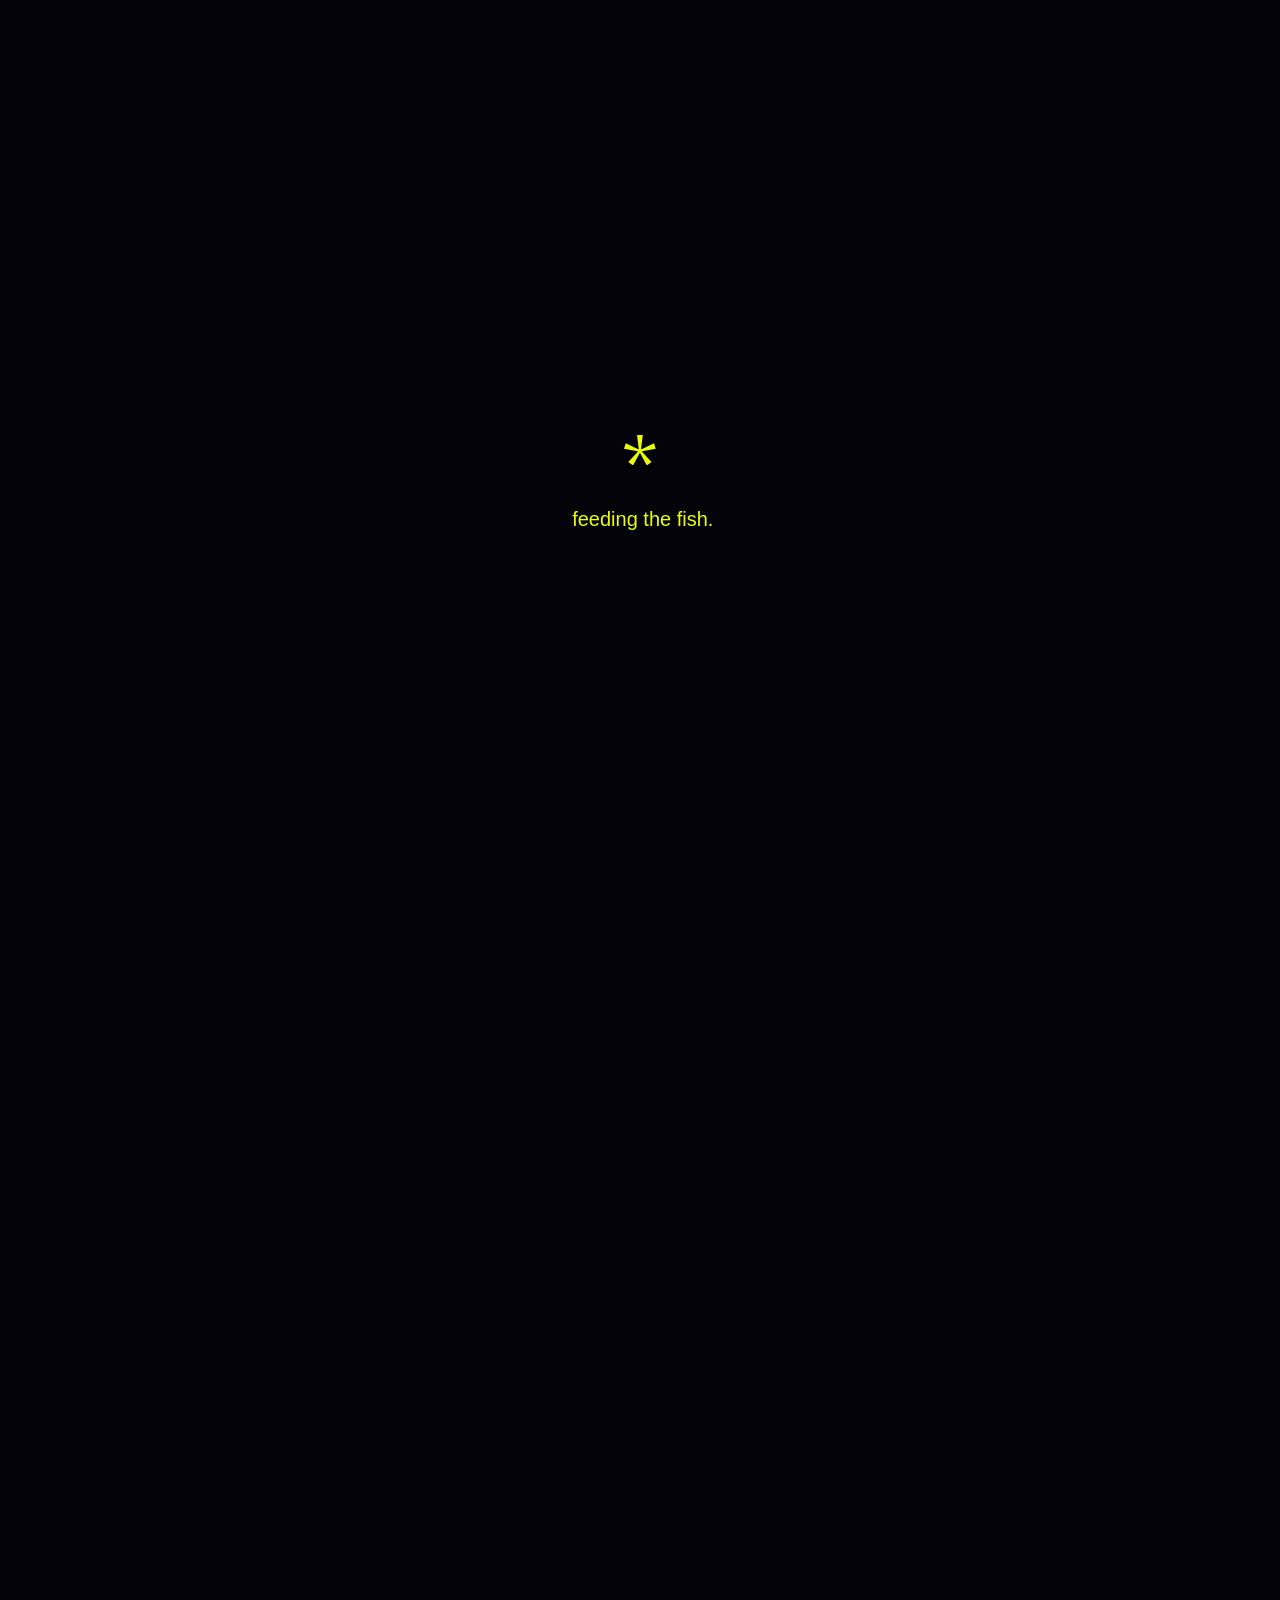
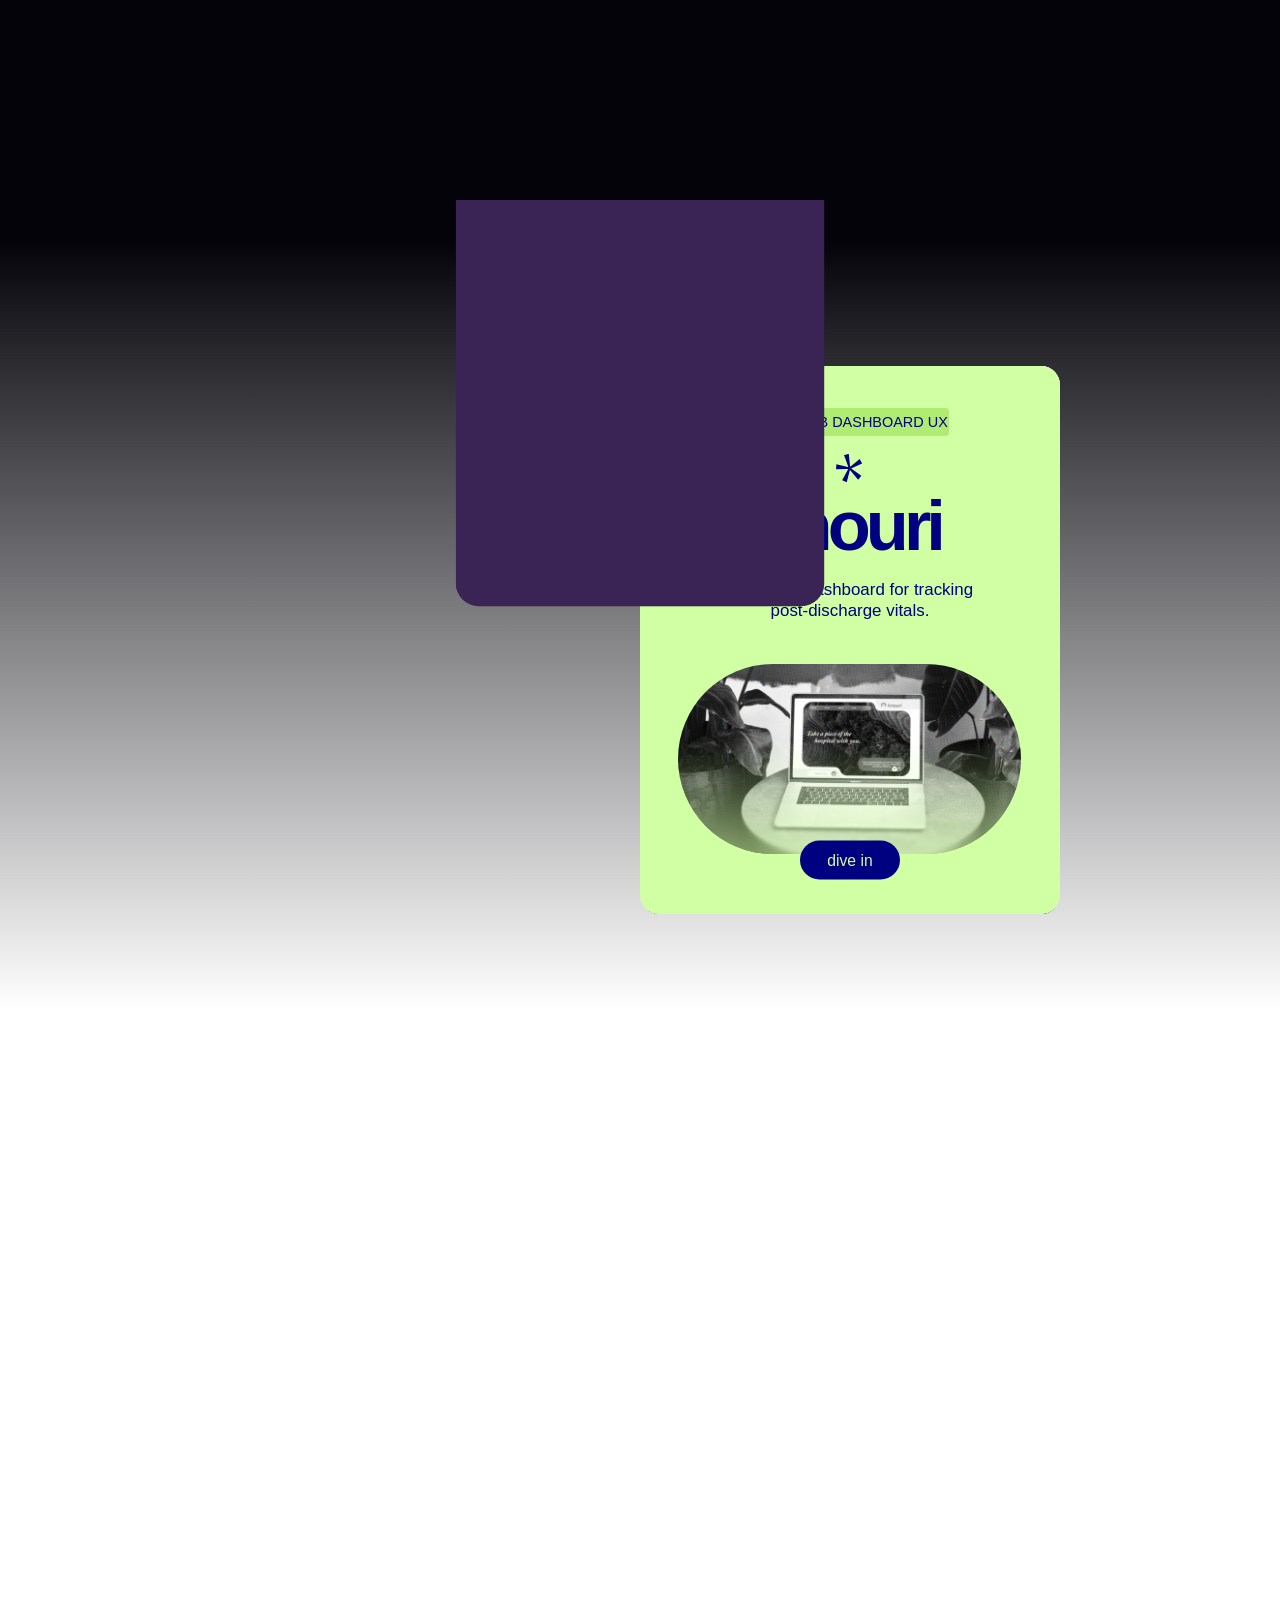
==== index.html @ 655bfd73 "Launch the play page with real artwork - 78 pieces from the Figma "Artworks" page + PDFs (illustrati" ====
<!DOCTYPE html>
<html lang="en">
<head>
  <meta charset="UTF-8">
  <meta name="viewport" content="width=device-width, initial-scale=1.0">
  <title>[fish✶tank]</title>
  <!-- link previews (LinkedIn, Slack, iMessage…) and search results -->
  <meta name="description" content="Melody Zhang is a product designer crafting digital experiences.">
  <link rel="canonical" href="https://melodyserenazhang.com/">
  <meta property="og:type" content="website">
  <meta property="og:site_name" content="[fish✶tank]">
  <meta property="og:title" content="Melody Zhang, Product Designer">
  <meta property="og:description" content="Melody Zhang is a product designer crafting digital experiences.">
  <meta property="og:url" content="https://melodyserenazhang.com/">
  <meta property="og:image" content="https://melodyserenazhang.com/images/share-preview.jpg">
  <meta property="og:image:width" content="1200">
  <meta property="og:image:height" content="630">
  <meta property="og:image:alt" content="Melody Zhang is a product designer crafting digital experiences: the homepage, with fish swimming around a glowing blue orb.">
  <meta name="twitter:card" content="summary_large_image">
  
  <!-- Google Fonts -->
  <link rel="preconnect" href="https://fonts.googleapis.com">
  <link rel="preconnect" href="https://fonts.gstatic.com" crossorigin>
  <link href="https://fonts.googleapis.com/css2?family=Alex+Brush&family=Zen+Old+Mincho&family=Instrument+Serif:ital@0;1&family=Unbounded:wght@700&display=swap" rel="stylesheet">
  <link href="https://fonts.googleapis.com/css2?family=Xanh+Mono:ital@1&display=swap" rel="stylesheet">
  
<link rel="preload" as="image" href="https://melodysz.github.io/baubles/mask.webp">
<link rel="preload" as="image" href="https://melodysz.github.io/baubles/hero/hero%20star.png">
<link rel="preload" as="image" href="https://melodysz.github.io/baubles/border-top.webp">

  <!-- Your CSS -->
  <link rel="stylesheet" href="css/style.css?v=navy-bg-fish-entry-fix-summary-cta-20261024-peekready7-154">
  <script src="js/splash.js?v=navy-bg-9"></script>
  <!-- hold the first frame until the splash exists, so arriving from a project stays seamless -->
  <link rel="expect" href="#work-wipe-overlay" blocking="render">
  <script>
    // Arriving from a project page? Start under the navy splash (it slides away once ready).
    try {
      var fishtankWipe = sessionStorage.getItem('fishtankWipe');
      if (fishtankWipe) {
        sessionStorage.removeItem('fishtankWipe');
        document.documentElement.classList.add('arrive-wipe');
      }
    } catch (e) {}
  </script>
<link rel="icon" type="image/x-icon" href="https://melodysz.github.io/baubles/favicon.ico">

  <link rel="stylesheet" href="css/companion-blend.css?v=5">
</head>
<body>


<div id="page-entry-overlay" style="
  position: fixed;
  inset: 0;
  z-index: 99999;
  background: #030309;
  pointer-events: all;
"></div>

<div class="black-cover" id="blackCover"></div>

<div class="work-footer-gradient"></div>

<div id="exit-ripple-container"></div>

<div id="work-wipe-overlay" style="
  position: fixed;
  inset: 0;
  z-index: 99998;
  background: #030309;
  pointer-events: none;
  display: flex;
  justify-content: center;
  align-items: center;
">
  <div id="work-wipe-text" style="opacity: 0;"></div>
</div>
<script>
  // what the splash shows (design: js/splash.js); arriving from another page, it
  // starts up showing where you're headed, text fading in once its fonts are ready
  (function () {
    var overlay = document.getElementById('work-wipe-overlay');
    fishtankSplash.render(overlay, window.fishtankWipe || '[ work ]');
    if (window.fishtankWipe) {
      Promise.all([document.fonts.load("26px 'PP Neue Montreal'"), document.fonts.load("300 26px 'HafferXH'")])
        .then(function () { document.getElementById('work-wipe-text').style.opacity = '1'; });
    }
  })();
</script>

<div class="intro-screen">
  <div class="intro-text">
    <!-- spinning asterisk (same shape + tempo as the tab icon), dead centre -->
    <svg class="intro-star" viewBox="0 0 27 26" aria-hidden="true"><path d="M7.5816 25.686L3.61691 22.8086L11.5953 14.2034C11.6515 14.1428 11.6734 14.0579 11.6535 13.9777C11.6306 13.8849 11.5558 13.8139 11.462 13.7958L0 11.5798L1.53023 6.94786L12.0107 11.9241C12.11 11.9713 12.2273 11.9592 12.315 11.8929C12.3989 11.8294 12.4426 11.726 12.4296 11.6216L10.9898 0H15.8588L14.419 11.6216C14.4061 11.726 14.4498 11.8294 14.5336 11.8929C14.6213 11.9592 14.7386 11.9713 14.8379 11.9241L25.3184 6.94786L26.7791 11.5798L15.3865 13.7956C15.2927 13.8139 15.2181 13.8848 15.1951 13.9776C15.1752 14.0579 15.1971 14.1428 15.2534 14.2035L23.2317 22.8086L19.267 25.686L13.6304 15.4213C13.5891 15.3461 13.5101 15.2993 13.4243 15.2993C13.3385 15.2993 13.2595 15.3461 13.2182 15.4213L7.5816 25.686Z" fill="currentColor"/></svg>
    <div class="intro-label"><span id="intro-base">feeding the fish</span><span id="intro-dots"></span></div>
  </div>
</div>

<div class="cursor-dot" id="cursor"></div>

<div class="sky-container"></div>

<div class="nav-pill-wrap" id="navWrap">
  <div class="nav-pill" id="navPill">
<div class="nav-asterisk" id="navAsterisk">
  <svg xmlns="http://www.w3.org/2000/svg" width="27" height="26" viewBox="0 0 27 26" fill="currentColor" style="display:block;">
    <path d="M7.5816 25.686L3.61691 22.8086L11.5953 14.2034C11.6515 14.1428 11.6734 14.0579 11.6535 13.9777C11.6306 13.8849 11.5558 13.8139 11.462 13.7958L0 11.5798L1.53023 6.94786L12.0107 11.9241C12.11 11.9713 12.2273 11.9592 12.315 11.8929C12.3989 11.8294 12.4426 11.726 12.4296 11.6216L10.9898 0H15.8588L14.419 11.6216C14.4061 11.726 14.4498 11.8294 14.5336 11.8929C14.6213 11.9592 14.7386 11.9713 14.8379 11.9241L25.3184 6.94786L26.7791 11.5798L15.3865 13.7956C15.2927 13.8139 15.2181 13.8848 15.1951 13.9776C15.1752 14.0579 15.1971 14.1428 15.2534 14.2035L23.2317 22.8086L19.267 25.686L13.6304 15.4213C13.5891 15.3461 13.5101 15.2993 13.4243 15.2993C13.3385 15.2993 13.2595 15.3461 13.2182 15.4213L7.5816 25.686Z"/>
  </svg>
</div>
    <div class="nav-content">
      <a href="#" class="nav-wordmark interactable" id="nav-name">
        <span class="wm-melody">melody</span><span class="wm-zhang">zhang</span>
      </a>
      <div class="nav-links">
<a href="javascript:void(0)" class="interactable nav-link-item nav-swap" data-default="work" data-hover="work!">work</a>
<a href="#who" class="interactable nav-link-item nav-swap" data-default="who" data-hover="who?">who</a>
<a href="#play" class="interactable nav-link-item nav-swap" data-default="play" data-hover="play!">play</a>
      </div>
    </div>
  </div>
</div>

<div class="sky-border-top" aria-hidden="true"></div>

<div class="scroll-hint" id="scrollHint">
  <svg width="24" height="22" viewBox="0 0 24 22" fill="none" xmlns="http://www.w3.org/2000/svg">
    <path d="M2 2L12 9L22 2" stroke="#006EE9" stroke-width="2.5" stroke-linecap="round" stroke-linejoin="round"/>
    <path d="M2 12L12 19L22 12" stroke="#006EE9" stroke-width="2.5" stroke-linecap="round" stroke-linejoin="round"/>
  </svg>
</div>

<div class="section-2-wrapper">
  <!-- a copy of the sky + black fade that sit behind this layer, so blended
       pieces (diamond pattern, water surface) look the same even when the
       curtain's trimming/blur wall this layer off from the page behind it -->
  <div class="section-2-backdrop" aria-hidden="true"><canvas class="section-2-backdrop-sky"></canvas><div class="section-2-backdrop-black"></div></div>
  <!-- everything inside the porthole (blurs as section 3 covers it) -->
  <div class="section-2-contents">
  <div class="diamond-pattern"></div>
  <img src="https://melodysz.github.io/baubles/light%20ray2.webp" class="light-ray light-ray-2" alt="">
  <img src="https://melodysz.github.io/baubles/light%20ray1.webp" class="light-ray light-ray-1" alt="">
  <img src="https://melodysz.github.io/baubles/water%20surface.webp" class="water-surface" alt="">
  <img src="https://melodysz.github.io/baubles/dangles.webp?v=2" class="dangles-decor" alt="">
  
  <img src="https://melodysz.github.io/baubles/2bubble1.png" class="sec2-bubble sec2-bubble-1" alt="">
  <img src="https://melodysz.github.io/baubles/2bubble2.png" class="sec2-bubble sec2-bubble-2" alt="">
  <img src="https://melodysz.github.io/baubles/2bubble3.png" class="sec2-bubble sec2-bubble-3" alt="">
  <img src="https://melodysz.github.io/baubles/blueflower.png" class="sec2-flower sec2-flower-1" alt="">
  <img src="https://melodysz.github.io/baubles/blueflower.png" class="sec2-flower sec2-flower-2" alt="">
  
  <!-- Coral decorations - bottom of section 2 -->
<img src="https://melodysz.github.io/baubles/fish/coral%20back%20midnight.webp" class="coral-decor coral-back-midnight coral-back-left" alt="">
<img src="https://melodysz.github.io/baubles/fish/coral%20back%20midnight.webp" class="coral-decor coral-back-midnight coral-back-right" alt="">
<img src="https://melodysz.github.io/baubles/fish/coral%20back%20navy.webp" class="coral-decor coral-back-navy coral-navy-left" alt="">
<img src="https://melodysz.github.io/baubles/fish/coral%20back%20navy.webp" class="coral-decor coral-back-navy coral-navy-right" alt="">
<img src="https://melodysz.github.io/baubles/fish/coral%20middle%20green.webp" class="coral-decor coral-middle coral-green-left" alt="">
<img src="https://melodysz.github.io/baubles/fish/coral%20middle%20green.webp" class="coral-decor coral-middle coral-green-right" alt="">
<img src="https://melodysz.github.io/baubles/fish/coral%20middle%20orange.webp" class="coral-decor coral-middle coral-orange-left" alt="">
<img src="https://melodysz.github.io/baubles/fish/coral%20middle%20orange.webp" class="coral-decor coral-middle coral-orange-right" alt="">
<img src="https://melodysz.github.io/baubles/fish/coral%20front%20blue.png" class="coral-decor coral-front coral-front-left" alt="">
<img src="https://melodysz.github.io/baubles/fish/coral%20front%20blue.png" class="coral-decor coral-front coral-front-right" alt="">
  
  
  <section class="revealed-text-section" id="sky-text-container">
    <div class="sky-border-bottom" aria-hidden="true"></div>
    <div class="fish-container" id="fish-tank"></div>
  </section>
  
  <!-- NEW IMAGE VERSION -->
<div class="sky-text-images" id="skyTextImages">
  <img src="https://melodysz.github.io/baubles/txt%20welcome%20to%20my.webp" 
       class="sky-text-img sky-text-img-1 sky-anim" 
       alt="welcome to my">
  <img src="https://melodysz.github.io/baubles/txt%20ocean%20blue.webp" 
       class="sky-text-img sky-text-img-2 sky-anim" 
       alt="ocean blue">
  
  <div class="sky-subtitle-new sky-anim">
    <span class="helvetica-text">here dwell</span> <span class="xanh-regular">designs</span> <span class="helvetica-text">of</span> <span class="italic-text">all</span> <span class="xanh-regular">species</span><span class="helvetica-text">.</span>
  </div>
</div>
  </div>

  <!-- one overlay that blurs everything behind it, faded in as section 3 covers the aquarium -->
  <div class="section-2-blur" aria-hidden="true"></div>

  <!-- the scalloped black frame (stays sharp) -->
  <div class="sky-border-top" aria-hidden="true"></div>
</div>

<div class="hero-halo" aria-hidden="true" style="display: none;">

  <svg width="816" height="816" viewBox="0 0 816 816" fill="none" xmlns="http://www.w3.org/2000/svg">
    <g filter="url(#filter0_f_576_9964)">
      <circle cx="408" cy="408" r="328" fill="url(#paint0_radial_576_9964)"/>
    </g>
    <defs>
      <filter id="filter0_f_576_9964" x="-200" y="-200" width="1216" height="1216" filterUnits="userSpaceOnUse" color-interpolation-filters="sRGB">
        <feFlood flood-opacity="0" result="BackgroundImageFix"/>
        <feBlend mode="normal" in="SourceGraphic" in2="BackgroundImageFix" result="shape"/>
        <feGaussianBlur stdDeviation="40" result="effect1_foregroundBlur_576_9964"/>
      </filter>
      <radialGradient id="paint0_radial_576_9964" cx="0" cy="0" r="1" gradientUnits="userSpaceOnUse" gradientTransform="translate(408 408) rotate(90) scale(380)">
        <stop offset="0.8" stop-color="#FFD84D" stop-opacity="0"/>
        <stop offset="0.7" stop-color="#111f00" stop-opacity="0.75"/>
        <stop offset="0.8" stop-color="#00d1ca" stop-opacity="0.7"/>
        <stop offset="0.85" stop-color="#0076eb" stop-opacity="0.6"/>
        <stop offset="0.9" stop-color="#0014aa" stop-opacity="0.35"/>
      </radialGradient>
    </defs>
  </svg>
</div>

<div class="hero-orbit" aria-hidden="true">
  <img class="hero-orbit-inner" src="https://melodysz.github.io/baubles/hero/orbit.webp" alt="">
</div>

<div class="hero-peek-layer" aria-hidden="true">
  <div class="hero-bg-gradient"></div>
  <div class="water-lines"></div>
</div>

<div class="hero-star"></div>

<div class="hero-fish-layer">
  <div class="hero-fish-stage">
    <div class="hero-fish fish-clown-1"></div>
    <div class="hero-fish fish-clown-2"></div>
    <div class="hero-fish fish-tang"></div>
  </div>
</div>

<div class="hero-star"></div>

<div class="hero-fish-layer">
  <div class="hero-fish-stage">
    <div class="hero-fish fish-clown-1"></div>
    <div class="hero-fish fish-clown-2"></div>
    <div class="hero-fish fish-tang"></div>
  </div>
</div>

<div class="hero-text-layer">
  <div class="hero-identity-frame" aria-hidden="true">
    <div class="id-top-left">
      <div class="id-accent">who?</div>
      <div class="id-big">MELODY</div>
      <div class="id-big">ZHANG</div>
      <div class="id-small">is</div>
    </div>
    <div class="id-bottom-right">
      <div class="id-small">a</div>
      <div class="id-big">PRODUCT</div>
      <div class="id-big">DESIGNER</div>
      <div class="id-tagline">
        <span class="helv">crafting </span>
        <span class="caslon">digital</span>
        <span class="helv"> experiences.</span>
      </div>
      <!-- scroll cue: hangs just below this text block, right-aligned -->
      <div class="id-scroll-arrow" aria-hidden="true">
        <svg viewBox="0 0 20 28" fill="none" stroke="currentColor" stroke-width="2" stroke-linecap="round" stroke-linejoin="round"><path d="M10 2v23M3.5 18.5 10 25l6.5-6.5"/></svg>
      </div>
    </div>
  </div>
</div>

<div class="scaling-rig"><canvas class="scaling-rig-canvas"></canvas></div>


<div class="scroll-tracker"></div>

<section class="third-section" id="third-section">
  
  
<div class="work-nav" id="workNav">
  <div class="work-nav-pill" data-index="0" style="--pill-color:#D2ABFF">01 creatify</div>
  <div class="work-nav-pill" data-index="1" style="--pill-color:#83E7FF">02 settlyfe</div>
  <div class="work-nav-pill" data-index="2" style="--pill-color:#EFEDF8">03 deep24</div>
  <div class="work-nav-pill" data-index="3" style="--pill-color:#F5B7FF">04 pent up</div>
  <div class="work-nav-pill" data-index="4" style="--pill-color:#D1FFA4">05 knouri</div>
  <button class="work-layout-toggle interactable" id="workLayoutToggle" type="button" aria-label="Show projects in a grid" aria-pressed="false" aria-controls="circularCarousel"><span class="layout-symbol" aria-hidden="true">▦</span><span class="layout-label">grid</span></button>
</div>
  
<div class="third-stage">
  
    <!-- the big circle behind the cards, drawn as dial ridges (drawWorkDial in main.js) -->
    <canvas class="work-circle work-dial" width="2880" height="1193" aria-hidden="true"></canvas>

  
  <img src="https://melodysz.github.io/baubles/bubble1.png" class="bubble-decor bubble-1 third-decor" alt="">
  <img src="https://melodysz.github.io/baubles/bubble2.png" class="bubble-decor bubble-2 third-decor" alt="">
  <img src="https://melodysz.github.io/baubles/bubble3.png" class="bubble-decor bubble-3 third-decor" alt="">
  <img src="https://melodysz.github.io/baubles/bubble4.png" class="bubble-decor bubble-4 third-decor" alt="">
  
  <img src="https://melodysz.github.io/baubles/pink%20flower.png" class="flower-decor flower-1 third-decor" alt="">
  <img src="https://melodysz.github.io/baubles/pink%20flower.png" class="flower-decor flower-2 third-decor" alt="">
  <img src="https://melodysz.github.io/baubles/pink%20flower.png" class="flower-decor flower-3 third-decor" alt="">
  
  <div class="circular-carousel" id="circularCarousel">
    
<!-- creatify: a live card built in HTML (experimental) instead of a flat image -->
<a href="creatify/" class="project-card project-card--live interactable" draggable="false" data-index="0">
  <div class="pc-card">
    <div class="pc-tags"><span class="pc-tag pc-date">2026</span><span class="pc-tag pc-category">AI Product Design</span></div>
    <svg class="pc-asterisk" viewBox="0 0 27 26" preserveAspectRatio="none" aria-hidden="true"><path d="M7.5816 25.686L3.61691 22.8086L11.5953 14.2034C11.6515 14.1428 11.6734 14.0579 11.6535 13.9777C11.6306 13.8849 11.5558 13.8139 11.462 13.7958L0 11.5798L1.53023 6.94786L12.0107 11.9241C12.11 11.9713 12.2273 11.9592 12.315 11.8929C12.3989 11.8294 12.4426 11.726 12.4296 11.6216L10.9898 0H15.8588L14.419 11.6216C14.4061 11.726 14.4498 11.8294 14.5336 11.8929C14.6213 11.9592 14.7386 11.9713 14.8379 11.9241L25.3184 6.94786L26.7791 11.5798L15.3865 13.7956C15.2927 13.8139 15.2181 13.8848 15.1951 13.9776C15.1752 14.0579 15.1971 14.1428 15.2534 14.2035L23.2317 22.8086L19.267 25.686L13.6304 15.4213C13.5891 15.3461 13.5101 15.2993 13.4243 15.2993C13.3385 15.2993 13.2595 15.3461 13.2182 15.4213L7.5816 25.686Z"/></svg>
    <h3 class="pc-title">creatify</h3>
    <p class="pc-desc">Redesigning how users discover and<br>interact with Creatify’s AI Agent.</p>
    <div class="pc-sharp">
      <img class="pc-graphic pc-graphic--back" src="images/creatify-card-back.webp" alt="">
      <img class="pc-graphic pc-graphic--front" src="images/creatify-card-front.webp" alt="">
    </div>
    <div class="pc-blur pc-blur-1" aria-hidden="true">
      <img class="pc-graphic pc-graphic--back" src="images/creatify-card-back.webp" alt="">
      <img class="pc-graphic pc-graphic--front" src="images/creatify-card-front.webp" alt="">
    </div>
    <div class="pc-blur pc-blur-2" aria-hidden="true">
      <img class="pc-graphic pc-graphic--back" src="images/creatify-card-back.webp" alt="">
      <img class="pc-graphic pc-graphic--front" src="images/creatify-card-front.webp" alt="">
    </div>
    <div class="pc-blur pc-blur-3" aria-hidden="true">
      <img class="pc-graphic pc-graphic--back" src="images/creatify-card-back.webp" alt="">
      <img class="pc-graphic pc-graphic--front" src="images/creatify-card-front.webp" alt="">
    </div>
    <div class="pc-blur pc-blur-4" aria-hidden="true">
      <img class="pc-graphic pc-graphic--back" src="images/creatify-card-back.webp" alt="">
      <img class="pc-graphic pc-graphic--front" src="images/creatify-card-front.webp" alt="">
    </div>
    <div class="pc-fade-color"></div>
  </div>
  <span class="card-cta" style="color:#D2ABFF"><span class="cta-label">dive in</span><span class="cta-arrow" aria-hidden="true"><img src="images/arrow-icon.png" alt=""></span></span>
</a>
<!-- settlyfe: live HTML card, same build as creatify's -->
<a href="#" class="project-card project-card--live interactable" draggable="false" data-index="1">
  <div class="pc-card pc-card--settlyfe">
    <div class="pc-tags"><span class="pc-tag pc-date">2026</span><span class="pc-tag pc-category">AI Rental App</span></div>
    <svg class="pc-asterisk" viewBox="0 0 27 26" preserveAspectRatio="none" aria-hidden="true"><path d="M7.5816 25.686L3.61691 22.8086L11.5953 14.2034C11.6515 14.1428 11.6734 14.0579 11.6535 13.9777C11.6306 13.8849 11.5558 13.8139 11.462 13.7958L0 11.5798L1.53023 6.94786L12.0107 11.9241C12.11 11.9713 12.2273 11.9592 12.315 11.8929C12.3989 11.8294 12.4426 11.726 12.4296 11.6216L10.9898 0H15.8588L14.419 11.6216C14.4061 11.726 14.4498 11.8294 14.5336 11.8929C14.6213 11.9592 14.7386 11.9713 14.8379 11.9241L25.3184 6.94786L26.7791 11.5798L15.3865 13.7956C15.2927 13.8139 15.2181 13.8848 15.1951 13.9776C15.1752 14.0579 15.1971 14.1428 15.2534 14.2035L23.2317 22.8086L19.267 25.686L13.6304 15.4213C13.5891 15.3461 13.5101 15.2993 13.4243 15.2993C13.3385 15.2993 13.2595 15.3461 13.2182 15.4213L7.5816 25.686Z"/></svg>
    <h3 class="pc-title">settlyfe</h3>
    <p class="pc-desc">Designing a comprehensive AI-<br>powered rental experience for IOS.</p>
    <div class="pc-sharp">
      <img class="pc-graphic pc-graphic--back" src="images/settlyfe-card-1.webp" alt="">
      <img class="pc-graphic pc-graphic--front" src="images/settlyfe-card-2.webp" alt="">
    </div>
    <div class="pc-blur pc-blur-1" aria-hidden="true">
      <img class="pc-graphic pc-graphic--back" src="images/settlyfe-card-1.webp" alt="">
      <img class="pc-graphic pc-graphic--front" src="images/settlyfe-card-2.webp" alt="">
    </div>
    <div class="pc-blur pc-blur-2" aria-hidden="true">
      <img class="pc-graphic pc-graphic--back" src="images/settlyfe-card-1.webp" alt="">
      <img class="pc-graphic pc-graphic--front" src="images/settlyfe-card-2.webp" alt="">
    </div>
    <div class="pc-blur pc-blur-3" aria-hidden="true">
      <img class="pc-graphic pc-graphic--back" src="images/settlyfe-card-1.webp" alt="">
      <img class="pc-graphic pc-graphic--front" src="images/settlyfe-card-2.webp" alt="">
    </div>
    <div class="pc-blur pc-blur-4" aria-hidden="true">
      <img class="pc-graphic pc-graphic--back" src="images/settlyfe-card-1.webp" alt="">
      <img class="pc-graphic pc-graphic--front" src="images/settlyfe-card-2.webp" alt="">
    </div>
    <div class="pc-fade-color"></div>
  </div>
  <span class="card-cta card-cta--wide" style="color:#83E7FF"><span class="cta-label">coming soon!</span></span>
</a>
<!-- deep24: live HTML card; on hover its photo circle pops back in from nothing -->
<a href="deep24/" class="project-card project-card--live interactable" draggable="false" data-index="2" data-hover-anim="circle">
  <div class="pc-card pc-card--deep24">
    <div class="pc-tags"><span class="pc-tag pc-date">2025</span><span class="pc-tag pc-category">0→1 Product Design</span></div>
    <svg class="pc-asterisk" viewBox="0 0 27 26" preserveAspectRatio="none" aria-hidden="true"><path d="M7.5816 25.686L3.61691 22.8086L11.5953 14.2034C11.6515 14.1428 11.6734 14.0579 11.6535 13.9777C11.6306 13.8849 11.5558 13.8139 11.462 13.7958L0 11.5798L1.53023 6.94786L12.0107 11.9241C12.11 11.9713 12.2273 11.9592 12.315 11.8929C12.3989 11.8294 12.4426 11.726 12.4296 11.6216L10.9898 0H15.8588L14.419 11.6216C14.4061 11.726 14.4498 11.8294 14.5336 11.8929C14.6213 11.9592 14.7386 11.9713 14.8379 11.9241L25.3184 6.94786L26.7791 11.5798L15.3865 13.7956C15.2927 13.8139 15.2181 13.8848 15.1951 13.9776C15.1752 14.0579 15.1971 14.1428 15.2534 14.2035L23.2317 22.8086L19.267 25.686L13.6304 15.4213C13.5891 15.3461 13.5101 15.2993 13.4243 15.2993C13.3385 15.2993 13.2595 15.3461 13.2182 15.4213L7.5816 25.686Z"/></svg>
    <h3 class="pc-title">deep24</h3>
    <p class="pc-desc">Founding design for an IOS coaching<br>app, from onboarding to core flows.</p>
    <div class="pc-sharp">
      <img class="pc-graphic pc-graphic--circle" src="images/deep24-card.webp" alt="">
    </div>
    <div class="pc-blur pc-blur-1" aria-hidden="true">
      <img class="pc-graphic pc-graphic--circle" src="images/deep24-card.webp" alt="">
    </div>
    <div class="pc-blur pc-blur-2" aria-hidden="true">
      <img class="pc-graphic pc-graphic--circle" src="images/deep24-card.webp" alt="">
    </div>
    <div class="pc-blur pc-blur-3" aria-hidden="true">
      <img class="pc-graphic pc-graphic--circle" src="images/deep24-card.webp" alt="">
    </div>
    <div class="pc-blur pc-blur-4" aria-hidden="true">
      <img class="pc-graphic pc-graphic--circle" src="images/deep24-card.webp" alt="">
    </div>
    <div class="pc-fade-color"></div>
  </div>
  <span class="card-cta" style="color:#EFEDF8"><span class="cta-label">dive in</span><span class="cta-arrow" aria-hidden="true"><img src="images/arrow-icon.png" alt=""></span></span>
</a>
<!-- pent up: live HTML card (hover: the laptop hops, like creatify's) -->
<a href="pent-up/" class="project-card project-card--live interactable" draggable="false" data-index="3">
  <div class="pc-card pc-card--pentup">
    <div class="pc-tags"><span class="pc-tag pc-date">2025</span><span class="pc-tag pc-category">Social Platform</span></div>
    <svg class="pc-asterisk" viewBox="0 0 27 26" preserveAspectRatio="none" aria-hidden="true"><path d="M7.5816 25.686L3.61691 22.8086L11.5953 14.2034C11.6515 14.1428 11.6734 14.0579 11.6535 13.9777C11.6306 13.8849 11.5558 13.8139 11.462 13.7958L0 11.5798L1.53023 6.94786L12.0107 11.9241C12.11 11.9713 12.2273 11.9592 12.315 11.8929C12.3989 11.8294 12.4426 11.726 12.4296 11.6216L10.9898 0H15.8588L14.419 11.6216C14.4061 11.726 14.4498 11.8294 14.5336 11.8929C14.6213 11.9592 14.7386 11.9713 14.8379 11.9241L25.3184 6.94786L26.7791 11.5798L15.3865 13.7956C15.2927 13.8139 15.2181 13.8848 15.1951 13.9776C15.1752 14.0579 15.1971 14.1428 15.2534 14.2035L23.2317 22.8086L19.267 25.686L13.6304 15.4213C13.5891 15.3461 13.5101 15.2993 13.4243 15.2993C13.3385 15.2993 13.2595 15.3461 13.2182 15.4213L7.5816 25.686Z"/></svg>
    <h3 class="pc-title">pent up<span class="pc-bang">!</span></h3>
    <p class="pc-desc">Designing Penn’s anonymous<br>confession platform for honest<br>expression.</p>
    <div class="pc-sharp">
      <img class="pc-graphic pc-graphic--back" src="images/pentup-card.webp" alt="">
    </div>
    <div class="pc-blur pc-blur-1" aria-hidden="true">
      <img class="pc-graphic pc-graphic--back" src="images/pentup-card.webp" alt="">
    </div>
    <div class="pc-blur pc-blur-2" aria-hidden="true">
      <img class="pc-graphic pc-graphic--back" src="images/pentup-card.webp" alt="">
    </div>
    <div class="pc-blur pc-blur-3" aria-hidden="true">
      <img class="pc-graphic pc-graphic--back" src="images/pentup-card.webp" alt="">
    </div>
    <div class="pc-blur pc-blur-4" aria-hidden="true">
      <img class="pc-graphic pc-graphic--back" src="images/pentup-card.webp" alt="">
    </div>
    <div class="pc-fade-color"></div>
  </div>
  <span class="card-cta" style="color:#F5B7FF"><span class="cta-label">dive in</span><span class="cta-arrow" aria-hidden="true"><img src="images/arrow-icon.png" alt=""></span></span>
</a>
<!-- knouri: live HTML card; on hover its photo (a rounded "stadium" shape) pops back in -->
<a href="knouri/" class="project-card project-card--live interactable" draggable="false" data-index="4" data-hover-anim="stadium">
  <div class="pc-card pc-card--knouri">
    <div class="pc-tags"><span class="pc-tag pc-date">2025</span><span class="pc-tag pc-category">B2B Dashboard UX</span></div>
    <svg class="pc-asterisk" viewBox="0 0 27 26" preserveAspectRatio="none" aria-hidden="true"><path d="M7.5816 25.686L3.61691 22.8086L11.5953 14.2034C11.6515 14.1428 11.6734 14.0579 11.6535 13.9777C11.6306 13.8849 11.5558 13.8139 11.462 13.7958L0 11.5798L1.53023 6.94786L12.0107 11.9241C12.11 11.9713 12.2273 11.9592 12.315 11.8929C12.3989 11.8294 12.4426 11.726 12.4296 11.6216L10.9898 0H15.8588L14.419 11.6216C14.4061 11.726 14.4498 11.8294 14.5336 11.8929C14.6213 11.9592 14.7386 11.9713 14.8379 11.9241L25.3184 6.94786L26.7791 11.5798L15.3865 13.7956C15.2927 13.8139 15.2181 13.8848 15.1951 13.9776C15.1752 14.0579 15.1971 14.1428 15.2534 14.2035L23.2317 22.8086L19.267 25.686L13.6304 15.4213C13.5891 15.3461 13.5101 15.2993 13.4243 15.2993C13.3385 15.2993 13.2595 15.3461 13.2182 15.4213L7.5816 25.686Z"/></svg>
    <h3 class="pc-title">knouri</h3>
    <p class="pc-desc">A hospital dashboard for tracking<br>post-discharge vitals.</p>
    <div class="pc-sharp">
      <img class="pc-graphic pc-graphic--shape" src="images/knouri-card.webp?v=2" alt="">
    </div>
    <div class="pc-blur pc-blur-1" aria-hidden="true">
      <img class="pc-graphic pc-graphic--shape" src="images/knouri-card.webp?v=2" alt="">
    </div>
    <div class="pc-blur pc-blur-2" aria-hidden="true">
      <img class="pc-graphic pc-graphic--shape" src="images/knouri-card.webp?v=2" alt="">
    </div>
    <div class="pc-blur pc-blur-3" aria-hidden="true">
      <img class="pc-graphic pc-graphic--shape" src="images/knouri-card.webp?v=2" alt="">
    </div>
    <div class="pc-blur pc-blur-4" aria-hidden="true">
      <img class="pc-graphic pc-graphic--shape" src="images/knouri-card.webp?v=2" alt="">
    </div>
    <div class="pc-fade-color"></div>
  </div>
  <span class="card-cta" style="color:#D1FFA4"><span class="cta-label">dive in</span><span class="cta-arrow" aria-hidden="true"><img src="images/arrow-icon.png" alt=""></span></span>
</a>
    
      <img src="https://melodysz.github.io/baubles/pent%20up%20award.webp?v=2" class="pent-up-award" alt="Winner of Best Red Project">
    
    <img src="https://melodysz.github.io/baubles/coming%20soon.webp?v=2" class="coming-soon-badge" alt="Coming Soon">

  </div>

  <!-- CASE STUDY SUMMARY: a darker card fans out behind the selected project
       (js/main.js, "work info"). One article per card, same order as the
       cards. Edit the words here. -->
  <aside class="work-info" id="workInfo" aria-label="Project preview">
    <button class="wi-toggle interactable" type="button" aria-expanded="false" aria-controls="workPreviewContent"><span>sneak peek</span><span class="wi-toggle-icon" aria-hidden="true"><svg class="wi-eye" width="16" height="16" viewBox="0 0 24 24" fill="none" stroke="currentColor" stroke-width="1.5" stroke-linecap="round" stroke-linejoin="round"><path d="M2 12s3.5-7 10-7 10 7 10 7-3.5 7-10 7S2 12 2 12Z"/><circle cx="12" cy="12" r="3"/></svg><svg class="wi-eye-closed" width="16" height="16" viewBox="0 0 24 24" fill="none" stroke="currentColor" stroke-width="1.5" stroke-linecap="round" stroke-linejoin="round"><path d="M2 10s3.5 5 10 5 10-5 10-5"/><path d="M4.6 13.1 3 15"/><path d="M8.9 14.7 8.3 17.2"/><path d="M15.1 14.7l.6 2.5"/><path d="M19.4 13.1 21 15"/></svg><span class="wi-close-icon">×</span></span></button>
    <div id="workPreviewContent" class="wi-content" hidden>
    <article class="wi-project" data-index="0" style="--wi-accent:#D2ABFF" hidden>
      <h3 class="wi-name">creatify</h3>
      <dl class="wi-facts">
        <div><dt>role</dt><dd>Product Design Intern</dd></div>
        <div><dt>time</dt><dd>May – Aug 2026</dd></div>
      </dl>
      <p>Made Creatify’s AI Agent capabilities easier to discover, informed by product analytics and 33 user conversations.</p>
      <p class="wi-label">my contribution</p>
      <p>Redesigned Skills discovery and in-chat setup flows, then built and shipped the redesigned Skills gallery with engineering guidance.</p>
      <p class="wi-label">outcome</p>
      <p class="wi-result">Skill sessions increased 38% in the week after launch, compared with the preceding seven days.</p>
      <a class="wi-link" href="creatify/" data-index="0">read the case study</a>
    </article>
    <article class="wi-project" data-index="1" style="--wi-accent:#83E7FF" hidden>
      <h3 class="wi-name">settlyfe</h3>
      <p>Designing an AI-powered rental experience for iOS.</p>
      <p class="wi-result">Case study coming soon.</p>
    </article>
    <article class="wi-project" data-index="2" style="--wi-accent:#EFEDF8" hidden>
      <h3 class="wi-name">deep24</h3>
      <dl class="wi-facts">
        <div><dt>role</dt><dd>Founding Designer</dd></div>
        <div><dt>time</dt><dd>Oct 2025 – Jan 2026</dd></div>
      </dl>
      <p>Shaped an early-stage iOS productivity and well-being coaching app alongside two developers.</p>
      <p class="wi-label">my contribution</p>
      <p>Established its visual system and redesigned onboarding, navigation, and chat—bringing the accountability coach into primary navigation.</p>
      <p class="wi-label">outcome</p>
      <p class="wi-result">Delivered core flows and a unified design direction, adapting the system through a major product pivot.</p>
      <a class="wi-link" href="deep24/" data-index="2">read the case study</a>
    </article>
    <article class="wi-project" data-index="3" style="--wi-accent:#F5B7FF" hidden>
      <h3 class="wi-name">pent up</h3>
      <dl class="wi-facts">
        <div><dt>role</dt><dd>Project Co-Lead &amp; Product Designer</dd></div>
        <div><dt>time</dt><dd>Aug – Dec 2025</dd></div>
      </dl>
      <p>Co-created a Penn-only anonymous expression platform without likes, comments, or rankings.</p>
      <p class="wi-label">my contribution</p>
      <p>Assembled a seven-person team and led research, UX/UI, and design–engineering collaboration through launch.</p>
      <p class="wi-label">outcome</p>
      <p class="wi-result">Collected 50+ verified submissions at launch and reached 100 total submissions by January 2026. Won Penn Spark’s Best Red Project.</p>
      <a class="wi-link" href="pent-up/" data-index="3">read the case study</a>
    </article>
    <article class="wi-project" data-index="4" style="--wi-accent:#D1FFA4" hidden>
      <h3 class="wi-name">knouri</h3>
      <dl class="wi-facts">
        <div><dt>role</dt><dd>Sole Designer</dd></div>
        <div><dt>time</dt><dd>Jun – Aug 2025</dd></div>
      </dl>
      <p>Designed a concept for a hospital portal to help case managers monitor patients after discharge.</p>
      <p class="wi-label">my contribution</p>
      <p>Led UX/UI and synthesized a 20-person patient survey that informed the shift from a consumer offering to a hospital-facing product.</p>
      <p class="wi-label">outcome</p>
      <p class="wi-result">Delivered onboarding and triage-dashboard prototypes, plus an escalation model, for external industry review.</p>
      <a class="wi-link" href="knouri/" data-index="4">read the case study</a>
    </article>
    </div>
  </aside>
</div>
</section>

<section class="footer-section">
  <div class="footer-content" id="footer-main-content">
    <div class="footer-star-wrapper">
      <svg id="footer-star-icon" width="80" height="80" viewBox="0 0 110 110" fill="none">
        <defs>
          <radialGradient id="starGradient" cx="50%" cy="50%">
            <stop offset="0%" stop-color="#D1FFA4" />
            <stop offset="100%" stop-color="#E7A0FE" />
          </radialGradient>
        </defs>
        <path d="M55 110L58.3992 65.4616L87.3282 99.4959L63.8992 61.4656L107.308 71.9959L66 55L107.308 38.0041L63.8992 48.5344L87.3282 10.5041L58.3992 44.5384L55 0L51.6008 44.5384L22.6718 10.5041L46.1008 48.5344L2.69189 38.0041L44 55L2.69189 71.9959L46.1008 61.4656L22.6718 99.4959L51.6008 65.4616L55 110Z" fill="url(#starGradient)"/>
        <circle cx="55" cy="55" r="41.5" stroke="#E7A0FE"/>
      </svg>
    </div>
    <h2 class="footer-tagline">
      <span class="block footer-anim" style="transition-delay: 100ms;">
        <span class="italic-text">think</span>
        <span class="helvetica-text"> outside</span>
      </span>
      <span class="block footer-anim" style="transition-delay: 250ms;">
        <span class="helvetica-text">the</span> <span class="italic-text">tank</span><span class="helvetica-text">...</span>
      </span>
    </h2>
    <div class="footer-anim" style="transition-delay: 400ms;">
      <a href="contact/" class="btn-touch interactable"><span class="btn-touch-label">with me!</span><span class="btn-touch-arrow" aria-hidden="true"></span></a>
    </div>
  </div>
  <div class="footer-bottom" id="footer-bottom-content">
    <div class="footer-left">
      <div class="footer-anim footer-signature">Melody Zhang</div>
      <div class="footer-anim" style="font-size: 0.75rem; font-weight: 400; text-transform: uppercase; letter-spacing: 0.1em; transition-delay: 500ms;">© 2026</div>
    </div>
    <div class="footer-right">
      <a href="mailto:melodyserenazhang@gmail.com" class="interactable footer-anim">[EMAIL]</a>
      <a href="https://www.linkedin.com/in/melody-zhang-90605b217/" target="_blank" class="interactable footer-anim">[LINKEDIN]</a>
    </div>
  </div>
</section>

<!-- ============================================================
     WHO + PLAY: panels that open over the homepage (no page load),
     behind the same navy splash wipe. See js/panels.js.
     ============================================================ -->
<div class="home-panel home-panel--who" id="whoPanel" aria-hidden="true" data-lenis-prevent>
  <div class="who-wrapper">
  <div class="who-card">
    <div class="who-photo-col">
      <img
        src="https://melodysz.github.io/baubles/who%3F/me.webp"
        class="who-photo"
        alt="Melody"
      >
    </div>
    <div class="who-text-col">
      <h1 class="who-title"><em>Hi,</em> I'm Melody!</h1>
      <p>I'm a senior at the <span class="hl">University of Pennsylvania</span> studying <span class="hl">Design</span> and <span class="hl">Consumer Psychology</span> to decode why users click, scroll, and stay.</p>
      <p>I specialize in <span class="hl">0-to-1 Product Design and Visual Systems</span>. My goal is to find that sweet spot where functionality meets fun, creating colorful, accessible identities.</p>
      <p>My experience spans various industries, including <span class="hl">health tech</span>, <span class="hl">AI lifestyle</span>, and <span class="hl">entertainment</span>. I'm at my best when I'm bridging the gap between design and development, managing creative teams, or facilitating workshops that turn messy ideas into shipped products. I <span class="hl">thrive in chatty environments</span> where designers and developers work side-by-side to solve complex problems.</p>
      <p><span class="hl">Offline, I read horror novels for fun</span>—because whether it's a scary story or a user journey, I'm obsessed with understanding human reaction.</p>
      <p>Let's Chat: <a href="https://www.linkedin.com/in/melody-zhang-90605b217/" target="_blank" class="interactable who-link">LinkedIn</a> | melodyserenazhang@gmail.com</p>
      <img
        src="https://melodysz.github.io/baubles/who%3F/signature.png"
        class="who-signature-img"
        alt="xoxo Mz"
      >
    </div>
  </div>
  </div>
</div>

<div class="home-panel home-panel--play" id="playPanel" aria-hidden="true" data-lenis-prevent>
  <div class="play-content">
  <header class="play-header">
    <div class="play-title-wrap">
      <svg class="play-star" viewBox="0 0 110 110" fill="none" aria-hidden="true">
        <path d="M55 110L58.3992 65.4616L87.3282 99.4959L63.8992 61.4656L107.308 71.9959L66 55L107.308 38.0041L63.8992 48.5344L87.3282 10.5041L58.3992 44.5384L55 0L51.6008 44.5384L22.6718 10.5041L46.1008 48.5344L2.69189 38.0041L44 55L2.69189 71.9959L46.1008 61.4656L22.6718 99.4959L51.6008 65.4616L55 110Z" stroke="currentColor" stroke-width="0.8"/>
        <circle cx="55" cy="55" r="41.5" stroke="currentColor" stroke-width="0.8"/>
      </svg>
      <h1 class="play-title">Scrapbook</h1>
      <p class="play-subtitle">m.s.z.’s hither-thither tidbits</p>
    </div>
    <nav class="play-cats" aria-label="Categories">
      <button class="play-cat is-active interactable" data-cat="all">Everything!</button>
      <button class="play-cat interactable" data-cat="illustration">Illustrations</button>
      <button class="play-cat interactable" data-cat="magazine">Magazine design</button>
      <button class="play-cat interactable" data-cat="graphic">Graphic design</button>
      <button class="play-cat interactable" data-cat="merch">Merch design</button>
      <button class="play-cat interactable" data-cat="fine-art">Fine arts</button>
      <button class="play-cat interactable" data-cat="sculpture">Sculptures</button>
    </nav>
  </header>
  <!-- masonry: same-width columns, pieces keep their own heights (js/panels.js fills them) -->
  <div class="play-grid" id="playGrid"></div>
  <p class="play-end" aria-hidden="true">that’s all, folks!</p>
  </div>
</div>

<!-- PLAY lightbox: opens when you click a piece (js/panels.js) -->
<div class="play-lightbox" id="playLightbox" role="dialog" aria-modal="true" aria-labelledby="playLbTitle" aria-hidden="true" data-lenis-prevent>
  <div class="play-lb-card">
    <div class="play-lb-media"></div>
    <div class="play-lb-info">
      <p class="play-lb-cat"></p>
      <h2 class="play-lb-title" id="playLbTitle"></h2>
      <p class="play-lb-date"></p>
      <p class="play-lb-count"></p>
      <p class="play-lb-desc"></p>
    </div>
    <button type="button" class="play-lb-close" aria-label="Close">
      <svg viewBox="0 0 24 24" fill="none" aria-hidden="true"><path d="M6 6l12 12M18 6L6 18" stroke="currentColor" stroke-width="1.6" stroke-linecap="round"/></svg>
    </button>
  </div>
</div>


  <!-- GSAP & Lenis Libraries (at the end, before closing </body>) -->
<script src="https://cdnjs.cloudflare.com/ajax/libs/gsap/3.12.5/gsap.min.js"></script>
<script src="https://cdnjs.cloudflare.com/ajax/libs/gsap/3.12.5/ScrollTrigger.min.js"></script>
<script src="https://cdn.jsdelivr.net/npm/@studio-freight/lenis@1.0.42/dist/lenis.min.js"></script>
  
  <!-- Your JavaScript -->
  <script src="js/favicon.js?v=4"></script>
  <script src="js/main.js?v=navy-bg-fish-entry-fix-peekready7-179"></script>
  <script src="js/play-pieces.js?v=15"></script>
  <script src="js/panels.js?v=14"></script>
  <script src="js/companion-blend.js?v=3"></script>
</body>
</html>
---- css/style.css ----
/* KEEP THIS AT THE TOP!!! */
@import url('https://fonts.googleapis.com/css2?family=Alex+Brush&display=swap');

@font-face {
  font-family: 'SD Georgia';
  src: url('https://cdn.jsdelivr.net/gh/melodysz/baubles@main/fonts/sd-georgia-light.woff2') format('woff2');
  font-weight: 300;
  font-style: normal;
  font-display: swap;
}
@font-face {
  font-family: 'PP Neue Montreal';
  src: url('https://cdn.jsdelivr.net/gh/melodysz/baubles@main/fonts/ppneuemontreal-thin.woff2') format('woff2');
  font-weight: 300;
  font-style: normal;
}

@font-face {
  font-family: 'PP Neue Montreal';
  src: url('https://cdn.jsdelivr.net/gh/melodysz/baubles@main/fonts/ppneuemontreal-book.woff2') format('woff2');
  font-weight: 400; /* keep 400 so browser uses it as default */
  font-style: normal;
}

@font-face {
  font-family: 'PP Neue Montreal';
  src: url('https://cdn.jsdelivr.net/gh/melodysz/baubles@main/fonts/ppneuemontreal-medium.woff2') format('woff2');
  font-weight: 500;
  font-style: normal;
}

@font-face {
  font-family: 'PP Neue Montreal';
  src: url('https://cdn.jsdelivr.net/gh/melodysz/baubles@main/fonts/ppneuemontreal-bold.woff2') format('woff2');
  font-weight: 700;
  font-style: normal;
}

@font-face {
  font-family: 'PP Neue Montreal';
  src: url('https://cdn.jsdelivr.net/gh/melodysz/baubles@main/fonts/ppneuemontreal-thin.woff2') format('woff2');
  font-weight: 100;
  font-style: normal;
}

@font-face {
  font-family: 'PP Neue Montreal';
  src: url('https://cdn.jsdelivr.net/gh/melodysz/baubles@main/fonts/ppneuemontreal-semibold.woff2') format('woff2');
  font-weight: 600;
  font-style: normal;
}

@font-face {
  font-family: 'PP Neue Montreal';
  src: url('https://cdn.jsdelivr.net/gh/melodysz/baubles@main/fonts/ppneuemontreal-italic.woff2') format('woff2');
  font-weight: 300;
  font-style: italic;
}

.project-cards-container,
.project-card {
  pointer-events: auto !important;
}

/* .nav-right a,
.nav-center-star,
.nav-left {
  opacity: 0;
} */


.footer-signature {
  font-family: 'Alex Brush', cursive;
  font-size: 1.5rem;
  line-height: 1;
  letter-spacing: 0.02em;
}



/* --- INTRO SCREEN --- */
.intro-screen {
  position: fixed;
  inset: 0;
  background-color: #030309;
  z-index: 10000;
  display: flex;
  justify-content: center;
  align-items: center;
  isolation: isolate; /* 🔑 creates a local stacking context */
}

/* Ripples must be above black background */
.ripple-container {
  position: absolute;
  inset: 0;
  z-index: 2;
  pointer-events: none;
}

/* Black background sits at bottom */
.intro-screen::before {
  content: "";
  position: absolute;
  inset: 0;
  background: #030309;
  z-index: 1;
}

.reveal-mask {
  position: absolute;
  inset: 0;
  width: 100%;
  height: 100%;
  pointer-events: none;
  z-index: 9999;
}


.intro-text {
  position: relative;
  z-index: 3;
  opacity: 0;
  /* Figma "Site Intro Splash": black, yellow asterisk + text, PP Neue Montreal
     (sized like the other splashes, see js/splash.js) */
  font-family: 'PP Neue Montreal', sans-serif;
  font-style: normal;
  font-weight: 400;
  font-size: 20px;
  line-height: 1;
  color: #EAFE07;
  letter-spacing: 0;
}

/* Loading asterisk: like the tab icon's spin but slower + chunkier (one turn per 5s, in 18° ticks).
   It sits dead centre; the "feeding the fish..." line hangs just below it.
   (The only splash whose asterisk spins; the page-to-page splashes' stay still.) */
.intro-star {
  display: block;
  width: 32px;
  height: auto;
  color: #EAFE07;
  animation: intro-star-spin 5s steps(20) infinite;   /* 18° ticks, 4 per second */
}
@keyframes intro-star-spin { to { transform: rotate(360deg); } }
@media (prefers-reduced-motion: reduce) { .intro-star { animation: none; } }

.intro-label {
  position: absolute;
  top: calc(100% + 44px);
  left: 50%;
  transform: translateX(-50%);
  white-space: nowrap;
}
/* the dots grow off the end, so "feeding the fish" itself stays centred */
#intro-dots { position: absolute; left: 100%; }

/* DEV ONLY (local preview): replay-the-intro button */
.dev-replay-intro {
  position: fixed;
  left: 16px;
  bottom: 16px;
  z-index: 100001;
  padding: 7px 12px;
  border-radius: 999px;
  border: 1px dashed rgba(255, 255, 255, 0.6);
  background: rgba(0, 0, 0, 0.55);
  color: #fff;
  font: 12px/1 'PP Neue Montreal', sans-serif;
  letter-spacing: 0.04em;
  cursor: pointer !important;
  backdrop-filter: blur(6px);
  -webkit-backdrop-filter: blur(6px);
}
.dev-replay-intro:hover { background: #0313E4; border-style: solid; }



/* Ripple transition */
.ripple-container {
  position: absolute;
  top: 0;
  left: 0;
  width: 100%;
  height: 100%;
  overflow: hidden;
  pointer-events: none;
}

.ripple {
  opacity: 1 !important;
  position: absolute;
  top: 50%;
  left: 50%;

  /* Make it full size immediately */
  width: 150vmax;
  height: 150vmax;
  border-radius: 50%;

  /* Center it without animating margins */
  transform: translate(-50%, -50%) scale(0);

  /* Smooth compositing */
  will-change: transform, opacity;
  backface-visibility: hidden;
  transform-origin: center;

  animation: rippleExpand 1.3s ease-out forwards;
}


/* the intro ripples are drawn on this one canvas (see startRippleTransition in main.js) */
.ripple-canvas {
  position: absolute;
  inset: 0;
  width: 100%;
  height: 100%;
  display: block;
}

.ripple-blue {
  background-color: #061a8a;
  border: none;
}

.ripple-black {
  background-color: #030309;
  border: none;
}

@keyframes rippleExpand {
  0% {
    transform: translate(-50%, -50%) scale(0);
    opacity: 1;
  }
100% {
  transform: translate(-50%, -50%) scale(1);
  opacity: 1; /* stay fully visible */
}
}


.final-reveal {
  position: absolute;
  top: 0;
  left: 0;
  width: 100%;
  height: 100%;
  z-index: 100;
}

.final-reveal svg {
  width: 100%;
  height: 100%;
}

:root {
  --bg-beige: #F9F5EC;
  --text-dark: #1A1A1A;
  --blue-accent: #2563EB;
  --hero-text-blue: #006EE9;
  --hover-yellow: #C28500;
  --gold-text: #FFF3BF;
  --accent-pink: #E7A0FE;

  /* Your Figma Hex Codes */
  --bg-pink: #E7A0FE;
  --bg-blue-mid: #006EE9;
  --bg-blue-dark: #000180;

  /* The Shifting Stop: 34% for Sec 2, 52% for Sec 3 */
  --gradient-mid-stop: 34%; 
}
* { box-sizing: border-box; margin: 0; padding: 0; }
html { height: auto; }
html.lenis { height: auto; }
.lenis.lenis-smooth { scroll-behavior: auto; }
html::-webkit-scrollbar { display: none; }

body {
  background-color: var(--bg-beige);
  font-family: 'SD Georgia Light', Georgia, serif;
  color: var(--text-dark);
  overflow-x: hidden;
  -webkit-font-smoothing: antialiased;

/* The "Resting" positions for a vibrant sky */
  --gradient-y: 50%;          /* Starts in middle */
  --pink-stop: 0%;            /* The core */
  --blue-mid-stop: 15%;       /* The "Lighter Blue" aura */
  --blue-dark-stop: 60%;     /* The Deep Blue base */

}



/* --- CURSOR & BUBBLE EMITTER --- */
.cursor-dot {
  width: 8px;
  height: 8px;
background-color: #0313E4;
  border-radius: 50%;
  position: fixed;
  top: 0;
  left: 0;
  pointer-events: none;
  z-index: 10001;
  mix-blend-mode: normal;
  transform: translate(-50%, -50%);
  opacity: 0;
  transition: opacity 0.3s ease,
              width 0.5s cubic-bezier(0.34, 1.56, 0.64, 1),
              height 0.5s cubic-bezier(0.34, 1.56, 0.64, 1),
              border-radius 0.5s ease;
  will-change: transform;
}

.cursor-dot.active {
  opacity: 0.55; /* see-through; a blend mode here would bring back scroll stutter */
}

.cursor-dot.is-blob {
  width: var(--blob-w, 48px);
  height: var(--blob-h, 48px);
  border-radius: 50%;
  /* "screen": over the dark page the bubble keeps its own blue, and text under it
     still shows through (only while hovering — a blend on the plain dot made
     scrolling stutter) */
  opacity: 0.8;
  mix-blend-mode: screen;
}

.cursor-dot.is-blob.is-pill {
  border-radius: 999px;
  opacity: 0.8;
}

/* hovering a work-nav pill: same shape + size as the pill, light see-through blue.
   Size follows the pill quickly (it springs wider on hover) instead of the slow bouncy default. */
.cursor-dot.is-blob.on-pill {
  background-color: #0A9EFF;   /* vivid cerulean / sky blue */
  opacity: 0.7;
  mix-blend-mode: color-dodge;   /* lights the pill up sky blue and makes its text glow */
  border-radius: var(--blob-r, 6px);
  transition: opacity 0.3s ease,
              width 0.15s ease-out,
              height 0.15s ease-out,
              border-radius 0.3s ease;
}

/* Project-card hover: a medium square, retaining the trailing motion. */
.cursor-dot.is-blob.on-card {
  width: 48px;
  height: 48px;
  border-radius: 4px;
  mix-blend-mode: normal;
  opacity: 0.4;
}

.bubble-particle {
  position: fixed;
  top: 0;
  left: 0;
  width: 8px;
  height: 8px;
  background-color: #006EE9;
  border-radius: 50%;
  pointer-events: none !important; /* Make sure this is here */
  z-index: 100; /* Changed from 10000 - puts bubbles BELOW nav and interactive elements */
  mix-blend-mode: difference;
  opacity: 0.5;
  transform: translate(-50%, -50%);
  will-change: transform, opacity;
}




/* --- SKY (Make transparent so background shows through) --- */
.sky-container {
  position: fixed;
  inset: 0;
  width: 100vw;
  height: 100vh;
  z-index: 0;
  pointer-events: none;
  background: radial-gradient(
    circle at 50% var(--gradient-y),
    #E7A0FE var(--pink-stop),
    #006EE9 var(--blue-mid-stop),
    #000240 var(--blue-dark-stop)
  );
}


.section-2-wrapper {
  position: fixed;
  top: 0;
  left: 0;
  will-change: transform;   /* its own layer from the start: it drifts during the curtain */
    background: transparent !important;
  width: 100vw;
  height: 100vh;
  z-index: 15;
  pointer-events: none;
  opacity: 1;
  will-change: transform, opacity;
  clip-path: inset(0 0 0 0); /* set from the start; JS trims it as section 3 covers it */
/*   filter: saturate(1.1); */
  overflow: visible;
}


/* Light rays - perfectly overlapping */
.light-ray {
  will-change: transform;   /* moved every scroll frame (updateSection2Curtain): its own layer, so it's moved, not repainted — without it, section 2 stalled when Chrome was low on graphics memory */
  position: absolute;
  /* As section 3 rises, the rays leave with the frame, a little slower
     (RAYS_SPEED in js/main.js, updateSection2Curtain).
     Size: 'contain' in a 115% box = min(115vw, 115vh x 1.3804) wide,
     width / 1.3804 tall, centred. --ray-stretch stretches them taller upwards
     (1 = original height). */
  --ray-w: min(115vw, 158.751vh);
  --ray-h: calc(var(--ray-w) / 1.380446);
  --ray-stretch: 1;
  --ray-down: 6vh; /* nudges both rays down from their original spot */
  width: var(--ray-w);
  height: calc(var(--ray-h) * var(--ray-stretch));
  object-fit: fill;
  left: 50%;
  top: calc(50% + var(--ray-h) * (0.5 - var(--ray-stretch)) + var(--ray-down));
  transform: translateX(-50%);
  pointer-events: none;
/*   opacity: 0.8; */
}

.light-ray-2 {
  z-index: 1;  /* Below everything - border(18), text(5), fish(2) */
}

.light-ray-1 {
  z-index: 17;  /* Above everything except border(18) */
}


.water-surface {
  will-change: transform;   /* moved every scroll frame (updateSection2Curtain): its own layer, so it's moved, not repainted — without it, section 2 stalled when Chrome was low on graphics memory */
  position: absolute;
  top: 2%;
  left: 50%;
  transform: translate(-50%, 0);
  width: 50%;
  height: auto;
  object-fit: contain;
  pointer-events: none;
  mix-blend-mode: soft-light;
  z-index: 3;
  transform-origin: center center;
}


/* Dangles - very top of section, above fish */
.dangles-decor {
  position: absolute;
  top: -2vh;  /* Way up in the negatives */
  left: 50%;
  transform: translateX(-50%);
  width: 65%;
  height: auto;
  object-fit: contain;
  pointer-events: none;
  z-index: 4;  /* Above fish (2), below border (18) */
  will-change: transform, opacity; backface-visibility: hidden;
}

/* Bottom bubbles - similar to section 3 */
.sec2-bubble {
  position: absolute;
  pointer-events: none;
  z-index: 1;  /* Below dangles, above fish */
  bottom: 25%;  /* Near bottom of section */
}

.sec2-bubble-1 {
  width: 37px;
  left: 18%;
}

.sec2-bubble-2 {
  width: 37px;
  left: 40%;
  bottom: 24%;  /* Slightly higher */
}

.sec2-bubble-3 {
  width: 37px;
  left: 70%;
  bottom: 25%;  /* Slightly lower */
}

/* Blue flowers scattered among bubbles */
.sec2-flower {
  position: absolute;
  pointer-events: none;
  z-index: 1;
  width: 10px;
  bottom: 25%;
}

.sec2-flower-1 {
  left: 42%;
  bottom: 23%;
  transform: rotate(-15deg);
}

.sec2-flower-2 {
  left: 65%;
/*   bottom: 8%; */
  transform: rotate(20deg);
}


/* Container - just for structure */
#sky-text-container {
  position: absolute;
  inset: 0;
  z-index: 2;
  pointer-events: none;
}

.sky-border-bottom {
  display: none !important;
}


#sky-text-container .sky-border-top {
  display: none !important;
}

/* The ONLY border - in the wrapper */
.section-2-wrapper > .sky-border-top {
  position: absolute;
  top: -1vh;
  left: -1vw;
  width: 102vw;
  height: 102vh;
  
  background-image: url('https://melodysz.github.io/baubles/border-top.webp');
  background-size: cover;  /* Your original setting */
  background-position: center center;
  background-repeat: no-repeat;
  
  pointer-events: none;
  opacity: 1;
  z-index: 18;
  will-change: transform; /* slides up with section 3 (see updateSection2Curtain) */
}

/* NEW: Add a black extension below the border to cover any gap */
.section-2-wrapper::after {
  content: "";
  position: absolute;
  bottom: -50vh;  /* Extends below the wrapper */
  left: 0;
  width: 100vw;
  height: 50vh;  /* Black safety zone */
  background: #030309;
  z-index: 17;  /* Just below the border */
  pointer-events: none;
}


/* Section 2 version of blue tang - same image, different class name */
.fish-tang-sec2 { 
  width: 135px; 
  height: 90px;  
  background-image: url('https://melodysz.github.io/baubles/fish/bluetang.webp'); 
}

#fish-tank {
  position: absolute;
  inset: 0;
  z-index: 2;
  overflow: visible;
}

/* --- NAV --- */
/* nav { position: fixed; top: 0; left: 0; width: 100%; height: 100px; padding: 0 3rem; display: flex; justify-content: space-between; align-items: center; z-index: 10000; color: #0033FF; }
.nav-left { position: relative; font-family: 'Zen Old Mincho', serif; font-size: 1.2rem; letter-spacing: 0.05em; cursor: pointer; display: flex; align-items: center; height: 30px; overflow: hidden; }
.name-inner { display: inline-block; will-change: transform, opacity; } */
/* .nav-right {
  display: flex;
  align-items: center;
  gap: 3rem;
} */

/* .nav-right a {
  color: inherit;
  text-decoration: none;
  font-family: 'PP Neue Montreal', sans-serif;
  font-weight: 400;
  font-size: 0.85rem;
  text-transform: uppercase;
  display: inline-flex;
  align-items: center;
  justify-content: center;
  height: 30px;
  overflow: hidden;
  flex: 0 0 auto;
  padding: 0 0.2rem;
} */

/* .nav-right a .nav-inner {
  display: inline-block;
  white-space: nowrap;
  will-change: transform, opacity;
} */

/* .nav-left:hover, .nav-right a:hover { opacity: 1; color: var(--hover-yellow) !important; } */

/* .nav-center-star {
  position: absolute;
  left: 50%;
  transform: translateX(-50%);
  width: 40px;
  height: 40px;
  color: inherit;
  transition: opacity 0.4s ease;
  pointer-events: auto;
} */

/* #nav-star-icon {
  width: 100%;
  height: 100%;
  display: block;
} */


/* Replace all existing nav { } rules with: */
.nav-pill-wrap {
  position: fixed;
  top: 20px;
  /* spans the screen so its asterisk and last link line up with the footer's
     small text (48px from each edge): the asterisk sits 9px inside the nav's
     left edge, the last link's text 43.5px inside its right edge */
  left: 39px;
  right: 4.5px;
  z-index: 10000;
  display: flex;
  align-items: center;
  justify-content: center;
  pointer-events: none;
  opacity: 0;
}

.nav-pill {
  position: relative;
  height: 52px;
  border-radius: 999px;
  background: transparent;
  border: none;
  box-shadow: none;
  backdrop-filter: none;
  display: flex;
  align-items: center;
  width: 52px;
  white-space: nowrap;
  pointer-events: auto;
  transition: width 0.55s cubic-bezier(0.32, 0, 0.08, 1);
}

.nav-pill.expanded {
  width: 100%;
    pointer-events: none;
}

.nav-asterisk {
  width: 52px;
  height: 52px;
  display: flex;
  align-items: center;
  justify-content: center;
  flex-shrink: 0;
  pointer-events: auto;
}

.nav-content {
  display: flex;
  align-items: center;
  justify-content: space-between;
  flex: 1;
  padding-right: 20px;
  opacity: 0;
  transform: translateX(-8px);
  transition: opacity 0.3s ease 0.3s, transform 0.3s ease 0.3s;
  pointer-events: none;
}

.nav-pill.expanded .nav-content {
  opacity: 1;
  transform: translateX(0);
  pointer-events: none;
}

.nav-pill.expanded .nav-wordmark,
.nav-pill.expanded .nav-link-item {
  pointer-events: auto;
}

.nav-wordmark {
  color: inherit;
  display: flex;
  align-items: baseline;
  flex-shrink: 0;
  text-decoration: none;
  opacity: 0;
  transition: opacity 0.25s ease;
}

.nav-pill.expanded .nav-wordmark {
  opacity: 1;
  transition: opacity 0.25s ease 0.45s;
}

.wm-melody {
  font-family: 'PP Neue Montreal', sans-serif;
  font-weight: 500;
  font-size: 20px;
}

.wm-zhang {
  font-family: 'Xanh Mono', monospace;
  font-style: italic;
  font-weight: 300;
  font-size: 20px;
  letter-spacing: -0.02em;
}

.nav-links {
  display: flex;
  align-items: center;
  gap: 8px;
  position: relative;
}

.nav-link-item {
  font-family: 'PP Neue Montreal', sans-serif;
  font-weight: 500;
  font-size: 18px;
  color: inherit;
  text-decoration: none;
  letter-spacing: 0.01em;
  position: relative;
  padding: 6px 16px;
  border-radius: 999px;
  background: transparent;
  opacity: 0;
  transform: translateX(-10px);
  transition: color 0.25s ease, opacity 0.3s ease, transform 0.3s ease;
  min-width: 80px;
  text-align: center;
}

.nav-pill.expanded .nav-link-item:nth-child(1) {
  opacity: 1;
  transform: translateX(0);
  transition: opacity 0.3s ease 0.55s, transform 0.3s ease 0.55s, color 0.25s ease;
}

.nav-pill.expanded .nav-link-item:nth-child(2) {
  opacity: 1;
  transform: translateX(0);
  transition: opacity 0.3s ease 0.68s, transform 0.3s ease 0.68s, color 0.25s ease;
}

.nav-pill.expanded .nav-link-item:nth-child(3) {
  opacity: 1;
  transform: translateX(0);
  transition: opacity 0.3s ease 0.81s, transform 0.3s ease 0.81s, color 0.25s ease;
}



/* --- SCROLL RIG --- */
.scroll-tracker { 
  height: 160vh;
  position: relative; 
  z-index: 10; 
}
.scaling-rig {
  position: fixed;
  top: 0;
  left: 0;
  width: 100vw;
  height: 100vh;
  display: flex;
  justify-content: center;
  align-items: center;
  z-index: 20;
  pointer-events: none;
  will-change: transform;
  transform: translateZ(0);
  backface-visibility: hidden;
  contain: paint;
  /* the black surround + porthole is drawn on .scaling-rig-canvas (drawHeroWindow in main.js) */
}

.scaling-rig-canvas {
  position: absolute;
  inset: 0;
  width: 100%;
  height: 100%;
  display: block;
}

.scaling-rig, .hero-peek-layer, .hero-halo {
  /* --- THE PERFORMANCE FIX --- */
  will-change: transform, opacity;
  backface-visibility: hidden;
  transform: translateZ(0); /* Force hardware acceleration */
}

.hero-orbit {
  position: fixed;
  top: 50%;
  left: 50%;
  transform: translate(-50%, -50%);

  width: min(620px, 80vmin);
  height: min(620px, 80vmin);

  pointer-events: none;
  z-index: 21;
  opacity: 0;      /* Start hidden */
  
  will-change: transform, opacity;
  transform-origin: center center;
}

.hero-orbit img {
  width: 100%;
  height: 100%;
  display: block;
}

.hero-straight-text { position: absolute; top: calc(50% + 120px); left: 50%; transform: translateX(-50%); color: var(--hero-text-blue); font-family: 'SD Georgia Light', Georgia, serif; font-size: 2rem; text-transform: uppercase; letter-spacing: -0.01em; white-space: nowrap; z-index: 25;}

/* HERO IDENTITY FRAME (scales/fades with .scaling-rig just like before) */
.hero-identity-frame{
  position: absolute;
  top: 50%;
  left: 50%;
  transform: translate(-50%, -50%);

  width: min(920px, 72vw);
  height: min(560px, 56vh);

  pointer-events: none;
  display: block;

  color: #D1FFA4;
  padding: 18px;
  box-sizing: border-box;

  opacity: 0;          /* start hidden */
  will-change: opacity;
  z-index: 22;
}

.hero-text-layer {
  position: fixed;
  inset: 0;
  z-index: 30;       /* above halo */
  pointer-events: none;
}

.hero-identity-frame {
  transform: translate(-50%, -50%);
  scale: 1 !important;
  will-change: filter, opacity;
}

/* Fish layer should NOT be inside anything that scales */
.hero-fish-layer{
  position: fixed;
  inset: 0;
  z-index: 25;
  pointer-events: none;

  display: flex;
  align-items: center;
  justify-content: center;

  /* makes the fish animation stable */
  transform: none !important;
}

.hero-fish-stage{
  position: relative;
  width: 520px;
  height: 520px;
}

/* Make sure the mask stays above the fish */
.arch-svg-mask{ z-index: 1; display: none;}

/* 1. Expand the container to the full viewport */
.hero-peek-layer {
  position: fixed;
  isolation: isolate;
  transform-origin: 50% 50%;
  will-change: transform, opacity, filter;
  inset: 0;
  width: 100vw;
  height: 100vh;
  transform: none;
  pointer-events: none;
  z-index: 19;
  overflow: hidden;
  border-radius: 0;
  
  /* ✅ pre-promote so first scroll doesn't snap */
  transform: translateZ(0) scale(1);
  filter: blur(0px);
}

/* 2. Make the background gradient fill the screen */
.hero-bg-gradient {
  position: absolute;
  inset: 0;
  /* Expanded stops for a natural full-screen look */
  background: radial-gradient(
    circle at 50% 50%, 
    #E7A0FE 4%, 
    #006EE9 18%, 
    #0D00C4 30%,
    #030309 70%  /* NEW: Fades to black at bottom */
  );
  border-radius: 0;
  z-index: 1; 
}

/* 3. Make water lines smaller and repeated */
.water-lines{
  position: absolute;
  inset: 0;
  mix-blend-mode: soft-light;
  z-index: 2;
  pointer-events: none;
  overflow: hidden;
  transform-origin: 50% 50%;
  will-change: transform, opacity, filter;
}

.water-lines::before{
  content: "";
  position: absolute;
  inset: -20px; /* just enough room for the ±14px drift (was -20%: a much bigger layer) */
  background-image: url('https://melodysz.github.io/baubles/hero/water%20lines.webp');
  background-size: 42vw auto; /* same ripple size as before (30% of the old 140%-wide layer) */
  background-repeat: repeat;
  background-position: 7% 50%;

  /* ✅ no CSS animation */
  transform: translate(var(--wx, 0px), var(--wy, 0px));
  will-change: transform;
}





/* The Star - Centered and Static */
.hero-star {
  position: fixed;
  top: 50%;
  left: 50%;
  transform: translate(-50%, -50%);
  width: 100px;
  height: 100px;
  background-image: url('https://melodysz.github.io/baubles/hero/hero%20star.png');
  background-size: contain;
  background-repeat: no-repeat;
  
  /* --- THE FIX --- */
  z-index: 21;
  pointer-events: none;
  will-change: transform, opacity;
}


.hero-halo {
  position: fixed;
  top: 50%;
  left: 50%;
  transform: translate(-50%, -50%);

  width: 620px;
  height: 620px;

  pointer-events: none;
  z-index: 21;     /* just under/over — see note below */
  opacity: 1;
  
  will-change: transform, opacity;
  transform-origin: center center;
}

.hero-identity-frame{ z-index: 22; }

.hero-halo svg{
  width: 100%;
  height: 100%;
  display: block;
}

/* Corners of the centered rectangle */
.id-top-left{
  position: absolute;
  top: 0;
  left: 0;
  text-align: left;
  display: flex;
  flex-direction: column;
  gap: 6px;              /* important: no extra spacing */
}

.id-bottom-right{
  position: absolute;
  bottom: 0;
  right: 0;
  text-align: right;
  display: flex;
  flex-direction: column;
  gap: 6px;              /* important: no extra spacing */
}

/* Big text (Georgia Light) */
.id-big{
  font-family: 'SD Georgia Light', Georgia, serif;
  font-weight: 300;
  text-transform: uppercase;

  font-size: clamp(34px, 4.2vw, 45px);
  line-height: 0.92;
  letter-spacing: -0.03em;
  margin: 0;
  line-height: 0.92;   /* match your Georgia line spacing exactly */
  display: block;
}

.id-small{
  font-family: 'PP Neue Montreal', sans-serif;
  font-weight: 300;
  font-size: clamp(28px, 3.6vw, 40px);
  text-transform: none;

  margin: 0;                 /* IMPORTANT: no extra spacing */
  line-height: 0.92;         /* IMPORTANT: match .id-big */
  letter-spacing: 0.02em;    /* pick one; don't duplicate */
  display: block;
}

/* Pink accent color */
:root{
  --accent-pink: #E7A0FE;
}

/* Top-left "who?" */
.id-accent{
  font-family: 'Xanh Mono', monospace;
  font-style: italic;
  font-size: clamp(18px, 2vw, 22px);
  color: var(--accent-pink);
  margin-bottom: 0; /* was 10px */
  letter-spacing: -0.1em; /* -10% */
}

/* Bottom-right tagline */
.id-tagline{
  margin-top: 0; /* was 12px */
  font-size: clamp(18px, 2vw, 22px);
  color: var(--accent-pink);
  text-align: right;
  line-height: 1.2;
}

.id-tagline .helv{
  font-family: 'PP Neue Montreal', sans-serif;
  font-weight: 300;
}

.id-tagline .caslon{ /* class name is historical — the font is Xanh Mono */
  font-family: 'Xanh Mono', monospace;
  font-style: italic;
  letter-spacing: -0.1em; /* -10% */
}

/* Update the identity frame lines to start hidden */
.id-top-left .id-accent,
.id-top-left .id-big,
.id-top-left .id-small,
.id-bottom-right .id-small,
.id-bottom-right .id-big,
.id-bottom-right .id-tagline,
.id-scroll-arrow {
  opacity: 0;
  will-change: transform, opacity;
}


/* ========================================
   THIRD SECTION - CLEAN VERSION (NO DUPLICATES)
   Replace ALL your third section CSS with this
   ======================================== */

.third-stage {
  position: relative;
    overflow: visible !important;
  width: 100%;
  min-height: 100vh;
  transform-origin: center center;
  /* (no will-change: nothing animates this; the hint kept a full-screen layer in graphics memory) */
}


.third-section {
  /* extra space above the cards: everything below the project pills (cards,
     decor, background gradient) moves down together; the pills stay put */
  --work-top-space: 70px;
  position: relative;
  z-index: 50;
  min-height: calc(110vh + var(--work-top-space));
  padding-top: var(--work-top-space);
  padding-bottom: 200px;
  justify-content: center;
  /* solid black strip for the extra space, then the original gradient, unchanged */
  background:
    linear-gradient(#030309, #030309) top / 100% var(--work-top-space) no-repeat,
    linear-gradient(to bottom, #030309 30%, transparent 100%) 0 var(--work-top-space) / 100% calc(100% - var(--work-top-space)) no-repeat;
  color: #F9F5EC;
  display: flex;
  flex-direction: column;
  align-items: center;
  text-align: center;
  overflow: visible !important;
/*   isolation: isolate; */
}

/* Add a wrapper style matching footer behavior */
.third-title-wrapper {
  transform-origin: center center;
  will-change: transform, opacity;
  position: relative;
  top: -2rem;
}

/* Title - above overlay - uniform sizing */
.third-title {
  color: #006EE9;
  font-weight: 300;
  font-size: 50px;
  line-height: 0.9;
  letter-spacing: -0.03em;
  margin: 0;
  pointer-events: none;
  position: relative;
  z-index: 60;
}

/* All text same size now */
.third-title .italic-text {
  font-family: 'Xanh Mono', monospace;
  font-style: italic;
  text-transform: none;
  letter-spacing: -0.05em; /* -5% */
}

.third-title .helvetica-text {
  font-family: 'PP Neue Montreal', sans-serif;
  font-weight: 400;
  text-transform: lowercase;
}

/* Content wrapper */
.third-content {
  position: relative;
  max-width: none;
  display: flex;
  flex-direction: column;
  align-items: center;
  gap: 2rem;
}

/* CARDS CONTAINER - FIXED CENTERING */
.project-cards-container {
  display: flex;
  gap: 0.5rem;
  justify-content: center;
  align-items: center;
  flex-wrap: wrap;
  width: 100%;
  max-width: 1200px;
  margin: 2.5rem auto 0 auto; /* CHANGED - Added auto left/right margins */
  position: relative;
}

/* Individual cards */
.project-card {
  z-index: 56;
  pointer-events: none;
  background-size: contain;
  background-repeat: no-repeat;
  background-position: center;
  background-color: transparent;
  border: none;
}

/* Hovered card stays sharp */
.project-card.is-hovered {
  z-index: 100;
  filter: none !important; /* Ensures hovered card never gets blurred */
}

/* Hover animation */
.project-card:hover {
  transform: translateY(-8px) scale(1.12) rotate(var(--tilt, 0deg));
}

.project-cards-container.cards-locked {
  pointer-events: none;
}


.third-anim {
  display: block;
  transform: translateY(0px);
  opacity: 1;
  will-change: transform, opacity;
}

.reveal-third .third-anim {
  transform: translateY(0);
  opacity: 1;
}

.third-text {
  font-family: 'PP Neue Montreal', sans-serif;
  font-size: 1.2rem;
  max-width: 600px;
  line-height: 1.6;
}



/* Wavy line - behind cards */
.wavy-line {
  position: absolute;
  width: 100vw;
  height: auto;
  top: 35%;
  left: 50%;
  transform: translate(-50%, -50%);
  z-index: 55;
  opacity: 1;
  pointer-events: none;
  will-change: auto;
}

/* Bubble decorations */
.bubble-decor {
  position: absolute;
  pointer-events: none;
  z-index: 55; /* Below cards */
  opacity: 1;
}

.bubble-1 {
  width: 37px;
  bottom: 24%;
  left: 18%;
}

.bubble-2 {
  width: 37px;
  bottom: 25%;
  left: 30%;
}

.bubble-3 {
  width: 37px;
  bottom: 23%;
  right: 22%;
}

.bubble-4 {
  width: 37px;
  bottom: 38%;
  right: 8%;
}

/* Flower decorations */
.flower-decor {
  position: absolute;
  pointer-events: none;
  z-index: 55; /* Below cards */
  width: 18px;  /* Increased from 15px */
  opacity: 1;
}

.flower-1 {
  bottom: 38%;
  left: 31%;
  transform: rotate(15deg);
}

.flower-2 {
  bottom: 27%;
  left: 64%;
  transform: translateX(-50%) rotate(25deg);
}

.flower-3 {
  bottom: 34%;
  right: 15%;
  transform: rotate(-10deg);
}

/* Ensure all decorative elements get dimmed/blurred */
.third-decor {
  transition: filter 0.4s ease, opacity 0.4s ease;
  transform-origin: center center;
  will-change: transform, opacity;
}


/* Reusable text styles (used in footer AND section 3) */
.helvetica-text {
  font-family: 'PP Neue Montreal', sans-serif;
  font-weight: 400;
}

.italic-text {
  font-family: 'Xanh Mono', monospace;
  font-style: italic;
  font-weight: normal;
}





/* --- FOOTER --- */
.footer-section { 
  position: relative; 
  z-index: 49; 
  min-height: 100vh;   
  background: transparent;
  color: #D1FFA4; 
  display: flex; 
  flex-direction: column; 
  justify-content: center; 
  align-items: center; 
  text-align: center; 
  padding: 2rem; 
  overflow: hidden; 
  transform: translateZ(0); 
}

.footer-tagline { 
  font-family: 'SD Georgia', Georgia, serif;
  font-weight: 300;     /* Light */
  font-size: 50px;  /* Kept at 50px to match third section */
  line-height: 0.9;
  letter-spacing: -0.07em;   /* -7% */
  text-transform: uppercase;
  margin: 0; 
  pointer-events: none; 
}

/* one font for the whole tagline: SD Georgia Light, all caps */
.footer-tagline .italic-text,
.footer-tagline .helvetica-text {
  font-family: inherit;
  font-weight: inherit;
  font-style: normal;
  font-size: 50px;
  letter-spacing: inherit;
  text-transform: uppercase;
}

.block { display: block; }
.footer-anim { display: block; transform: translateY(40px); opacity: 0; will-change: transform, opacity; } /* animated by GSAP (a CSS transition on top made it lag) */
.reveal .footer-anim { transform: translateY(0); opacity: 1; }
/* Footer "with me!" button — same hover as the project cards' "dive in":
   it lengthens to the right, grows 10% and fills in pink, and a round hole
   (showing the background) with a pink arrow rides in on the end.
   The outline + fill are drawn by ::before so the button's own box never
   changes size (it stays centred on the label and nothing around it shifts). */
@property --btn-hole {             /* lets the hole's size animate */
  syntax: '<length>';
  inherits: true;
  initial-value: 0px;
}
.btn-touch {
  --btn-grow: 20px;               /* how much longer it gets on hover */
  --btn-arrow: 34px;              /* arrow hole size */
  --btn-hole: 0px;                /* hole radius: 0 at rest, opens on hover */
  position: relative;
  display: inline-block;
  padding: 0.65rem 2rem;
  font-family: 'PP Neue Montreal', sans-serif;
  font-size: 1.15rem;
  text-decoration: none;
  color: #E7A0FE !important;
  background: transparent;
  pointer-events: auto !important;
  transform: scale(1);
  transition: transform 0.45s cubic-bezier(0.34, 1.56, 0.64, 1),
              color 0.3s ease,
              --btn-hole 0.2s ease;
}
.btn-touch::before {
  content: "";
  position: absolute;
  inset: 0;
  border: 1px solid #E7A0FE;
  border-radius: 999px;
  background-color: rgba(231, 160, 254, 0);
  /* punch a round hole where the arrow sits (it follows the growing right end) */
  -webkit-mask: radial-gradient(circle at calc(100% - 5px - var(--btn-arrow) / 2) 50%,
                  #0000 var(--btn-hole), #000 calc(var(--btn-hole) + 0.5px));
          mask: radial-gradient(circle at calc(100% - 5px - var(--btn-arrow) / 2) 50%,
                  #0000 var(--btn-hole), #000 calc(var(--btn-hole) + 0.5px));
  transition: right 0.45s cubic-bezier(0.22, 1, 0.36, 1), background-color 0.3s ease;
}
.btn-touch-label { position: relative; }

/* the pink arrow, pinned to the right end (it sits inside the hole) */
.btn-touch-arrow {
  position: absolute;
  top: 50%;
  right: 5px;
  width: var(--btn-arrow);
  height: var(--btn-arrow);
  margin-top: calc(var(--btn-arrow) / -2);
  opacity: 0;
  transform: translateX(0);
  transition: transform 0.45s cubic-bezier(0.22, 1, 0.36, 1), opacity 0.12s ease;
}
.btn-touch-arrow::after {        /* arrow icon, recoloured pink */
  content: "";
  position: absolute;
  inset: 24%;
  background: #E7A0FE;
  -webkit-mask: url('../images/arrow-icon.png') center / contain no-repeat;
          mask: url('../images/arrow-icon.png') center / contain no-repeat;
}

.btn-touch:hover {
  transform: scale(1.1);
  color: #030309 !important;
  --btn-hole: calc(var(--btn-arrow) / 2);
  transition: transform 0.45s cubic-bezier(0.34, 1.56, 0.64, 1),
              color 0.3s ease,
              --btn-hole 0.35s cubic-bezier(0.34, 1.56, 0.64, 1) 0.05s;
}
.btn-touch:hover::before {
  right: calc(-1 * var(--btn-grow));
  background-color: rgba(231, 160, 254, 1);
}
.btn-touch:hover .btn-touch-arrow {
  opacity: 1;
  transform: translateX(var(--btn-grow));
  transition: transform 0.45s cubic-bezier(0.22, 1, 0.36, 1), opacity 0.35s ease 0.05s;
}
.footer-bottom { position: absolute; bottom: 0; left: 0; width: 100%; padding: 3rem; display: grid; grid-template-columns: 1fr 1fr; align-items: end; z-index: 60; transform-origin: center bottom; will-change: transform, opacity; pointer-events: auto; }
.footer-left { text-align: left; display: flex; flex-direction: column; gap: 0.4rem; font-family: 'PP Neue Montreal', sans-serif; }
.footer-right { text-align: right; display: flex; flex-direction: column; gap: 0.6rem; pointer-events: auto; }
.footer-right a { font-size: 0.85rem; text-transform: uppercase; color: #D1FFA4; text-decoration: none; font-family: 'PP Neue Montreal', sans-serif; letter-spacing: 0.05em; pointer-events: auto; }

.footer-star-wrapper { 
  width: 80px;
  height: 80px;
  margin-bottom: 1rem;
  opacity: 0;
  transform: scale(0);
  margin: 0 auto;
  will-change: transform, opacity;
  pointer-events: none;
}

#footer-main-content {
  display: flex;
  flex-direction: column;
  align-items: center;
  gap: 2.2rem;   /* 👈 one value controls all spacing */
}

#footer-star-icon { 
  transform-origin: center center; 
  display: block; 
  position: relative; 
  z-index: 1; 
  overflow: visible; 
}

/* Base class for all Section 2 fish */
.sky-fish {
  position: absolute;
  background-size: contain;
  background-repeat: no-repeat;
  pointer-events: none;
  will-change: transform, opacity;
  z-index: 2;
  width: 115px;          /* ← pick your base size */
  aspect-ratio: 1 / 1;  /* keeps things predictable */
}

/* Section 2 Fish Assets - Text versions */
.fish-canvas     { background-image: url('https://melodysz.github.io/baubles/fish/canvastxt.webp'); }
.fish-layout     { background-image: url('https://melodysz.github.io/baubles/fish/layouttxt.webp'); }
.fish-narrative  {background-image: url('https://melodysz.github.io/baubles/fish/narrativetxt.webp'); }
.fish-product    { background-image: url('https://melodysz.github.io/baubles/fish/producttxt.webp'); }
.fish-ui         { background-image: url('https://melodysz.github.io/baubles/fish/uitxt.webp'); }
.fish-ux         { background-image: url('https://melodysz.github.io/baubles/fish/uxtxt.webp'); }
.fish-visual     { background-image: url('https://melodysz.github.io/baubles/fish/visualtxt.webp'); }
.fish-branding   { background-image: url('https://melodysz.github.io/baubles/fish/brandingtxt.webp'); }

/* Fish container - covering screen */
.fish-container {
  position: absolute;
  inset: 0;
  pointer-events: none;
  overflow: visible !important;  /* IMPORTANT - let fish swim across edges */
  z-index: 2;
  opacity: 1;
}

/* Hide old text version */
#skyRevealText {
  display: none !important;
}

.sky-text-images {
  position: absolute;
  inset: 0;                    /* replaces top/left/transform centering */
  display: flex;
  flex-direction: column;
  justify-content: center;     /* vertical centering */
  align-items: center;         /* horizontal centering */
  z-index: 1;
  pointer-events: none;
  text-align: center;
  width: 100%;
  gap: 0;
  opacity: 1;
  will-change: opacity, transform;
}

/* Individual text images */
.sky-text-img {
  display: block;
  width: 40%; /* Much smaller - adjust this to your liking */
  max-width: 700px; /* Cap the maximum size */
  height: auto;
  object-fit: contain;
  pointer-events: none;
  margin: 0;
  padding: 0;
}

.sky-text-img-1 {
  margin-bottom: -4%;
}

.sky-text-img-2 {
  margin-bottom: 0;
}

/* Updated subtitle positioning - MUCH higher up */
.sky-subtitle-new {
  margin-top: 1.3rem; /* Space from "ocean blue" image */
  font-family: 'PP Neue Montreal', sans-serif;
  font-weight: 400;     /* Book */
  font-size: 18px;
  line-height: 1;
  letter-spacing: normal;
  color: #00CEFF;
  text-transform: none;
  text-align: center;
}

/* the whole line is one font now: PP Neue Montreal Book, default spacing */
.sky-subtitle-new span {
  font-family: inherit !important;
  font-weight: inherit !important;
  font-style: normal !important;
  font-size: 18px !important;
  letter-spacing: normal !important;
}

.sky-anim {
  display: block;
  opacity: 0;
  will-change: transform, opacity;
  backface-visibility: hidden;
}


.hero-fish {
  opacity: 0;
  visibility: hidden;
  position: absolute;
  width: 220px; 
  height: 90px;
  background-size: contain;
  background-repeat: no-repeat;
  background-position: center;
  /* This ensures the fish boxes themselves don't have a background color */
  background-color: transparent !important;
  will-change: transform, opacity;
  z-index: 1;  /* Relative to hero-fish-layer */
}

.fish-clown-1 { 
  background-image: url('https://melodysz.github.io/baubles/fish/clown.webp'); 
  top: 45%; 
  left: 5%; 
}

.fish-clown-2 { 
  background-image: url('https://melodysz.github.io/baubles/fish/smallclown.webp'); 
  top: 58%; 
  left: 0%; 
}

.fish-tang { 
  background-image: url('https://melodysz.github.io/baubles/fish/bluetang.webp'); 
  top: 29%; 
  left: 50%; 
}

.hero-identity-frame {
  isolation: isolate;          /* creates its own render layer */
  will-change: filter, opacity;
  opacity: 1; /* Keep the container visible */
  z-index: 22;
}

/* Individual lines within the frame */
.id-top-left > div, 
.id-bottom-right > div,
.id-bottom-right .id-tagline {
  will-change: transform, opacity;
}

.cursor-dot,
.bubble-particle {
  pointer-events: none !important;
}

.scaling-rig, 
.hero-peek-layer, 

.scaling-rig, .hero-peek-layer {
  contain: paint;
  isolation: isolate; /* Creates a separate stacking context */
}


.footer-signature {
  font-family: 'Alex Brush', cursive !important;
  font-weight: 400;
  font-size: 1.5rem;
  letter-spacing: 0.02em;
}




body {
  contain: none !important;
  isolation: isolate;
  background: transparent;
  background-attachment: unset;
}





.third-section .third-title {
  color: #006EE9 !important;
}



.black-cover {
  position: fixed;
  inset: 0;
  background: #030309;
  z-index: 1; /* Above body (0) but below everything else */
  pointer-events: none;
  opacity: 0;
}





/* Add to your CSS file */
.page-loading .scroll-tracker,
.page-loading .section-2-wrapper,
.page-loading .third-section {
  opacity: 0;
  transition: opacity 0.3s ease;
}

html:not(.page-loading) .scroll-tracker,
html:not(.page-loading) .section-2-wrapper,
html:not(.page-loading) .third-section {
  opacity: 1;
}

.bubble-decor,
.flower-decor {
  will-change: transform, opacity;
  transform: translateZ(0);
}



#exit-ripple-container {
  position: fixed;
  inset: 0;
  z-index: 99999;
  pointer-events: none;
  overflow: hidden;
}



.fish-clown-1,
.fish-clown-2,
.fish-tang {
  pointer-events: auto !important;
}



html, body {
  overscroll-behavior-x: none;
}


.diamond-pattern {
  position: absolute;
  inset: 0;
  background-image: url('https://melodysz.github.io/baubles/fish/diamond%20pattern.webp');
  background-size: auto 100%;  /* tile at natural width, full height */
  background-position: 0 center;
  background-repeat: repeat-x;
  mix-blend-mode: overlay;
  z-index: 0;
  pointer-events: none;
  opacity: 0.8;
  will-change: transform;
}

@keyframes shimmerChev {
  0%   { opacity: 0.1; }
  50%  { opacity: 0.75; }
  100% { opacity: 0.1; }
}

.scroll-hint {
  position: fixed;
  left: 50%;
  top: calc(100vh - 2.5rem);
  transform: translateX(-50%) translateY(-100%);
  z-index: 9999;
  pointer-events: none;
  mix-blend-mode: difference;
  opacity: 0;
    display: none;

}

.scroll-hint.hidden {
  opacity: 0 !important;
}

.scroll-hint path {
  animation: shimmerChev 2s ease-in-out infinite;
}

.scroll-hint path:nth-child(1) { animation-delay: 0s; }
.scroll-hint path:nth-child(2) { animation-delay: 0.3s; }

.circular-carousel {
  position: relative;
  width: 100%;
  height: 100vh;
  display: flex;
  align-items: center;
  justify-content: center;
  cursor: grab;
  user-select: none;
  overflow: visible !important;
  left: 0;
  margin: 0 auto;
}

.circular-carousel.is-dragging {
  cursor: grabbing;
}


.circular-carousel .project-card {
  position: absolute;
  width: 420px;
  aspect-ratio: 3 / 4;
  transform-origin: center center;
  pointer-events: auto;
  will-change: transform, opacity;
  left: 50%;
  top: 50%;
    cursor: default !important;
}

.work-circle {
  position: absolute;
  top: 70%;
  left: 50%;
  transform: translate(-50%, -50%);
  width: 100%;
  height: auto;
  object-fit: contain;
  pointer-events: none;
  z-index: 52; /* below cards (56) but above background */
  opacity: 1;
}

/* Prevent hand cursor on carousel area */
.circular-carousel {
  cursor: default !important;
}

/* Prevent hand cursor on project cards */
.project-card {
  cursor: default !important;
}

/* Prevent text cursor on all text */
* {
  user-select: none;
}

/* Prevent pointer on footer button */
.btn-touch {
  cursor: default !important;
}

/* Prevent pointer on nav star */
/* .nav-center-star,
.nav-center-star * {
  cursor: default !important;
} */

/* Prevent pointer on footer links */
.footer-right a,
.footer-left,
.footer-section * {
  cursor: default !important;
}

a, button, [role="button"] {
  cursor: default !important;
}

.work-footer-gradient {
  position: fixed;
  inset: 0;
  z-index: 48; /* below both third-section (50) and footer (49) */
  pointer-events: none;
  background: radial-gradient(
    ellipse 80% 60% at 50% 100%,
    #009DD6 0%,
    #000180 40%,
    #030309 70%
  );
  opacity: 0; /* fades in when work section arrives */
}

.work-nav {
  position: absolute;
  top: 3rem; /* distance from top of third-section, adjust this */
  left: 0;
  right: 0;
  z-index: 150; /* above the cards and badges, which scroll under it while it's pinned */
  display: flex;
  flex-direction: row;
  gap: 2px;
  justify-content: center;
  align-items: center;
  pointer-events: auto;
}

.work-nav-pill {
  background: rgba(0, 110, 233, 0.5);
  /* frosted glass: blur whatever passes behind the pill (cards, glow) */
  -webkit-backdrop-filter: blur(10px);
  backdrop-filter: blur(10px);
  color: #2584EE;
  font-family: 'PP Neue Montreal', sans-serif;
  font-size: 18px;   /* same as the main nav links */
  font-weight: 500;
  text-transform: lowercase;
/*   letter-spacing: 0.03em; */
  padding: 0.5rem 0.7rem;   /* top/bottom, left/right */
  border-radius: 6px;
  opacity: 0;
  cursor: default;
  white-space: nowrap;
}

.work-nav-pill.active {
  /* half the pill's height = fully round. (30px looked the same but rounded
     fully within the first ~third of the transition, so it read as a jump) */
  border-radius: 18.5px;
  background: rgba(0, 110, 233, 0.8);
  color: var(--pill-color, #F5B7FF);   /* each pill: its card's colour (set in index.html) */
}

/* Unselected pill sitting over a project card: darker text so it stays readable
   (toggled by updatePillContrast in main.js; fades via the color transition below) */
.work-nav-pill.over-card:not(.active) {
  color: #000180;
}

.work-nav-pill,
.work-nav-pill.active {
  /* width: a gentle spring (overshoots ~4%, then settles) */
  transition: width 0.65s linear(0, 0.018, 0.065, 0.133, 0.214, 0.303, 0.394, 0.483, 0.569, 0.649, 0.721, 0.785, 0.841, 0.889, 0.929, 0.962, 0.988, 1.009, 1.024, 1.034, 1.041, 1.045, 1.046, 1.045, 1.043, 1.04, 1.037, 1.033, 1.029, 1.024, 1.02, 1.017, 1.013, 1.01, 1.008, 1.005, 1),
              background 0.3s ease, color 0.3s ease, border-radius 0.3s ease;
}

.pent-up-award {
  width: 130px;
  height: auto;
  position: absolute;
  left: calc(50% + 120px);
  top: calc(50% - 200px);
  pointer-events: none;
  z-index: 110;
  opacity: 0;
  will-change: transform, opacity;
}

.coming-soon-badge {
  position: absolute;
  width: 130px;
  height: auto;
  left: calc(50% + 120px);
  top: calc(50% - 200px);
  pointer-events: none;
  z-index: 110;
  opacity: 0;
  will-change: transform, opacity;
}

/* === CORAL DECORATIONS - Section 2 Bottom === */
.coral-decor {
  position: absolute;
  bottom: 0;
  pointer-events: none;
  object-fit: contain;
  z-index: 3; /* above light rays, below border (18) */
  will-change: transform, opacity;
    display: none;
}

/* Back layer: midnight coral */
.coral-back-midnight {
  width: 16%;
  max-width: 200px;
}
.coral-back-left  { left: -2%;  bottom: 5vh; }
.coral-back-right { right: -2%; bottom: 5vh; transform: scaleX(-1); }

/* Back layer: navy coral */
.coral-back-navy {
  width: 13%;
  max-width: 170px;
}
.coral-navy-left  { left: 10%;  bottom: 5vh; }
.coral-navy-right { right: 10%; bottom: 5vh; transform: scaleX(-1); }

/* Middle layer: green coral */
.coral-middle {
  width: 9%;
  max-width: 120px;
}
.coral-green-left  { left: 20%; bottom: 3vh; }
.coral-green-right { right: 20%; bottom: 3vh; transform: scaleX(-1); }

/* Middle layer: orange coral */
.coral-orange-left  { left: 28%;  bottom: 5vh; }
.coral-orange-right { right: 28%; bottom: 5vh; transform: scaleX(-1); }

/* Front layer: light blue coral */
.coral-front {
  width: 11%;
  max-width: 140px;
}
.coral-front-left  { left: 14%; bottom: 3vh; }
.coral-front-right { right: 14%; bottom: 3vh; transform: scaleX(-1); }

#work-wipe-overlay {
  transform: translateY(100%);
  min-height: 100dvh;
  height: 100dvh;
  overflow: hidden;
}
/* --- PROJECT CARD CTA BUTTON ---
   Sits exactly on top of the "dive in" button painted into each card image,
   so it can grow when the card is hovered. Sizes use cqw (1% of the card's
   width) so it stays lined up at any card size. */
.circular-carousel .project-card {
  container-type: inline-size;
}

.card-cta {
  /* resting length, and how much it grows on hover to fit the arrow circle
     (card units: 1 design px = 0.2237cqw; grows 19.3 design px) */
  --cta-w: calc(23.49cqw + 1px);  /* +1px hides the painted button's soft edge */
  --cta-grow: 4.32cqw;
  position: absolute;
  left: calc(50% - var(--cta-w) / 2);  /* left edge stays put — the button grows to the right */
  top: 114.54cqw;               /* button's position in the card art */
  width: var(--cta-w);
  height: calc(8.95cqw + 1px);
  transform: translateY(-0.5px) scale(1);
  transform-origin: calc(var(--cta-w) / 2) 50%;  /* scale around the label's centre, so the text stays put */
  overflow: hidden;
  display: flex;
  align-items: center;
  justify-content: center;
  background: #000180;
  border-radius: 999px;
  font-family: 'PP Neue Montreal', 'Helvetica Neue', sans-serif;
  font-weight: 500;
  font-size: 3.74cqw;
  line-height: 1;
  white-space: nowrap;
  pointer-events: none;
  transition: width 0.45s cubic-bezier(0.22, 1, 0.36, 1),
              transform 0.45s cubic-bezier(0.34, 1.56, 0.64, 1);
}

.card-cta--wide {
  --cta-w: calc(31.1cqw + 1px);
  --cta-grow: 0px; /* "coming soon!" has nowhere to go yet: no arrow, it only enlarges */
}

.project-card.cta-hover .card-cta {
  width: calc(var(--cta-w) + var(--cta-grow));
  transform: translateY(-0.5px) scale(1.1);   /* grows 10% as well as lengthening */
}

/* the label never moves: it stays centred on the button's resting length */
.cta-label {
  position: absolute;
  left: 0;
  top: 0;
  width: var(--cta-w);
  height: 100%;
  display: flex;
  align-items: center;
  justify-content: center;
}

/* Arrow circle (same colour as the button's text). It's pinned to the button's right
   end, so while the button grows it rides along with a constant margin, fading in.
   Leaving: it fades out quickly in place (it counter-slides exactly as far as the
   shrinking end moves, so it doesn't travel). */
.cta-arrow {
  --cta-arrow-size: 7.2cqw;      /* 32 design px */
  position: absolute;
  right: 0.72cqw;                /* ~3 design px margin */
  top: 50%;
  width: var(--cta-arrow-size);
  height: var(--cta-arrow-size);
  margin-top: calc(var(--cta-arrow-size) / -2);
  border-radius: 50%;
  display: flex;
  align-items: center;
  justify-content: center;
  opacity: 0;
  transform: translateX(var(--cta-grow));
  transition: transform 0.45s cubic-bezier(0.22, 1, 0.36, 1), opacity 0.12s ease;
}

/* the circle itself: pops open from a dot with a little bounce, and shrinks
   away on leave (same as the footer "with me!" button's arrow) */
.cta-arrow::before {
  content: "";
  position: absolute;
  inset: 0;
  border-radius: 50%;
  background: currentColor;
  transform: scale(0);
  transition: transform 0.2s ease;
}

.cta-arrow img {
  position: relative;   /* sits on top of the circle */
  width: 52%;
  height: auto;
  display: block;
}

.project-card.cta-hover .cta-arrow {
  opacity: 1;
  transform: translateX(0);
  /* entering: jump to the pinned spot at once, then just ride the growing edge */
  transition: transform 0s, opacity 0.35s ease 0.05s;
}
.project-card.cta-hover .cta-arrow::before {
  transform: scale(1);
  transition: transform 0.35s cubic-bezier(0.34, 1.56, 0.64, 1) 0.05s;
}

/* Intro reveal: canvas that draws the black + blue ripple and cuts the growing hole */
.reveal-canvas {
  position: absolute;
  inset: 0;
  width: 100%;
  height: 100%;
  z-index: 5;
  pointer-events: none;
}

.intro-screen.is-canvas-reveal {
  background: transparent;
}

.intro-screen.is-canvas-reveal::before {
  display: none;
}


/* Keep this page on screen until the next page is ready to draw (no blank flash
   between the homepage and project pages) */
@view-transition {
  navigation: auto;
}

/* Arriving from a project page: the splash starts covering the screen */
.arrive-wipe #work-wipe-overlay {
  transform: none;
  pointer-events: all !important;
}

/* Nav links ("work" / "who"): medium weight at rest; Xanh Mono italic on hover
   (same font as "zhang" in the wordmark — free Google Font, no credit needed) */
.nav-hover-italic {
  font-family: 'Xanh Mono', monospace;
  font-style: italic;
  font-weight: 400;
}

/* Cursor dot fades out while the mouse is outside the browser window */
.cursor-dot.is-away {
  opacity: 0 !important;
}


/* Everything inside the porthole — blurred by JS as section 3 covers it.
   Sits just below the frame (.sky-border-top, z-index 18). */
.section-2-contents {
  position: absolute;
  inset: 0;
  z-index: 17;
  pointer-events: none;
}

/* The blur: one overlay above the aquarium (below the frame) that blurs
   whatever is behind it. JS grows its blur from ~0 to 12px as section 3
   covers the aquarium. It's always on (at 0.01px when idle) so it never has
   to be set up mid-scroll. */
.section-2-blur {
  position: absolute;
  inset: 0;
  z-index: 17;
  pointer-events: none;
  -webkit-backdrop-filter: blur(0.01px);
  backdrop-filter: blur(0.01px);
}


/* Copy of .sky-container + #blackCover inside the section 2 layer (see index.html).
   The sky is redrawn by JS on a small canvas (1/8 size) and stretched to fill the
   screen — a soft gradient looks the same, and redrawing it is ~64× cheaper. */
.section-2-backdrop {
  position: absolute;
  top: 0;
  left: 0;
  width: 100vw;
  height: 100vh;
  z-index: 0;
  pointer-events: none;
}

.section-2-backdrop-sky {
  position: absolute;
  inset: 0;
  width: 100%;
  height: 100%;
  display: block;
}

.section-2-backdrop-black {
  position: absolute;
  inset: 0;
  background: #030309;
  opacity: 0;
}

/* Hero layers switched fully off once scrolled past (they're transparent by
   then anyway) so they stop using graphics memory. See setHeroActive().
   (.scaling-rig is a canvas picture now, so hiding/showing it is always safe.) */
body.hero-offscreen .scaling-rig,
body.hero-offscreen .hero-peek-layer,
body.hero-offscreen .hero-halo,
body.hero-offscreen .hero-orbit,
body.hero-offscreen .hero-star,
body.hero-offscreen .hero-fish-layer,
body.hero-offscreen .hero-text-layer {
  visibility: hidden !important;
}

.work-footer-gradient {
  visibility: hidden; /* shown by JS once the work section arrives */
}

/* Section 2 switched off while the hero fully covers it (top of the page) */
body.section2-offscreen .section-2-wrapper {
  visibility: hidden !important;
}

/* Work nav pills: number only; the name appears (and the pill springs wider)
   when hovered or selected. main.js sets each pill's width. */
.work-nav-pill {
  display: inline-flex;
  align-items: center;
  overflow: hidden;
}
.work-nav-pill .pill-num,
.work-nav-pill .pill-name { flex-shrink: 0; }

/* the project number: same font as the numbers in the "work" dropdown menu */
.work-nav-pill .pill-num {
  font-family: 'HafferXH', monospace;
  font-style: normal;
  font-weight: 300;
  letter-spacing: -0.03em;
}
.work-nav-pill .pill-name {
  margin-left: 0.55em;          /* room between the number and the name */
  opacity: 0;
  transition: opacity 0.12s ease;
}
.work-nav-pill.is-open .pill-name {
  opacity: 1;
  transition: opacity 0.25s ease 0.06s;
}

/* Solid black stitched onto the bottom of the section 2 frame too, so no gap
   ever opens between the frame and section 3 (which would show the blue aquarium). */
.section-2-wrapper > .sky-border-top::after {
  content: "";
  position: absolute;
  left: 0;
  right: 0;
  top: calc(100% - 2vh);
  height: 60vh;
  background: #030309;
  pointer-events: none;
}

/* Solid black stitched onto the top of the section 2 frame, so its top edge is
   never visible while it rises in (overlaps 2vh into the frame's own black band
   to hide the image's thin see-through edge). */
.section-2-wrapper > .sky-border-top::before {
  content: "";
  position: absolute;
  left: 0;
  right: 0;
  bottom: calc(100% - 2vh);
  height: 120vh;
  background: #030309;
  pointer-events: none;
}

/* ================================
   LIVE PROJECT CARD (built in HTML instead of a flat image) — experimental
   Laid out in the card's design units: the Figma frame is 447 × 584, so
   --u = 1 design px, scaled to whatever size the carousel shows the card.
   ================================ */
@font-face {                       /* same file the work dropdown's numbers use */
  font-family: 'HafferXH';
  src: url('https://cdn.jsdelivr.net/gh/melodysz/baubles@main/fonts/HafferXHMono-TRIAL-Light.woff2') format('woff2');
  font-weight: 300;
  font-style: normal;
  font-display: swap;
}
@font-face {
  font-family: 'Haffer XH Mono';
  src: url('../fonts/HafferXHMono-TRIAL-SemiBold.otf') format('opentype'); /* TRIAL font: local testing only */
  font-weight: 600;
  font-style: normal;
  font-display: swap;
}

.circular-carousel .project-card--live {
  background: none !important;
}

.pc-card {
  --u: calc(100cqw / 447);
  --pc-bg: #D2ABFF;
  --pc-bg-rgb: 210 171 255;   /* same colour, for the bottom fade */
  --pc-tag: #C496F8;
  --pc-cat-w: 159;            /* category tag width (design px) */
  --pc-ink: #000180;
  position: absolute;
  left: 0;
  top: calc((133.333cqw - 584 * var(--u)) / 2); /* centred in the 3:4 card box, like the old image */
  width: calc(447 * var(--u));
  height: calc(584 * var(--u));
  border-radius: calc(20 * var(--u));
  overflow: hidden;              /* clipping mask: nothing spills past the rounded card */
  /* the same rounded clip again as a clip-path: Chrome keeps applying this one even
     while something inside is animating (the rounded overflow clip alone could
     briefly drop, showing the corners filled) */
  clip-path: inset(0 round calc(20 * var(--u)));
  background: var(--pc-bg);
  color: var(--pc-ink);
  text-align: center;
  pointer-events: none;
}

.pc-tags {
  position: absolute;
  top: calc(45 * var(--u));
  left: 0;
  right: 0;
  display: flex;
  justify-content: center;
  gap: calc(1 * var(--u));
}

.pc-tag {
  height: calc(29.5 * var(--u));
  display: flex;
  align-items: center;
  justify-content: center;
  background: var(--pc-tag);
  font-size: calc(15.4 * var(--u));
  line-height: 1;
  white-space: nowrap;
}

.pc-date {
  width: calc(50.8 * var(--u));
  border-radius: 999px;
  font-family: 'Haffer XH Mono', monospace;
  font-weight: 600;
}

.pc-category {
  width: calc(var(--pc-cat-w) * var(--u));
  border-radius: calc(4 * var(--u));
  font-family: 'PP Neue Montreal', sans-serif;
  font-weight: 400;
  text-transform: uppercase;
}

.pc-asterisk {
  position: absolute;
  top: calc(93.8 * var(--u));
  transform: rotate(-12.8deg); /* = 12.8° in Figma (Figma measures rotation the opposite way) */
  left: calc(209 * var(--u));
  width: calc(28.8 * var(--u));
  height: calc(29.4 * var(--u));
  fill: var(--pc-ink);
}

.pc-title {
  position: absolute;
  top: calc(133.5 * var(--u));
  left: calc(-3.9 * var(--u)); /* optical nudge: tight letter-spacing shifts the centred word right */
  right: 0;
  margin: 0;
  font-family: 'Helvetica', 'Helvetica Neue', Arial, sans-serif;
  font-weight: 700;
  font-size: calc(75 * var(--u));
  letter-spacing: -0.07em;
  line-height: 1;
}

.pc-desc {
  position: absolute;
  top: calc(228.5 * var(--u));
  left: 0;
  right: 0;
  margin: 0;
  font-family: 'PP Neue Montreal', sans-serif;
  font-weight: 400;
  font-size: calc(18 * var(--u));
  line-height: calc(21.7 * var(--u));
}

.pc-graphic {
  position: absolute;
  width: calc(515 * var(--u));
  height: auto;
  display: block;
}

.pc-graphic--back  { left: calc(-29.25 * var(--u)); top: calc(307.25 * var(--u)); }
.pc-graphic--front { left: calc(-1 * var(--u));     top: calc(339 * var(--u)); }

/* bottom of the card: blur that ramps in, then the card colour washing over it */
.pc-fade-color {
  position: absolute;
  left: 0;
  right: 0;
  bottom: 0;
  /* rounded like the card's own bottom corners: Chrome sometimes briefly stops
     trimming the card's corners while its photo animates, and this (see-through)
     layer then showed as filled-in square corners */
  border-radius: 0 0 calc(20 * var(--u)) calc(20 * var(--u));
  top: calc(425 * var(--u));
}

/* Progressive blur: the blur really gets stronger toward the bottom. Four copies of
   the graphic, blurred 1 → 2 → 4 → 8 design px, each fading into the next down the
   card (474u → 546u). Fixed blur amounts, so nothing is recalculated while the
   carousel moves (a masked backdrop-filter lost its soft edge whenever it moved). */
.pc-sharp,
.pc-blur {
  position: absolute;
  inset: 0;
  pointer-events: none;
}

.pc-blur-1 .pc-graphic { filter: blur(calc(1 * var(--u))); }
.pc-blur-2 .pc-graphic { filter: blur(calc(2 * var(--u))); }
.pc-blur-3 .pc-graphic { filter: blur(calc(4 * var(--u))); }
.pc-blur-4 .pc-graphic { filter: blur(calc(8 * var(--u))); }

/* Each stronger step fades in over the one before it and stays — it never fades
   back out, so the layers never thin out mid-handover (that showed as light bands). */
.pc-blur-1 { -webkit-mask-image: linear-gradient(to bottom, transparent calc(474 * var(--u)), #000 calc(492 * var(--u)));
                     mask-image: linear-gradient(to bottom, transparent calc(474 * var(--u)), #000 calc(492 * var(--u))); }
.pc-blur-2 { -webkit-mask-image: linear-gradient(to bottom, transparent calc(492 * var(--u)), #000 calc(510 * var(--u)));
                     mask-image: linear-gradient(to bottom, transparent calc(492 * var(--u)), #000 calc(510 * var(--u))); }
.pc-blur-3 { -webkit-mask-image: linear-gradient(to bottom, transparent calc(510 * var(--u)), #000 calc(528 * var(--u)));
                     mask-image: linear-gradient(to bottom, transparent calc(510 * var(--u)), #000 calc(528 * var(--u))); }
.pc-blur-4 { -webkit-mask-image: linear-gradient(to bottom, transparent calc(528 * var(--u)), #000 calc(546 * var(--u)));
                     mask-image: linear-gradient(to bottom, transparent calc(528 * var(--u)), #000 calc(546 * var(--u))); }

.pc-fade-color {
  /* card colour: 80% at the bottom edge, tapering to 0% toward the top */
  background: linear-gradient(to bottom, rgb(var(--pc-bg-rgb) / 0) 8%, rgb(var(--pc-bg-rgb) / 0.8) 100%);
}

/* --- deep24: same card, lilac-grey, the photo seen through a big circle --- */
.pc-card--deep24 {
  --pc-bg: #EFEDF8;
  --pc-bg-rgb: 239 237 248;
  --pc-tag: #DCD4FE;
  --pc-cat-w: 172;
  --circle-r: 204.26;           /* circle radius (design px); animated on hover */
}
/* the photo, cut out by a circle (centre 223.65, 521.59 on the card, matched to
   the original card art). It's shown 8% larger than in the original (scaled
   around the circle's centre) so the hover bounce, which briefly overshoots the
   circle, never runs past the photo's edges. */
.pc-card--deep24 .pc-graphic--circle {
  width: calc(450.36 * var(--u));      /* 417 × 1.08 */
  left: calc(-0.61 * var(--u));
  top: calc(65.8 * var(--u));           /* nudged 6 design px lower inside the circle */
  clip-path: circle(calc(var(--circle-r) * var(--u)) at calc(224.26 * var(--u)) calc(455.8 * var(--u)));
}

/* --- knouri: same card, green, the photo seen through a "stadium" (a rectangle
   with round ends: 365.5 × 202.5 design px, centred 223.25, 418.75 on the card,
   matched to the original card art) --- */
.pc-card--knouri {
  --pc-bg: #D1FFA4;
  --pc-bg-rgb: 209 255 164;
  --pc-tag: #B0EC74;
  --pc-cat-w: 160;
  --shape-k: 1;                 /* shape size: 1 = normal, 0 = gone; animated on hover */
}
.pc-card--knouri .pc-graphic--shape {
  /* photo: 447 × 323 — trimmed to exactly the card's width */
  width: calc(447 * var(--u));
  left: 0;
  top: calc(248 * var(--u));
  /* The stadium is a stencil (an SVG rounded rectangle, 365.54 × 202.5 with fully
     round ends) centred on (223.25, 170.75) in the photo, and scaled by --shape-k.
     (It used to be a rounded clip-path, which Chrome could briefly draw as a plain
     rectangle as the hover bounce settled, faintly showing the photo's corners.) */
  --stadium: url("data:image/svg+xml;utf8,<svg xmlns='http://www.w3.org/2000/svg' viewBox='0 0 365.54 202.5' preserveAspectRatio='none'><rect width='365.54' height='202.5' rx='101.25' ry='101.25'/></svg>");
  -webkit-mask-image: var(--stadium);
          mask-image: var(--stadium);
  -webkit-mask-repeat: no-repeat;
          mask-repeat: no-repeat;
  -webkit-mask-size: calc(365.54 * var(--shape-k) * var(--u)) calc(202.5 * var(--shape-k) * var(--u));
          mask-size: calc(365.54 * var(--shape-k) * var(--u)) calc(202.5 * var(--shape-k) * var(--u));
  -webkit-mask-position: calc((223.25 - 182.77 * var(--shape-k)) * var(--u)) calc((170.75 - 101.25 * var(--shape-k)) * var(--u));
          mask-position: calc((223.25 - 182.77 * var(--shape-k)) * var(--u)) calc((170.75 - 101.25 * var(--shape-k)) * var(--u));
}

/* knouri's bottom wash starts a little higher than the template's (matched to its original art) */
.pc-card--knouri .pc-fade-color {
  top: calc(400 * var(--u));
  background: linear-gradient(to bottom, rgb(var(--pc-bg-rgb) / 0) 0%, rgb(var(--pc-bg-rgb) / 0.8) 87%, rgb(var(--pc-bg-rgb) / 0.8) 100%);
}

/* --- pent up: same card, pink, with the laptop (432 × 258 design px, matched to the original art) --- */
.pc-card--pentup {
  --pc-bg: #F5B7FF;
  --pc-bg-rgb: 245 183 255;
  --pc-tag: #E7A0FE;
  --pc-cat-w: 148;
}
.pc-card--pentup .pc-graphic--back {
  width: calc(432 * var(--u));
  left: calc(8 * var(--u));
  top: calc(326 * var(--u));
}
/* the "!" is the only part of the title that leans right; it stays on the same baseline */
.pc-bang {
  display: inline-block;
  margin-left: -0.05em;   /* tucked in close to "up" */
  transform: rotate(12deg);          /* physically tilted to the right… */
  transform-origin: 50% 88%;         /* …pivoting on its dot, so it stays on the baseline */
}

/* --- settlyfe: same card, blue, with two tilted phones --- */
.pc-card--settlyfe {
  --pc-bg: #83E7FF;
  --pc-bg-rgb: 131 231 255;
  --pc-tag: #66C8F2;
  --pc-cat-w: 117;
}
/* phones: 198 design px wide, tilted ~27° (positions matched to the original card art) */
.pc-card--settlyfe .pc-graphic {
  width: calc(198 * var(--u));
  transform-origin: center center;
}
.pc-card--settlyfe .pc-graphic--back  { left: calc(-9.75 * var(--u)); top: calc(302.5 * var(--u));  rotate: 26.9deg; }  /* both nudged 12 design px left of the original art */
.pc-card--settlyfe .pc-graphic--front { left: calc(215.5 * var(--u)); top: calc(315.25 * var(--u)); rotate: 26.8deg; }

/* Hero scroll cue: a small down arrow hanging just below the bottom-right text
   block (absolutely placed, so the text itself doesn't move). Bobbing is driven
   by the hero's 30fps ticker in main.js. */
.id-scroll-arrow {
  position: absolute;
  right: 0;
  top: calc(100% + 14px);
  width: 16px;
  color: var(--accent-pink);
}

.id-scroll-arrow svg {
  display: block;
  width: 100%;
  height: auto;
}

/* Cards (and the images inside them) can't be dragged out as links/pictures —
   dragging them spins the carousel instead */
.circular-carousel .project-card,
.circular-carousel .project-card * {
  -webkit-user-drag: none;
  user-select: none;
}


/* ============================================================
   WHO + PLAY PANELS — open over the homepage (see js/panels.js)
   ============================================================ */
.home-panel {
  position: fixed;
  inset: 0;
  z-index: 9000;            /* above the page, below the nav (10000) and the splash */
  background: #ffffff;
  overflow-y: auto;
  overscroll-behavior: contain;
  visibility: hidden;
}
.home-panel.is-open { visibility: visible; }

/* --- who --- */
.home-panel--who { --card-bg: #F5F5F7; --text: #1D1D1F; }
.who-wrapper {
  width: 100%;
  min-height: 100%;
  height: 100vh;
  display: flex;
  align-items: center;
  justify-content: center;
  padding: 24px;
}
.home-panel--who .who-card {
  background: var(--card-bg);
  border-radius: 30px;
  width: 100%;
  height: 100%;
  display: grid;
  grid-template-columns: 1fr 1fr;
  position: relative;
}
.home-panel--who .who-photo-col {
  padding: 32px 16px 32px 32px;
  display: flex;
  align-items: center;
  justify-content: center;
  overflow: hidden;
}
.home-panel--who .who-photo {
  height: 85%;
  width: auto;
  object-fit: cover;
  object-position: top center;
  border-radius: 14px;
  display: block;
}
.home-panel--who .who-text-col {
  padding: 32px 80px 32px 16px;
  display: flex;
  flex-direction: column;
  justify-content: center;
  gap: 14px;
  position: relative;
}
.home-panel--who .who-title {
  font-family: 'Instrument Serif', serif;
  font-size: 84px;
  font-weight: 400;
  color: var(--text);
  line-height: 1;
  letter-spacing: -1px;
  margin: 0 0 4px;
}
.home-panel--who .who-title em { font-style: italic; }
.home-panel--who .who-text-col p {
  font-family: 'PP Neue Montreal', 'Helvetica Neue', Helvetica, sans-serif;
  font-weight: 400;
  font-size: 14.5px;
  line-height: 1.75;
  color: var(--text);
  margin: 0;
}
.home-panel--who .hl {
  background-color: rgba(185, 228, 240, 0.65);
  padding: 1px 3px;
  border-radius: 3px;
}
.home-panel--who .who-link { color: var(--text); text-decoration: underline; }
.home-panel--who .who-signature-img {
  position: absolute;
  bottom: 32px;
  right: 40px;
  height: 130px;
  width: auto;
  display: block;
}
@media (max-width: 800px) {
  .who-wrapper { height: auto; padding: 12px; }
  .home-panel--who .who-card { grid-template-columns: 1fr; height: auto; padding-top: 70px; }
  .home-panel--who .who-photo-col { padding: 16px; }
  .home-panel--who .who-photo { height: auto; width: 100%; max-height: 60vh; }
  .home-panel--who .who-text-col { padding: 8px 20px 170px; }
  .home-panel--who .who-title { font-size: 56px; }
}

/* ================================
   PLAY PANEL (mockup) — inside the homepage
   ================================ */

.home-panel--play {
  --play-blue: #3136E6;
  --play-gutter: 48px;   /* page edges: lines up with the nav + footer */
  --play-gap: 32px;      /* space between pieces, across and down */
}

.play-content { padding: 112px var(--play-gutter) 120px; }

/* ---------- header: title on the left, categories as tabs (like Cosmos) ---------- */
.play-header {
  display: flex;
  align-items: flex-end;
  justify-content: space-between;
  gap: 24px 48px;
  flex-wrap: wrap;
  margin-bottom: 40px;
  color: var(--play-blue);
}

.play-title-wrap { position: relative; }

.play-star {
  position: absolute;
  width: 72px;
  height: 72px;
  left: 78%;
  top: 50%;
  margin-top: -40px;
  color: #F4EE8C;
  animation: play-star-spin 30s linear infinite;
  pointer-events: none;
}
@keyframes play-star-spin { to { transform: rotate(360deg); } }
@media (prefers-reduced-motion: reduce) { .play-star { animation: none; } }

.play-title {
  position: relative;
  font-family: 'Unbounded', 'Helvetica Neue', sans-serif;
  font-weight: 700;
  font-size: clamp(24px, 2.2vw, 34px);
  line-height: 1;
  letter-spacing: -0.01em;
  text-transform: uppercase;
}
.play-subtitle {
  position: relative;
  margin-top: 6px;
  font-family: 'PP Neue Montreal', sans-serif;
  font-size: 14px;
}

.play-cats {
  display: flex;
  flex-wrap: wrap;
  gap: 10px 28px;
}
.play-cat {
  font-family: 'Zen Old Mincho', serif;
  font-size: 17px;
  letter-spacing: 0.02em;
  text-transform: uppercase;
  color: var(--play-blue);
  background: none;
  border: 0;
  padding: 0;
  opacity: 0.45;   /* the tab you're on is full strength, the rest are faded */
  transition: opacity 0.2s ease;
}
.play-cat:hover { opacity: 0.8; }
.play-cat.is-active { opacity: 1; }

/* ---------- the board: same-width columns, pieces keep their own heights ---------- */
.play-grid {
  --play-cols: 4;   /* js/panels.js reads this to know how many columns to fill (was 5) */
  display: flex;
  align-items: flex-start;
  gap: var(--play-gap);
}
.play-col {
  flex: 1 1 0;
  min-width: 0;
  display: flex;
  flex-direction: column;
  gap: var(--play-gap);
}
@media (max-width: 1400px) { .play-grid { --play-cols: 3; } }   /* (was 4) */
@media (max-width: 1100px) { .play-grid { --play-cols: 2; } }   /* (was 3; phones stay at 2) */

/* each piece is a button (opens the lightbox) holding its first image; js/panels.js sets its shape */
.play-piece {
  position: relative;
  display: block;
  width: 100%;
  padding: 0;
  border: 0;
  cursor: pointer;
  border-radius: 4px;
  overflow: hidden;
  background: #F2F1F6;   /* shows while the image loads */
  animation: play-piece-in 0.5s cubic-bezier(0.22, 1, 0.36, 1) both;
}
.play-piece img {
  display: block;
  width: 100%;
  height: 100%;
  object-fit: cover;
}
/* several pages / photos: a small label in the corner ("15 pages") */
.play-piece-count {
  position: absolute;
  right: 10px;
  bottom: 10px;
  padding: 4px 9px;
  border-radius: 999px;
  background: rgba(255, 255, 255, 0.92);
  font-family: 'PP Neue Montreal', sans-serif;
  font-size: 11px;
  letter-spacing: 0.04em;
  text-transform: uppercase;
  color: var(--play-blue);
}
/* hover: tips over to a random angle (js/panels.js picks it) with a soft spring: a small
   overshoot and one gentle swing back before it settles (the linear() curve; toned down
   from a bigger multi-wobble). Browsers without linear() get a single overshoot. */
.play-piece {
  transition: rotate 0.5s cubic-bezier(0.34, 1.4, 0.64, 1);
  transition: rotate 0.7s linear(0.000, 0.074, 0.255, 0.487, 0.724, 0.930, 1.086, 1.185, 1.229, 1.229, 1.197, 1.146, 1.090, 1.038, 0.996, 0.966, 0.950, 0.945, 0.950, 0.960, 0.973, 0.985, 0.997, 1.005, 1.010, 1.013, 1.012, 1.011, 1.008, 1.005, 1.002, 1.000, 0.998, 0.997, 0.997, 0.997, 0.998, 0.999, 0.999, 1.000, 1);
}
.play-piece:hover { rotate: var(--tilt, 3deg); }
@media (prefers-reduced-motion: reduce) { .play-piece:hover { rotate: none; } }
@keyframes play-piece-in {
  from { opacity: 0; transform: translateY(24px); }
}

/* ---------- sign-off at the bottom of the board ---------- */
.play-end {
  margin-top: 96px;
  text-align: center;
  font-family: 'SD Georgia Light', Georgia, serif;   /* the body text font (was Alex Brush) */
  font-size: clamp(24px, 2.4vw, 34px);
  line-height: 1;
  color: var(--play-blue);
  rotate: -4deg;
  transition: rotate 0.4s cubic-bezier(0.34, 1.56, 0.64, 1);
}
.play-end:hover { rotate: 3deg; }   /* a little wobble when you reach it */

/* ---------- lightbox: piece on the left, title / date / description on the right ---------- */
.play-lightbox {
  position: fixed;
  inset: 0;
  z-index: 10000;   /* over the nav (it comes later in the page), under the cursor (10001) */
  display: grid;
  place-items: center;
  padding: 48px;
  background: rgba(9, 12, 34, 0.72);
  opacity: 0;
  visibility: hidden;
  transition: opacity 0.25s ease, visibility 0s linear 0.25s;
}
.play-lightbox.is-open {
  opacity: 1;
  visibility: visible;
  transition: opacity 0.25s ease, visibility 0s;
}
.play-lb-card {
  --lb-pad: 40px;
  --lb-frame: 12px;   /* white edge wrapped round the gray piece side, like a frame */
  position: relative;
  width: min(1120px, 100%);
  max-height: calc(100vh - 96px);
  display: grid;
  grid-template-columns: minmax(0, 1.5fr) minmax(280px, 1fr);
  border-radius: 20px;
  background: #ffffff;
  overflow: hidden;
  translate: 0 16px;
  scale: 0.98;
  transition: translate 0.35s cubic-bezier(0.22, 1, 0.36, 1), scale 0.35s cubic-bezier(0.22, 1, 0.36, 1);
}
.play-lightbox.is-open .play-lb-card { translate: 0 0; scale: 1; }
/* several pages: the card takes the full height and the left side scrolls */
.play-lb-card.is-pages {
  height: calc(100vh - 96px);
  grid-template-rows: minmax(0, 1fr);
}

.play-lb-media {
  display: grid;
  place-items: center;
  margin: var(--lb-frame) 0 var(--lb-frame) var(--lb-frame);   /* (none on the right: it meets the info side) */
  padding: var(--lb-pad);
  border-radius: calc(20px - var(--lb-frame));   /* follows the card's rounded corners */
  background: #F5F5F7;
}
/* one image: as big as fits, full width of its side unless that would make it taller than the card */
.play-lb-piece {
  display: block;
  width: min(100%, calc((100vh - 96px - var(--lb-frame) * 2 - var(--lb-pad) * 2) * var(--ratio, 1)));
  height: auto;
  border-radius: 4px;
  background: #ECEBF7;   /* shows while it loads */
}
/* several: stacked full width, scroll through them */
.is-pages .play-lb-media {
  display: flex;
  flex-direction: column;
  gap: 16px;
  overflow-y: auto;
  overscroll-behavior: contain;
}
.is-pages .play-lb-piece { width: 100%; flex: none; }

.play-lb-info {
  padding: 72px var(--lb-pad) var(--lb-pad);   /* (top clears the close button) */
  overflow-y: auto;
  color: #1D1D1F;
}
.play-lb-cat {
  font-family: 'Zen Old Mincho', serif;
  font-size: 13px;
  letter-spacing: 0.02em;
  text-transform: uppercase;
  color: var(--play-blue, #3136E6);
}
.play-lb-title {
  margin-top: 14px;
  font-family: 'Unbounded', 'Helvetica Neue', sans-serif;
  font-weight: 700;
  font-size: clamp(22px, 2vw, 30px);
  line-height: 1.1;
  letter-spacing: -0.01em;
  text-transform: uppercase;
  color: var(--play-blue, #3136E6);
}
.play-lb-date {
  margin-top: 10px;
  font-family: 'PP Neue Montreal', sans-serif;
  font-size: 14px;
  color: rgba(29, 29, 31, 0.55);
}
.play-lb-count {
  margin-top: 18px;
  font-family: 'PP Neue Montreal', sans-serif;
  font-size: 12px;
  letter-spacing: 0.04em;
  text-transform: uppercase;
  color: var(--play-blue, #3136E6);
}
.play-lb-desc {
  margin-top: 28px;
  font-family: 'PP Neue Montreal', sans-serif;
  font-size: 16px;
  line-height: 1.5;
}

.play-lb-close {
  position: absolute;
  top: 16px;
  right: 16px;
  width: 40px;
  height: 40px;
  display: grid;
  place-items: center;
  border: 0;
  border-radius: 50%;
  background: #F5F5F7;
  color: #1D1D1F;
  cursor: pointer;
}
.play-lb-close svg { width: 20px; height: 20px; }

/* ---------- phone ---------- */
@media (max-width: 800px) {
  /* stacked: piece on top, info underneath, the whole card scrolls */
  .play-lightbox { padding: 16px; }
  .play-lb-card {
    --lb-pad: 20px;
    --lb-frame: 0px;   /* (no frame on phones, for now) */
    max-height: calc(100vh - 32px);
    grid-template-columns: 1fr;
    overflow-y: auto;
  }
  .play-lb-piece { width: min(100%, calc(55vh * var(--ratio, 1))); }
  .play-lb-info { padding-top: 24px; overflow: visible; }
  /* several pages: the info comes first (so you don't scroll past 15 pages to find it),
     then the pages; the whole card scrolls */
  .play-lb-card.is-pages { height: auto; grid-template-rows: none; }
  .is-pages .play-lb-media { overflow: visible; }
  .is-pages .play-lb-info { order: -1; padding-top: 64px; padding-bottom: 0; }   /* (top clears the close button) */
  .play-lb-close { top: 12px; right: 12px; }
  .play-lb-desc { font-size: 15px; }
  .home-panel--play { --play-gutter: 16px; --play-gap: 12px; }
  .play-content { padding-top: 96px; padding-bottom: 80px; }
  .play-header { margin-bottom: 24px; }
  .play-cats { gap: 8px 18px; }
  .play-cat { font-size: 14px; }
  .play-piece-count { right: 6px; bottom: 6px; padding: 3px 7px; font-size: 9px; }
  .play-end { margin-top: 56px; }
}

/* PLAY SWITCH: js/favicon.js adds .show-play (on every page now that play is live);
   without it the "play" nav link hides. */
html:not(.show-play) .nav-link-item[data-default="play"] { display: none; }

/* cursor colour per panel — like each page has its own */
html.panel-who .cursor-dot { background-color: #83E7FF; }            /* who: light blue, as on the old who page */
html.panel-who .cursor-dot.active { opacity: 1; }
/* the panels are white: "multiply" keeps the bubble's colour and dark text stays crisp under it */
html.panel-who .cursor-dot.is-blob,
html.panel-who .cursor-dot.is-blob.is-pill,
html.panel-play .cursor-dot.is-blob,
html.panel-play .cursor-dot.is-blob.is-pill { opacity: 0.7; mix-blend-mode: multiply; }
html.panel-play .cursor-dot { background-color: #3136E6; }           /* play: the title's blue */
/* play: over a piece (it opens in the lightbox), the bubble shows the eye (look:
   css/companion-blend.css). The eye stays stark white: the bubble drops its blend mode +
   see-through opacity (they'd tint the eye too) for a slightly see-through fill.
   js/panels.js adds .is-zoom. */
html.panel-play #cursor.cursor-dot.is-zoom:not(.has-label) {
  mix-blend-mode: normal;
  opacity: 1;
  background-color: color-mix(in srgb, var(--companion-color, #0a9eff) 75%, transparent);
}

/* ============================================================
   CASE STUDY SUMMARY ("work info"): a floating panel beside the
   front card with role / team / time, the problem, what I did
   and the result. js/main.js positions it (beside the card on
   wide screens, under it on narrow ones) and fades it in once
   the carousel stops; it hides while the cards move.
   ============================================================ */
.work-info {
  position: absolute;
  left: 0;
  top: 0;
  z-index: 120;                    /* above the side cards (they go up to 100) */
  width: 300px;
  padding: 22px 24px 24px;
  border-radius: 20px;
  background: #090C22;              /* solid: the side card behind it shouldn't show through */
  border: none;
  box-shadow: 0 18px 50px rgba(0, 0, 0, 0.45);
  color: #EDEFFB;
  text-align: left;                /* (the work section centres text) */
  font-family: 'PP Neue Montreal', sans-serif;
  font-size: 15px;
  line-height: 1.45;
  opacity: 0;
  visibility: hidden;
  translate: -10px 0;
  transition: opacity 0.18s ease, translate 0.18s ease, visibility 0s linear 0.18s;
}
.work-info.is-shown {
  opacity: 1;
  visibility: visible;
  translate: 0 0;
  transition: opacity 0.35s ease, translate 0.45s cubic-bezier(0.2, 0.8, 0.2, 1), visibility 0s;
}
.work-info.is-below { translate: 0 -10px; }
.work-info.is-below.is-shown { translate: 0 0; }
.wi-project { display: flex; flex-direction: column; gap: 6px; }
.wi-project[hidden] { display: none; }
.wi-project p { margin: 0; }
.wi-name {
  margin: 0 0 6px;
  font-weight: 500;
  font-size: 24px;
  line-height: 1.1;
  letter-spacing: -0.02em;
  color: var(--wi-accent, #fff);
}
.wi-facts {
  margin: 0 0 8px;
  padding-bottom: 12px;
  border-bottom: 1px solid rgba(255, 255, 255, 0.12);
  display: grid;
  gap: 4px;
}
.wi-facts div { display: grid; grid-template-columns: 52px 1fr; gap: 10px; align-items: baseline; }
.wi-facts dt, .wi-label {
  font-family: 'Haffer XH Mono', monospace;
  font-weight: 600;
  font-style: normal;
  font-size: 11px;
  line-height: 1.4;
  letter-spacing: 0.06em;
  text-transform: uppercase;
  color: rgba(237, 239, 251, 0.55);
}
.wi-facts dd { margin: 0; }
.wi-label { margin-top: 6px !important; }
.wi-result { color: inherit; font-weight: 500; }
.wi-link {
  align-self: flex-start;
  margin-top: 12px;
  padding: 7px 14px;
  border-radius: 999px;
  background: var(--wi-accent, #fff);
  color: #0B1238;
  font-weight: 500;
  font-size: 14px;
  text-decoration: none;
}
/* Like dive in: the label stays put while the pill extends for its arrow. */
.wi-link {
  position: relative;
  display: inline-flex;
  align-items: center;
  min-height: 34px;
  box-sizing: border-box;
  white-space: nowrap;
  transform-origin: left center;
  transition: padding-right .4s cubic-bezier(.22,1,.36,1), transform .35s cubic-bezier(.34,1.56,.64,1);
}
.wi-link::after {
  content: '→';
  position: absolute;
  right: 4px;
  top: 50%;
  width: 26px;
  height: 26px;
  display: flex;
  align-items: center;
  justify-content: center;
  border-radius: 50%;
  background: #0B1238;
  color: var(--wi-accent, #fff);
  opacity: 0;
  transform: translateY(-50%) scale(.3);
  transition: transform .2s ease, opacity .12s ease;
}
.wi-link:hover, .wi-link:focus-visible {
  padding-right: 36px;
  transform: scale(1.03);
}
.wi-link:hover::after, .wi-link:focus-visible::after {
  opacity: 1;
  transform: translateY(-50%) scale(1);
  transition: transform .35s cubic-bezier(.34,1.56,.64,1), opacity .2s ease;
}
@media (prefers-reduced-motion: reduce) {
  .wi-link, .wi-link::after { transition: none; }
}
.wi-link:focus-visible { outline: 2px solid #fff; outline-offset: 3px; }
@media (prefers-reduced-motion: reduce) {
  .work-info, .work-info.is-shown { transition: opacity 0.2s ease, visibility 0s; translate: 0 0; }
}

/* Fanned preview card: the closed layer stays behind the front project (z:100). */
.work-info {
  left: 50%; top: 50%; z-index: 95;
  box-sizing: border-box;
  width: var(--wi-card-width, 380px);
  height: var(--wi-card-height, 507px);
  padding: 0; border-radius: 24px;
  background: var(--wi-bg, #392455);
  translate: none;
  transform-origin: 50% 85%;
  /* Start tucked fully behind the project, then pivot outward on arrival. */
  transform: translate(-50%, -50%) translate(0, 10px) rotate(-2deg) scale(.98);
  transition: transform .3s cubic-bezier(.22,1,.36,1), opacity .15s ease, visibility 0s linear .3s;
  pointer-events: none;
}
.work-info.is-shown {
  translate: none; pointer-events: auto;
  transform: translate(-50%, -50%) translate(22px, -8px) rotate(4deg);
  transition: transform .36s cubic-bezier(.22,1.12,.36,1), opacity .15s ease, visibility 0s;
}
/* Bouncy fan-out: a spring that swings ~9% past its spot, eases back and settles in 0.45s (0.7s, then 0.6s felt slow)
   (first a quick ease-out read as floaty; then a 25% spring bounced too much).
   Browsers without linear() keep the cubic-bezier above. */
.work-info.is-shown {
  transition: transform .45s linear(0, 0.052, 0.178, 0.34, 0.512, 0.672, 0.81, 0.919, 0.999, 1.052, 1.082, 1.094, 1.093, 1.083, 1.068, 1.052, 1.036, 1.022, 1.011, 1.003, 0.997, 0.993, 0.991, 0.991, 0.992, 0.993, 0.994, 0.996, 1), opacity .15s ease, visibility 0s;
}
.wi-toggle {
  display: flex; align-items: center; justify-content: space-between; gap: 12px;
  position: absolute; right: 12px; top: 18px;
  width: 124px; min-height: 44px; padding: 10px 12px;
  border: 0; border-radius: 0;
  background: transparent; color: #fff;
  font: 14px 'PP Neue Montreal', sans-serif;
}
.work-info.is-expanded {
  z-index: 150;
  /* opened: it takes the project card's spot and angle (the project card tilts into
     the back spot instead: js/main.js, swapWorkCards) */
  transform: translate(-50%, -50%);
  box-shadow: 0 24px 70px #0009;
}
.work-info.is-expanded .wi-toggle { width: 44px; padding: 10px; justify-content: center; gap: 0; }
.work-info.is-expanded .wi-toggle > span:first-child { display: none; }
.wi-content {
  position: absolute; inset: 80px 0 0;
  overflow-y: auto; overscroll-behavior: contain;
  padding: 0 25px 26px; user-select: text;
  scrollbar-width: thin;
}
.wi-content[hidden] { display: none; }
.wi-facts dt, .wi-label { color: var(--wi-accent, #fff); }
.wi-toggle:focus-visible { outline: 3px solid #fff; outline-offset: 4px; }
@media (hover: none) {
  .work-info.is-shown { transform: translate(-50%, -50%) translate(50px, -20px) rotate(8deg); }
  .work-info.is-expanded { transform: translate(-50%, -50%) rotate(0deg); }
}
@media (max-width: 600px) {
  .work-info { width: min(var(--wi-card-width, 380px), calc(100vw - 52px)); }
  .work-info.is-shown { transform: translate(-50%, -50%) translate(16px, -35px) rotate(5deg); }
  .work-info.is-expanded { transform: translate(-50%, -50%); max-height: 70dvh; }
  .wi-toggle { top: 8px; }
  .wi-content { inset-block-start: 66px; }
}
@media (prefers-reduced-motion: reduce) {
  .work-info, .work-info.is-shown { transition: opacity .15s; }
}

/* Let the cursor distinguish the case-study CTA from the rest of its card. */
.card-cta { pointer-events: auto; }
.cursor-dot.is-blob.on-card.on-pill {
  width: var(--blob-w);
  height: var(--blob-h);
  border-radius: var(--blob-r, 999px);
  mix-blend-mode: color-dodge;
  opacity: 0.7;
}

/* Experimental layout switch, separated from the project navigation. */
.work-layout-toggle {
  display: inline-flex; align-items: center; gap: 7px;
  margin-left: 22px; padding: 8px 12px;
  border: 1px solid #a5a6d44d; border-radius: 8px;
  background: #141526e6; color: #e1dcf1;
  font: 14px 'PP Neue Montreal', sans-serif;
  min-height: 38px; white-space: nowrap;
}
.work-layout-toggle:hover { background: #292941; }
.work-layout-toggle:focus-visible { outline: 2px solid #d2abff; outline-offset: 4px; }
.layout-symbol { font-size: 20px; line-height: 1; }
.third-section.is-grid { min-height: 0; padding-top: 130px; padding-bottom: 90px; background: #030309; }
.is-grid .third-stage { min-height: 0; }
.is-grid .circular-carousel {
  display: grid; grid-template-columns: repeat(3, minmax(0, 1fr));
  gap: 32px; box-sizing: border-box; padding: 0 32px;
  height: auto; max-width: 1120px; margin: 0 auto;
  opacity: 1 !important; touch-action: pan-y;
}
.is-grid .circular-carousel .project-card {
  position: relative !important; width: 100% !important;
  left: auto; top: auto; transform: none !important;
  opacity: 1 !important; z-index: auto !important;
  filter: none !important;
}
.is-grid .work-circle, .is-grid .third-decor,
.is-grid .pent-up-award, .is-grid .coming-soon-badge,
.is-grid .work-info { display: none !important; }
@media (max-width: 900px) {
  .is-grid .circular-carousel { grid-template-columns: repeat(2,minmax(0,1fr)); gap: 24px; }
}
@media (max-width: 560px) {
  .is-grid .circular-carousel { grid-template-columns: minmax(0,1fr); max-width: 420px; padding: 0 28px; }
  .work-layout-toggle { margin-left: 10px; padding: 8px; }
  .work-layout-toggle .layout-label { display: none; }
}

.wi-toggle-icon { display: inline-flex; align-items: center; justify-content: center; }
.wi-eye { display: block; flex-shrink: 0; }
.wi-eye, .wi-eye-closed { color: var(--wi-accent, #fff); }   /* the project card's color (set per project in js/main.js, showWorkInfo) */
.wi-close-icon { display: none; }
.wi-toggle[aria-expanded="true"] .wi-eye { display: none; }
.wi-toggle[aria-expanded="true"] .wi-close-icon { display: inline; }

/* Summary card ↔ project card swap: both blip straight into their swapped spots;
   js/main.js (bounceSwap) adds the case study's staggered hop-and-bounce on top. */
.work-info.is-shown.is-expanded,
.work-info.is-shown.is-switching {
  transition: none;   /* the swap is an instant blip; the bounce (js/main.js) masks it */
}

/* Open summary layout: content starts near the top (the toggle / × sits in the
   top-right corner, beside the project name) and fills the card, with "read the case
   study" pinned to the bottom so it's never clipped. */
.wi-content {
  inset: 0;
  /* Match the project tags’ 45px inset on their 447px design canvas. */
  --wi-content-inset: calc(var(--wi-card-width, 380px) * 45 / 447);
  padding: var(--wi-content-inset);
  padding-bottom: calc(var(--wi-content-inset) + 10px);
  display: flex;
  flex-direction: column;
}
.wi-content .wi-project:not([hidden]) { flex: 1 0 auto; }
.wi-content .wi-name { padding-right: 52px; }   /* (clear of the × in the corner) */
.wi-toggle { z-index: 2; }                      /* (stays clickable above the content) */
.wi-content .wi-link { margin-top: auto; }
.wi-content .wi-result { margin-bottom: 12px !important; }
/* Separate sections while keeping each caption close to its paragraph. */
.wi-content .wi-project { gap: 6px; line-height: 1.4; }
.wi-content .wi-label { margin-top: 18px !important; }
.wi-content .wi-facts { margin-bottom: 6px; padding-bottom: 10px; }

/* Settlyfe has no case study yet: a closed eye instead of the open one */
.wi-eye-closed { display: none; flex-shrink: 0; }
.work-info[data-project="1"] .wi-toggle[aria-expanded="false"] .wi-eye { display: none; }
.work-info[data-project="1"] .wi-toggle[aria-expanded="false"] .wi-eye-closed { display: block; }

/* Cursor label pill (e.g. "sneak peek" over the summary card): the dot grows into a
   solid blue pill with white text, to the right of the pointer (js/main.js setCursorLabel). */
.cursor-label {
  position: absolute;
  left: 50%;
  top: 50%;
  transform: translate(-50%, -50%);
  white-space: nowrap;
  color: #fff;
  font: 500 13px/1 'PP Neue Montreal', sans-serif;
  letter-spacing: 0.01em;
  opacity: 0;
  transition: opacity 0.12s ease;
  pointer-events: none;
}
.cursor-dot.has-label {
  width: var(--label-w, 90px) !important;
  height: 28px !important;
  border-radius: 999px !important;
  background-color: #0313E4 !important;
  mix-blend-mode: normal !important;
  opacity: 1 !important;
}
.cursor-dot.has-label .cursor-label { opacity: 1; transition: opacity 0.18s ease 0.08s; }

/* The summary card is always there (no fading): tucked exactly behind the front
   project card, a touch smaller and one layer below, and it fans out from there.
   It follows the card through left / top / rotate (set every frame by js/main.js
   rideWorkInfo; never animated, so following can't restart or slow the fan-out),
   and only `transform` (the fan itself) is animated. The fan's offsets are the old
   pose (22px right, 8px up, 4° about a point 85% down) worked out for turning about
   the centre, like the project cards do. */
.work-info {
  opacity: 1;
  visibility: visible;
  z-index: var(--wi-z, 95);
  left: calc(50% - var(--wi-card-width, 380px) / 2 + var(--wi-x, 0px));
  top: calc(50% - var(--wi-card-height, 507px) / 2 + var(--wi-y, 0px) + var(--wi-lift, 0px));
  rotate: var(--wi-rot, 0deg);
  transform-origin: 50% 50%;
  transform: scale(0.97);
  transition: transform 0.3s cubic-bezier(0.22, 1, 0.36, 1);
}
.work-info.is-shown {
  transform: translate(calc(22px + var(--wi-card-height, 507px) * 0.0244), calc(-8px + var(--wi-card-height, 507px) * 0.00085)) rotate(4deg);
  transition: transform .45s linear(0, 0.052, 0.178, 0.34, 0.512, 0.672, 0.81, 0.919, 0.999, 1.052, 1.082, 1.094, 1.093, 1.083, 1.068, 1.052, 1.036, 1.022, 1.011, 1.003, 0.997, 0.993, 0.991, 0.991, 0.992, 0.993, 0.994, 0.996, 1);
}
.work-info.is-shown.is-expanded { transform: none; }

/* Opened: the close button is the closed eye (not ×) */
.wi-toggle[aria-expanded="true"] .wi-close-icon { display: none; }
.wi-toggle[aria-expanded="true"] .wi-eye-closed { display: block; }

/* The award / "coming soon" badge sit inside their project card now (js/main.js),
   always visible: the same left/top as before now measure from the card itself. */
.project-card > .pent-up-award,
.project-card > .coming-soon-badge { opacity: 1; will-change: auto; }

/* Keep the experimental layout switch out of the portfolio UI. */
#workLayoutToggle { display: none; }

/* Preview summary cards without a drop shadow. */
.work-info, .work-info.is-expanded { box-shadow: none; filter: none; }

/* A swiped-away summary slides back under its own moving cover before recycling. */
.work-info.is-shown.is-expanded.is-dismissing {
  transform: translate(22px, -8px) rotate(4deg) scale(.97);
  transition: transform .3s cubic-bezier(.22,1,.36,1);
  pointer-events: none;
}
.work-info.is-shown.is-expanded.is-dismissing.is-tucked { z-index: var(--wi-z, 95); }
@media (prefers-reduced-motion: reduce) {
  .work-info.is-shown.is-expanded.is-dismissing { transition: none; }
}
---- css/companion-blend.css ----
/* Shared companion palette; motion, size, and hover shapes remain page-owned. */
#cursor:not(.has-label) {
  background-color: var(--companion-color, #0a9eff);   /* case studies: their highlight colour (js/companion-blend.js) */
  mix-blend-mode: color-dodge;
}
#cursor.is-blob:not(.has-label) { mix-blend-mode: color-dodge; }
#cursor.active:not(.has-label) { opacity: .7; }
#cursor[data-companion-surface="light"]:not(.has-label) { mix-blend-mode: multiply; }
#cursor.is-away { opacity: 0 !important; }

/* The eye the companion shows over things that open full size (Creatify screenshots,
   play pieces). Shared by every page; each page decides when to add .is-zoom.
   - "boiling" hand-drawn wobble: the #eye-boil filter, added to each page by
     js/companion-blend.js (higher baseFrequency = tighter wiggles, scale = bigger wobble)
   - every so often it blinks: a soft fade to the closed eye and back, twice quickly
   (the eye is drawn as an image, not a mask: a mask would trim the wobble back off) */
.cursor-dot.is-zoom::after {
  content: '';
  position: absolute;
  inset: 0;
  margin: auto;
  width: 24px;
  height: 24px;
  background: url(../images/eye.svg) center / contain no-repeat;
  filter: url(#eye-boil);
  animation: eye-blink 4.5s ease-in-out infinite;
}
@keyframes eye-blink {
  0%, 86%, 100% { background-image: url(../images/eye.svg); }
  89%, 90.5%    { background-image: url(../images/eye-closed.svg); }
  92.5%         { background-image: url(../images/eye.svg); }
  94.5%         { background-image: url(../images/eye-closed.svg); }
  97%           { background-image: url(../images/eye.svg); }
}
@media (prefers-reduced-motion: reduce) { .cursor-dot.is-zoom::after { filter: none; animation: none; } }
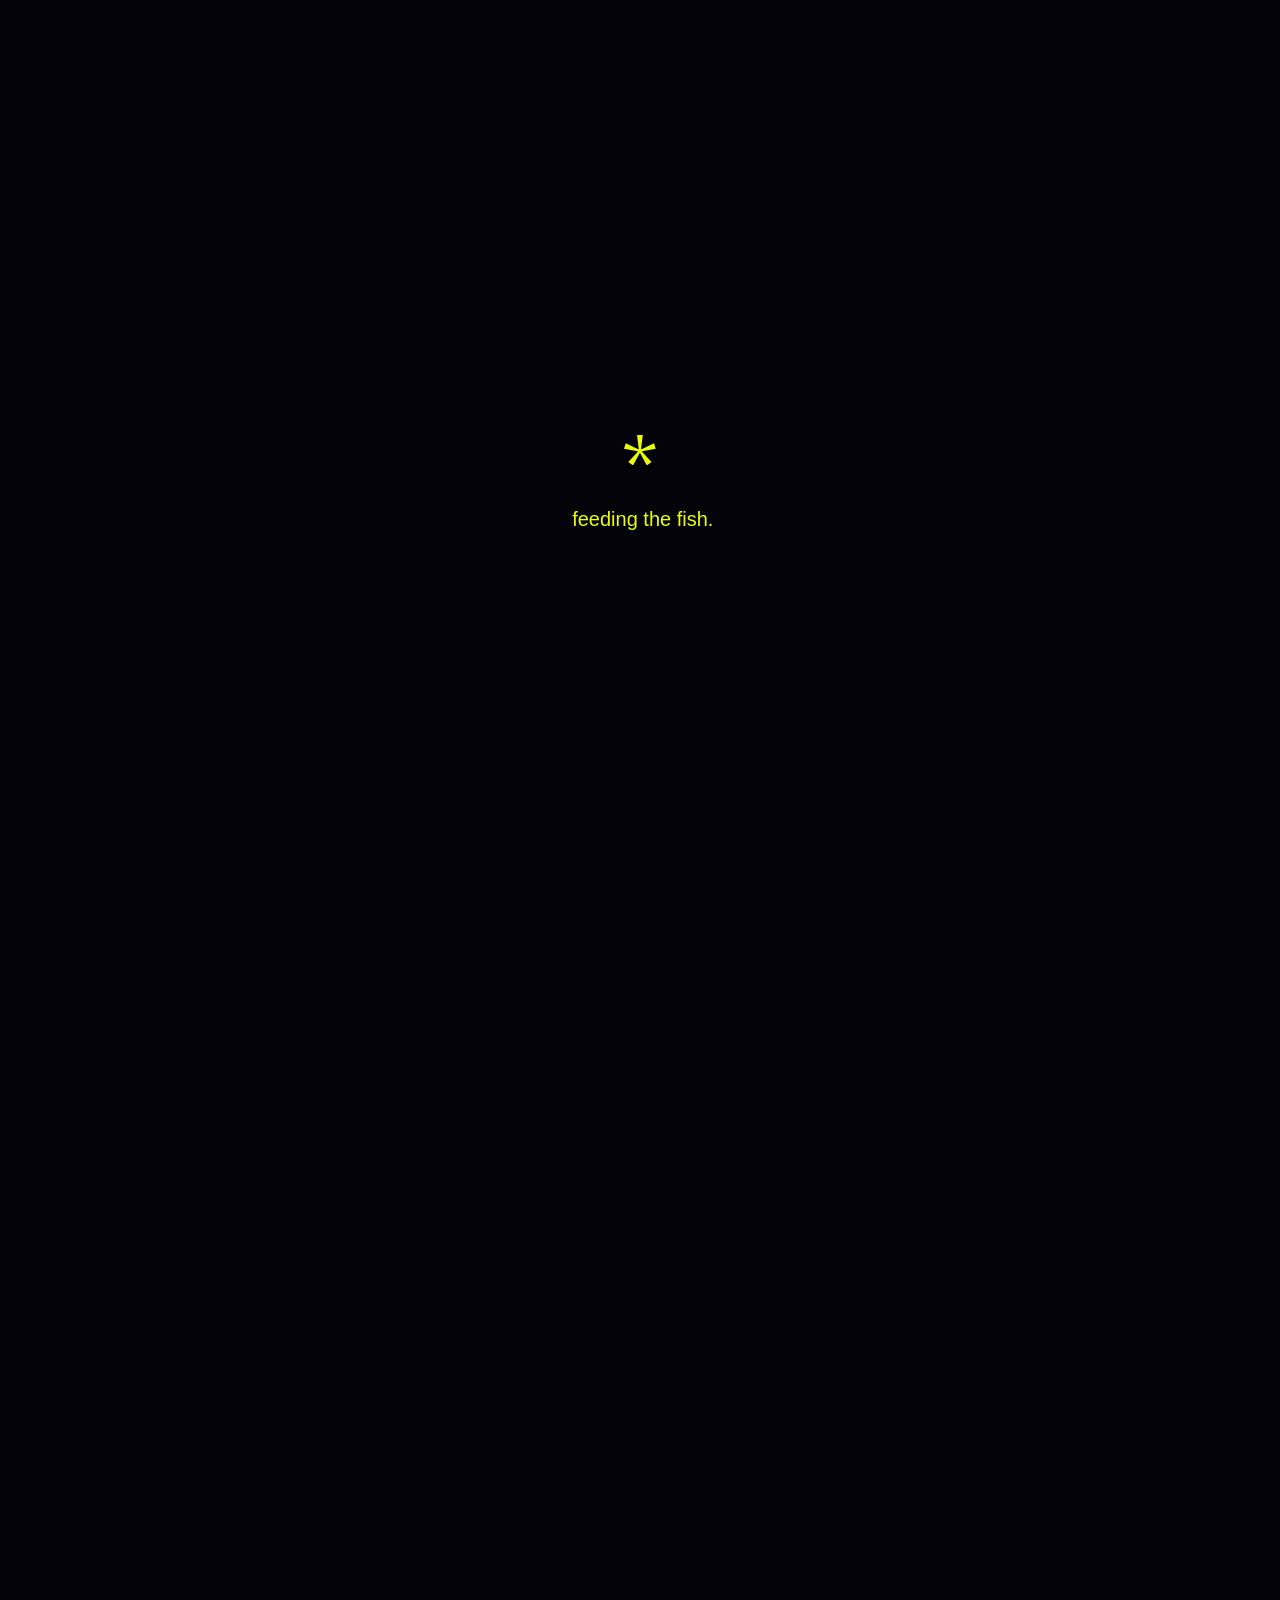
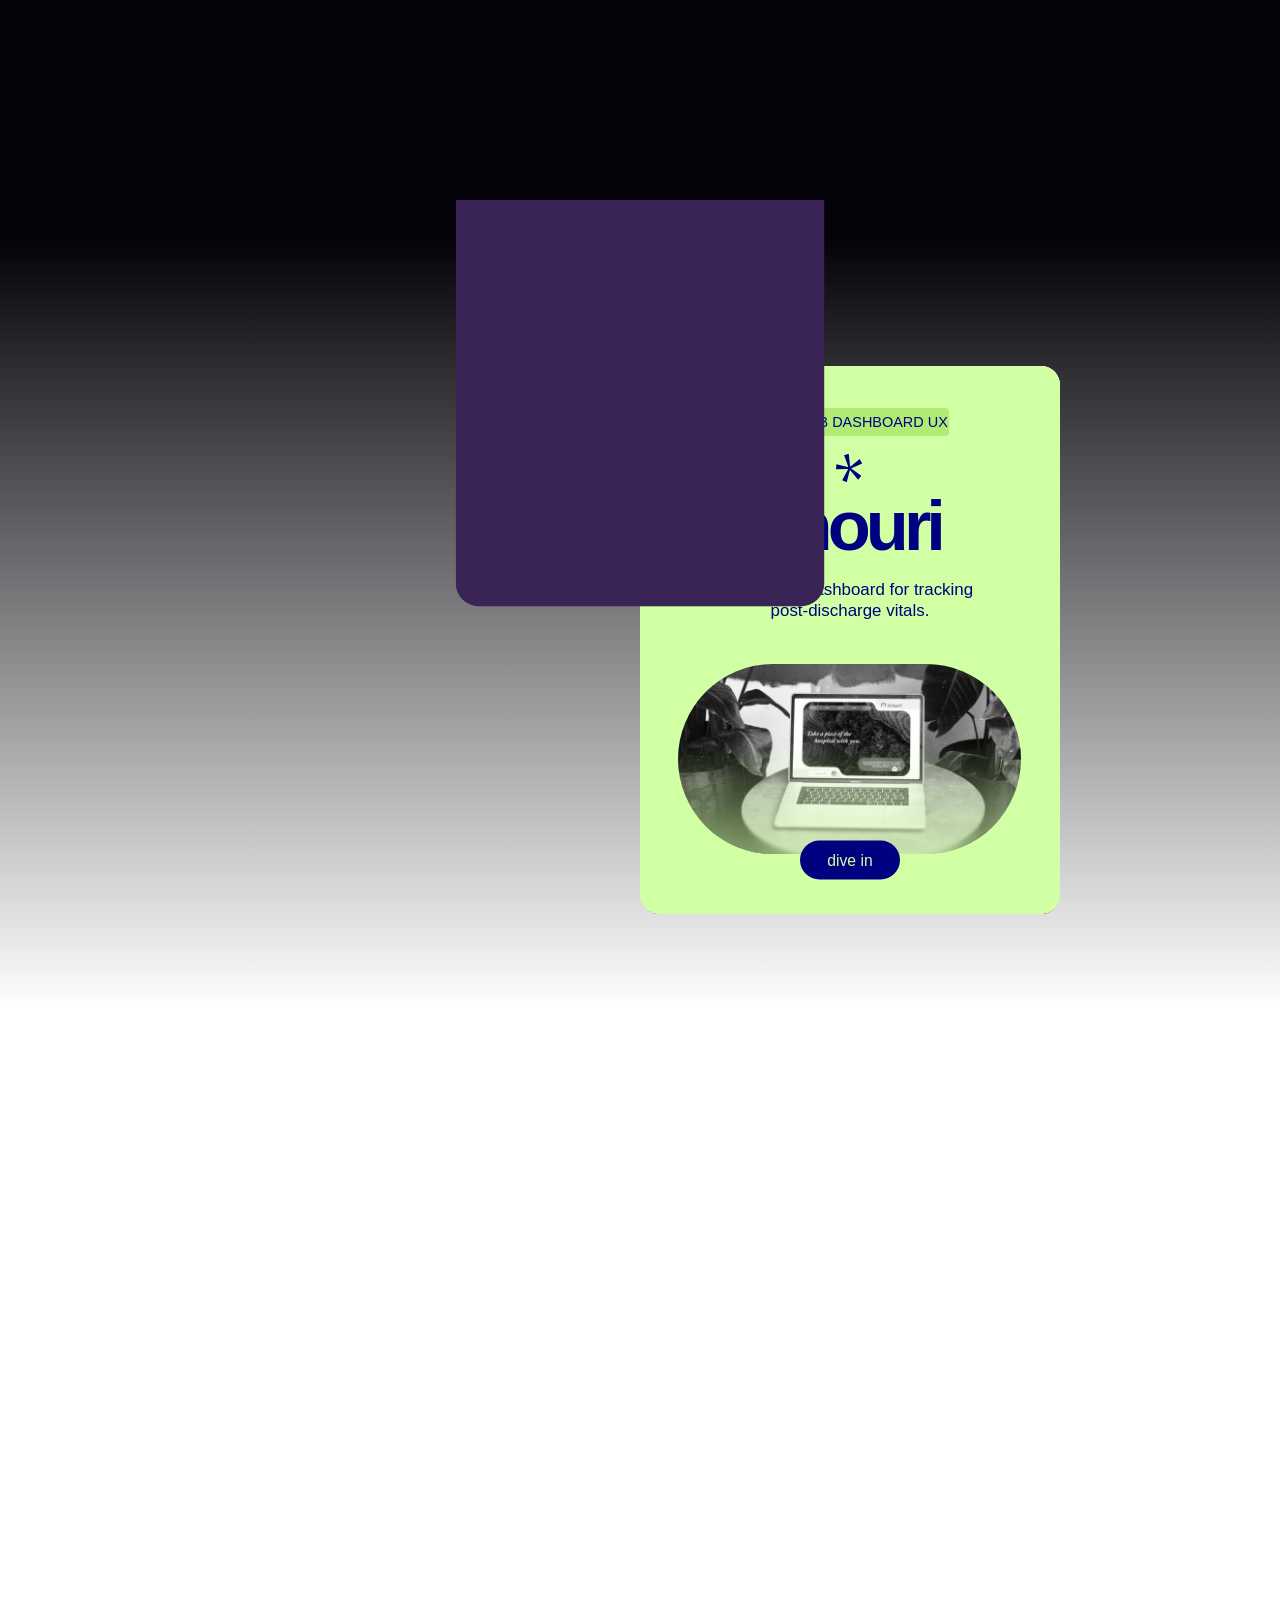
==== commit 0e83bd09: "Creatify: tab-bar nav by default, floating icon strip in Problem, nav polish - Tab bar is now the de" ====
--- a/index.html
+++ b/index.html
@@ -637,7 +637,7 @@
   
   <!-- Your JavaScript -->
   <script src="js/favicon.js?v=4"></script>
-  <script src="js/main.js?v=navy-bg-fish-entry-fix-peekready7-179"></script>
+  <script src="js/main.js?v=navy-bg-fish-entry-fix-peekready7-180"></script>
   <script src="js/play-pieces.js?v=15"></script>
   <script src="js/panels.js?v=14"></script>
   <script src="js/companion-blend.js?v=3"></script>
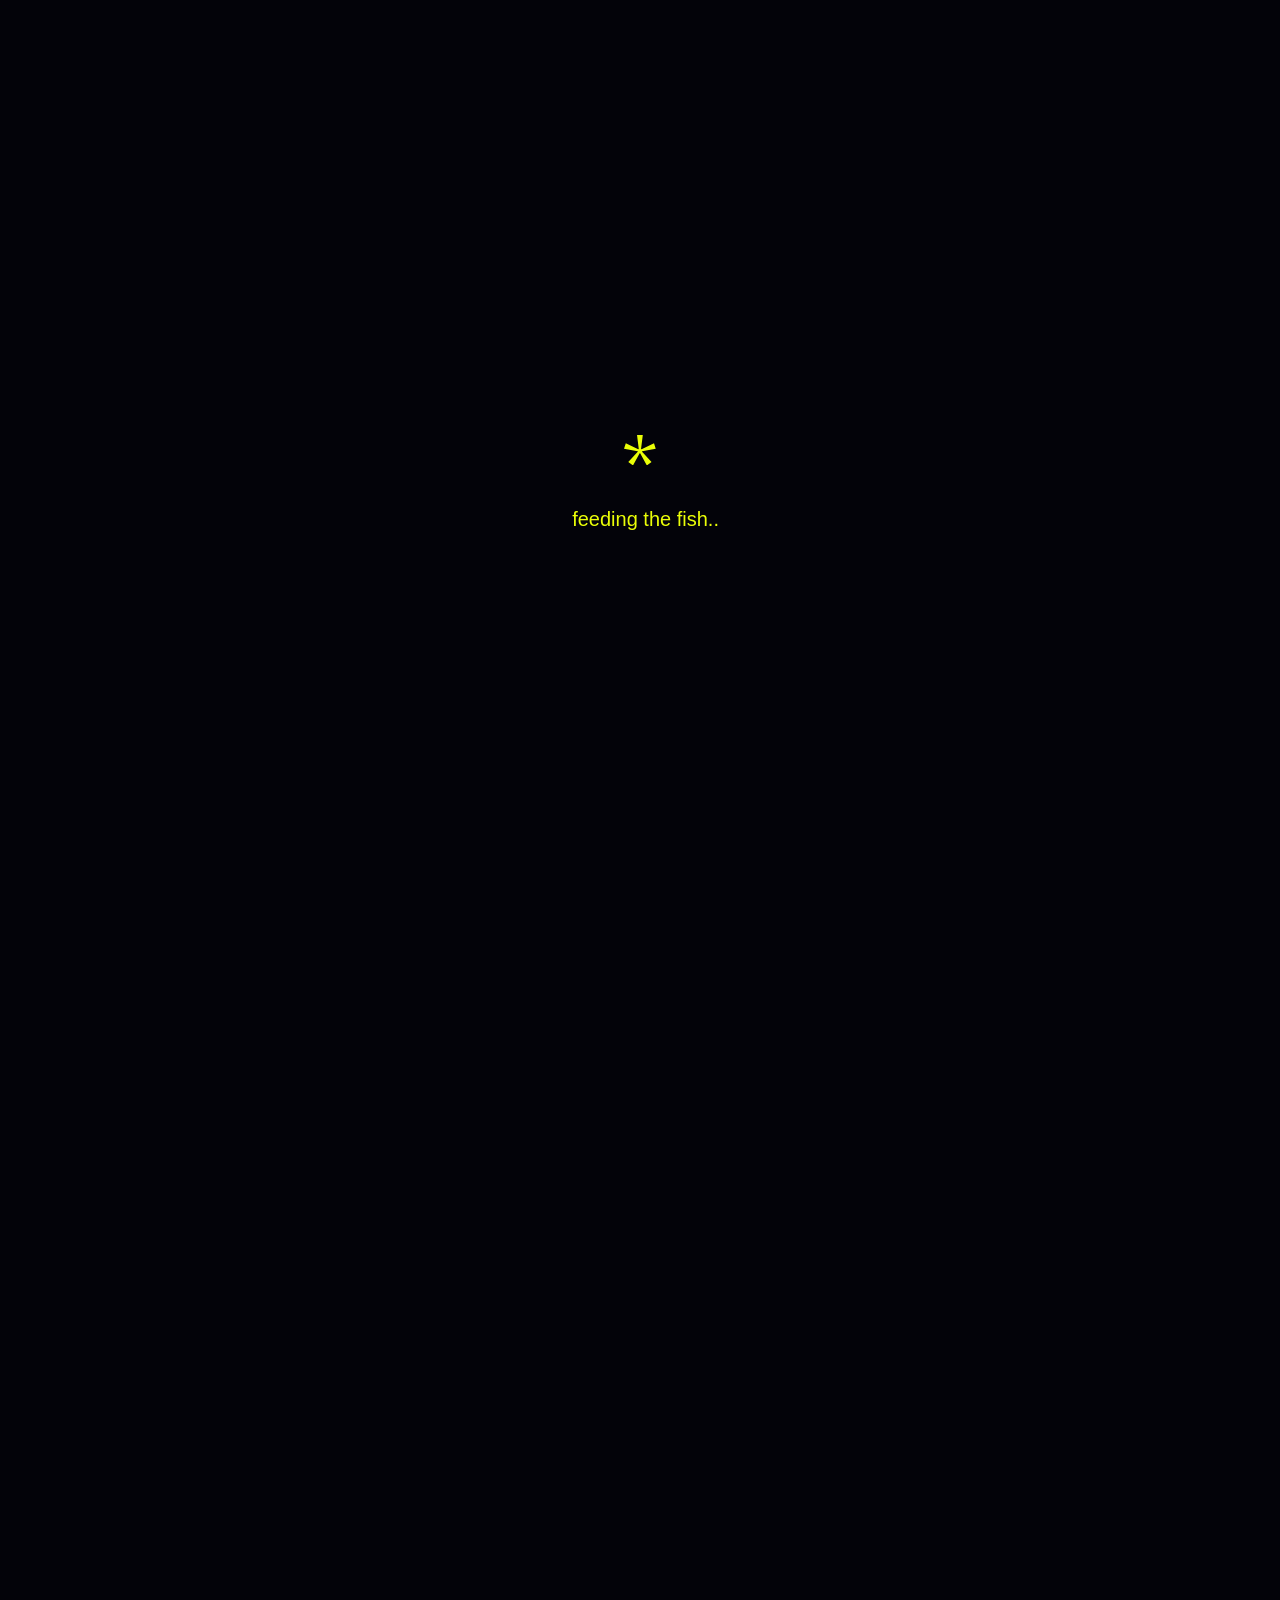
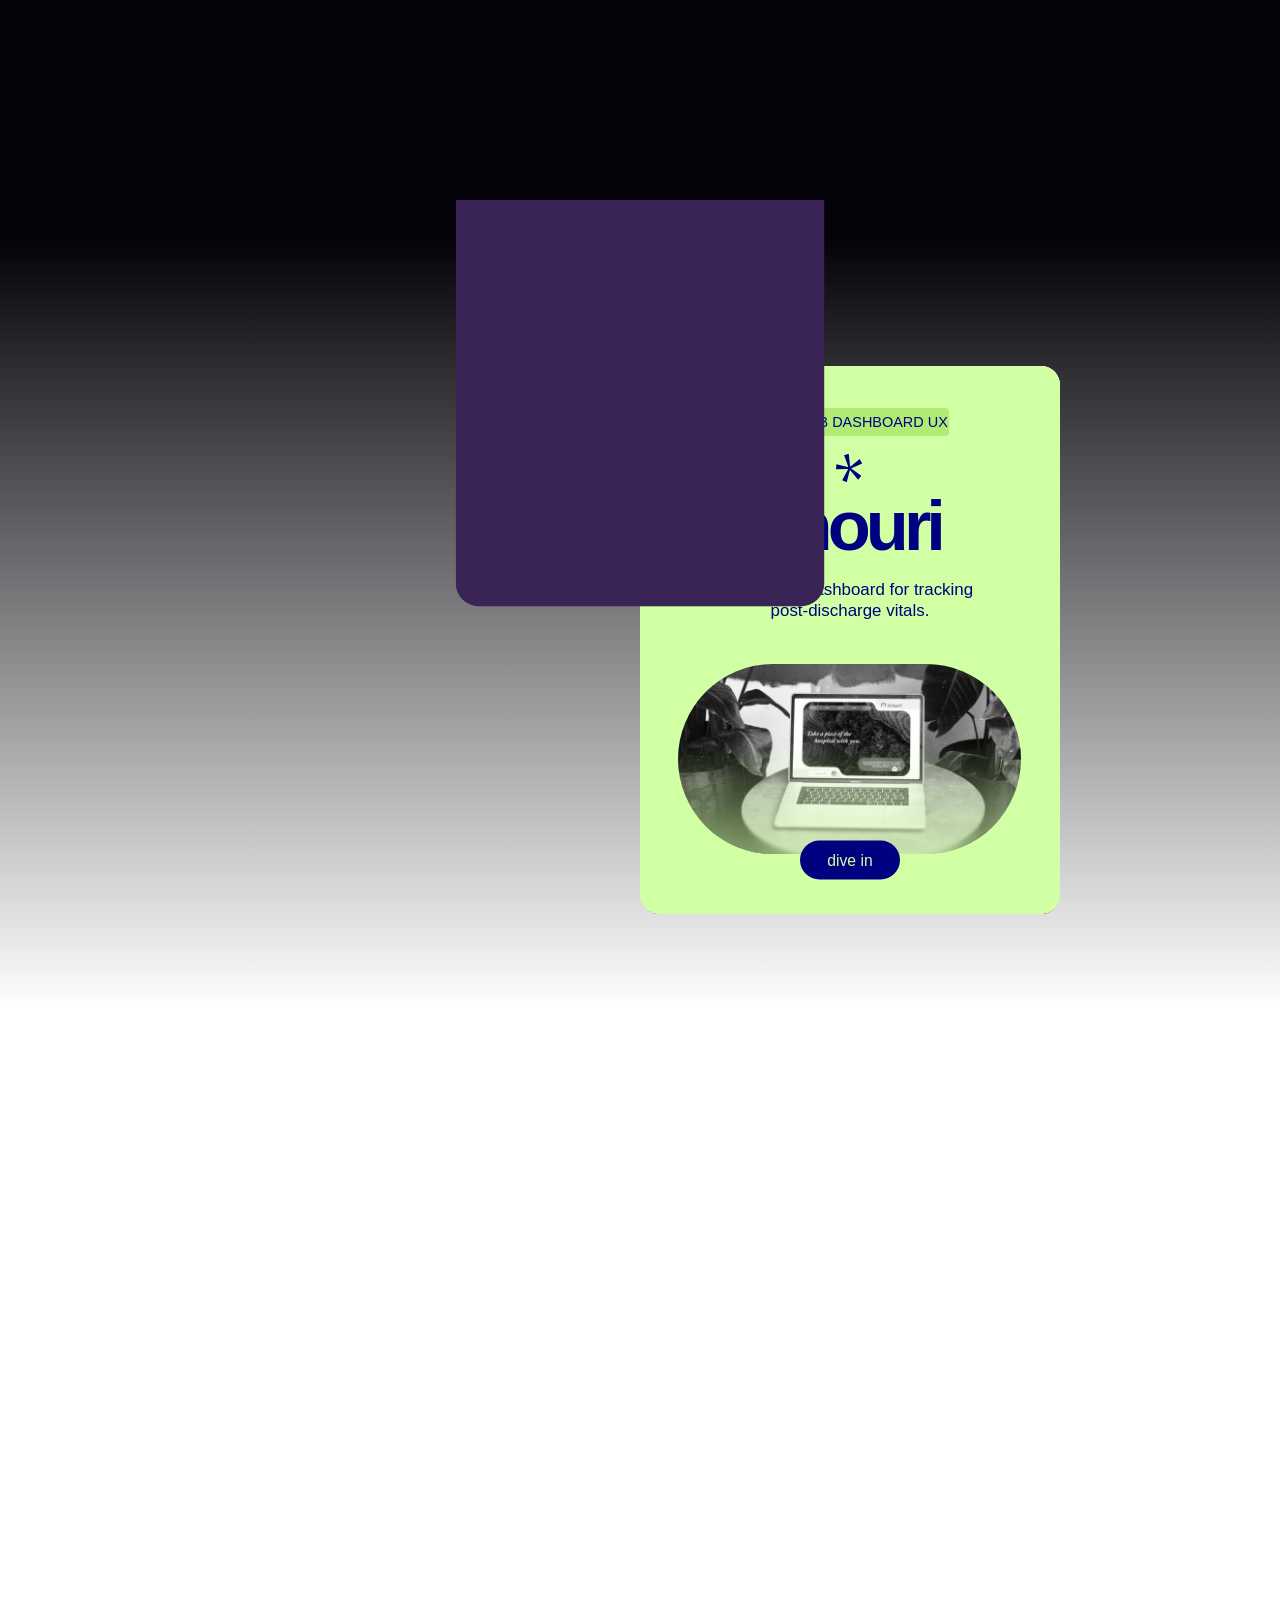
==== commit b490f78f: "Merge remote-tracking branch 'origin/main' into creatify-case-study-wip # Conflicts: #	creatify/inde" ====
--- a/index.html
+++ b/index.html
@@ -637,7 +637,7 @@
   
   <!-- Your JavaScript -->
   <script src="js/favicon.js?v=4"></script>
-  <script src="js/main.js?v=navy-bg-fish-entry-fix-peekready7-180"></script>
+  <script src="js/main.js?v=navy-bg-fish-entry-fix-peekready7-181"></script>
   <script src="js/play-pieces.js?v=15"></script>
   <script src="js/panels.js?v=14"></script>
   <script src="js/companion-blend.js?v=3"></script>
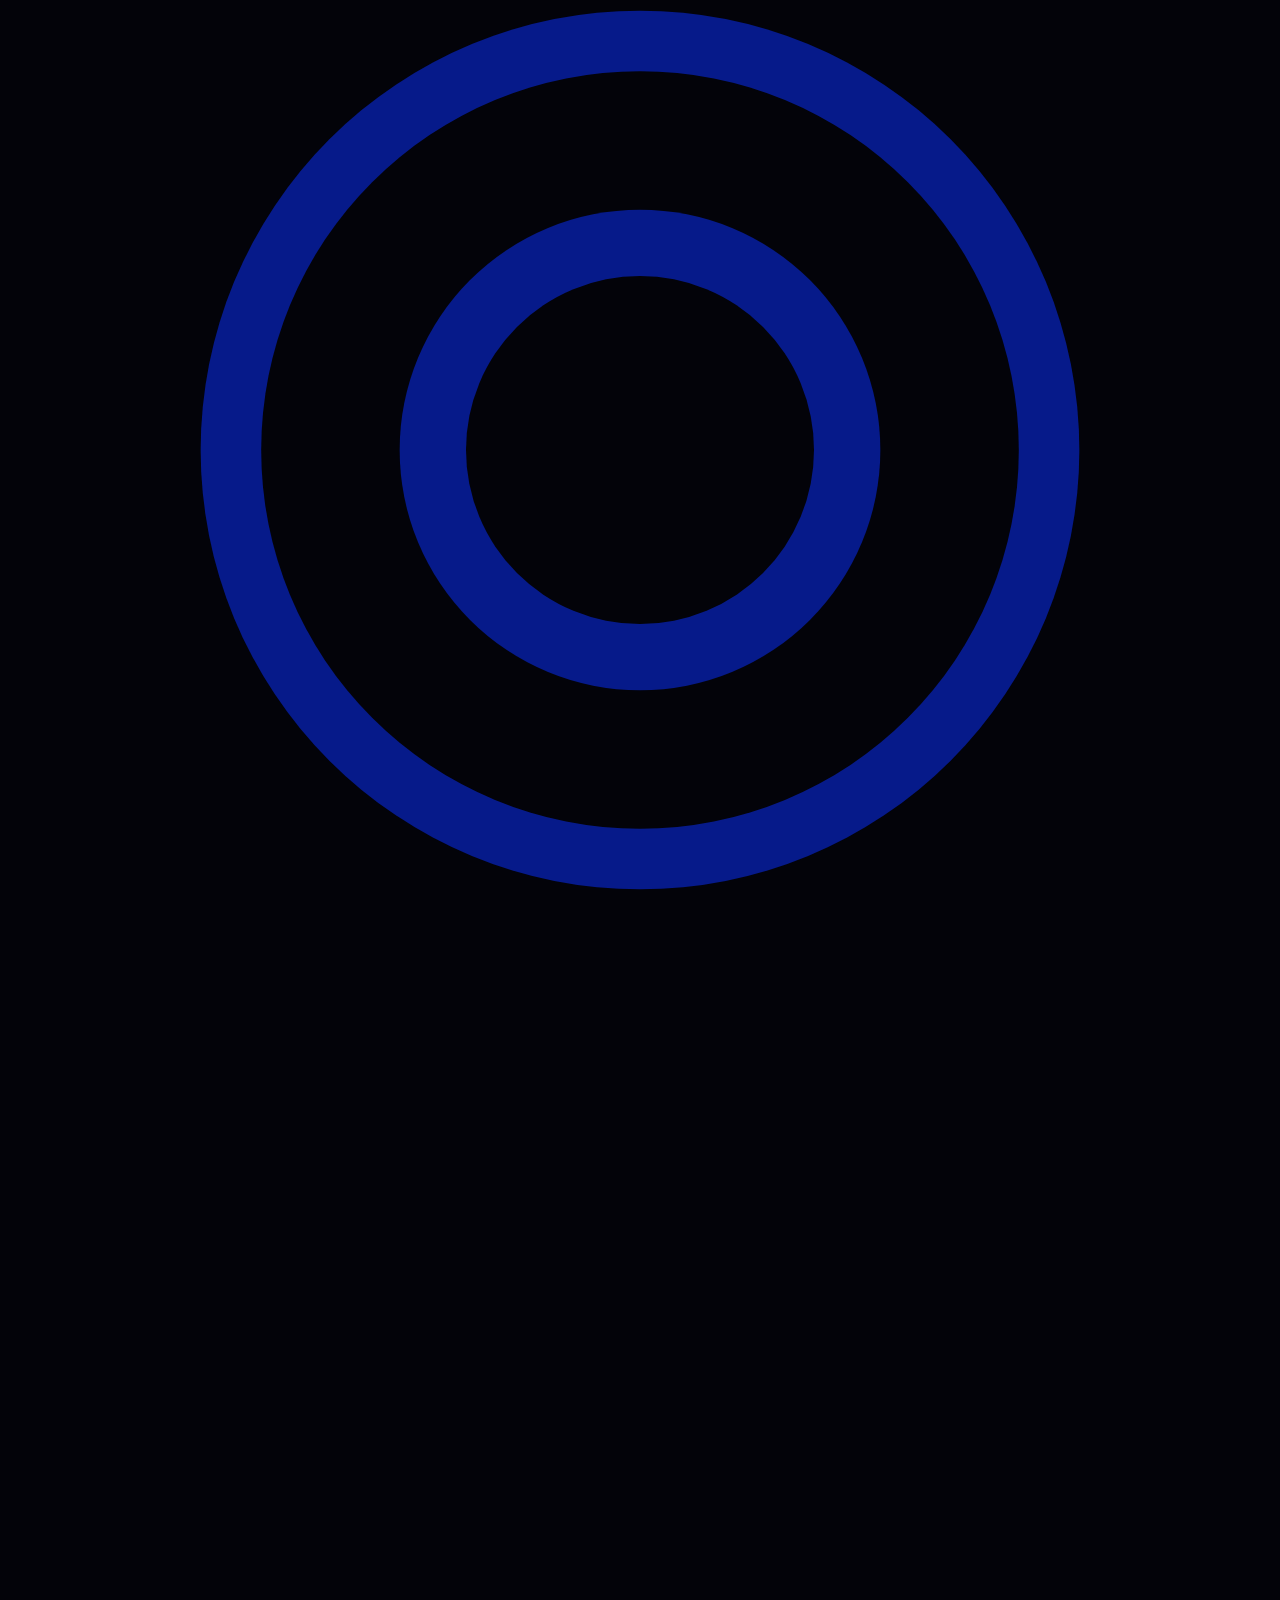
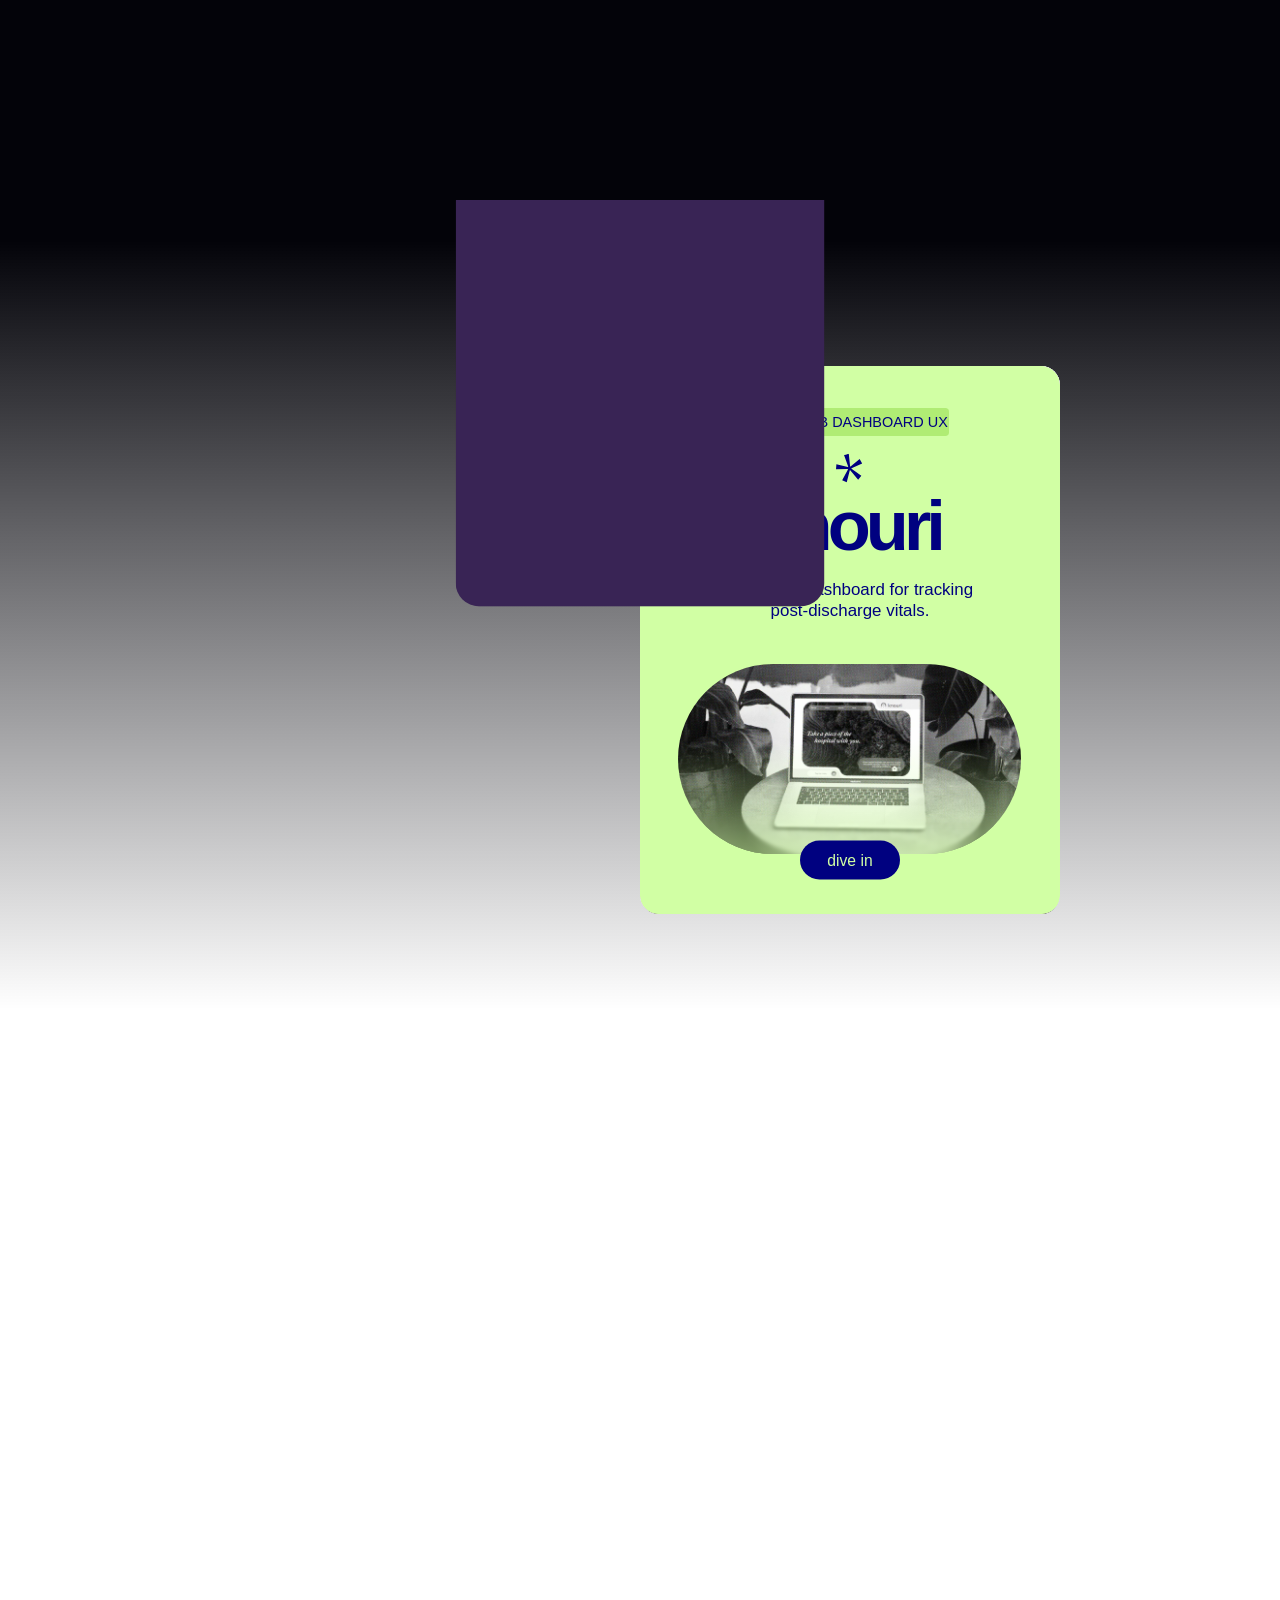
==== commit 4226efa0: "Homepage intro: don't wait on lazy play-page images (held the intro to its 15s cap) Co-Authored-By: " ====
--- a/index.html
+++ b/index.html
@@ -637,7 +637,7 @@
   
   <!-- Your JavaScript -->
   <script src="js/favicon.js?v=4"></script>
-  <script src="js/main.js?v=navy-bg-fish-entry-fix-peekready7-181"></script>
+  <script src="js/main.js?v=navy-bg-fish-entry-fix-peekready7-182"></script>
   <script src="js/play-pieces.js?v=15"></script>
   <script src="js/panels.js?v=14"></script>
   <script src="js/companion-blend.js?v=3"></script>
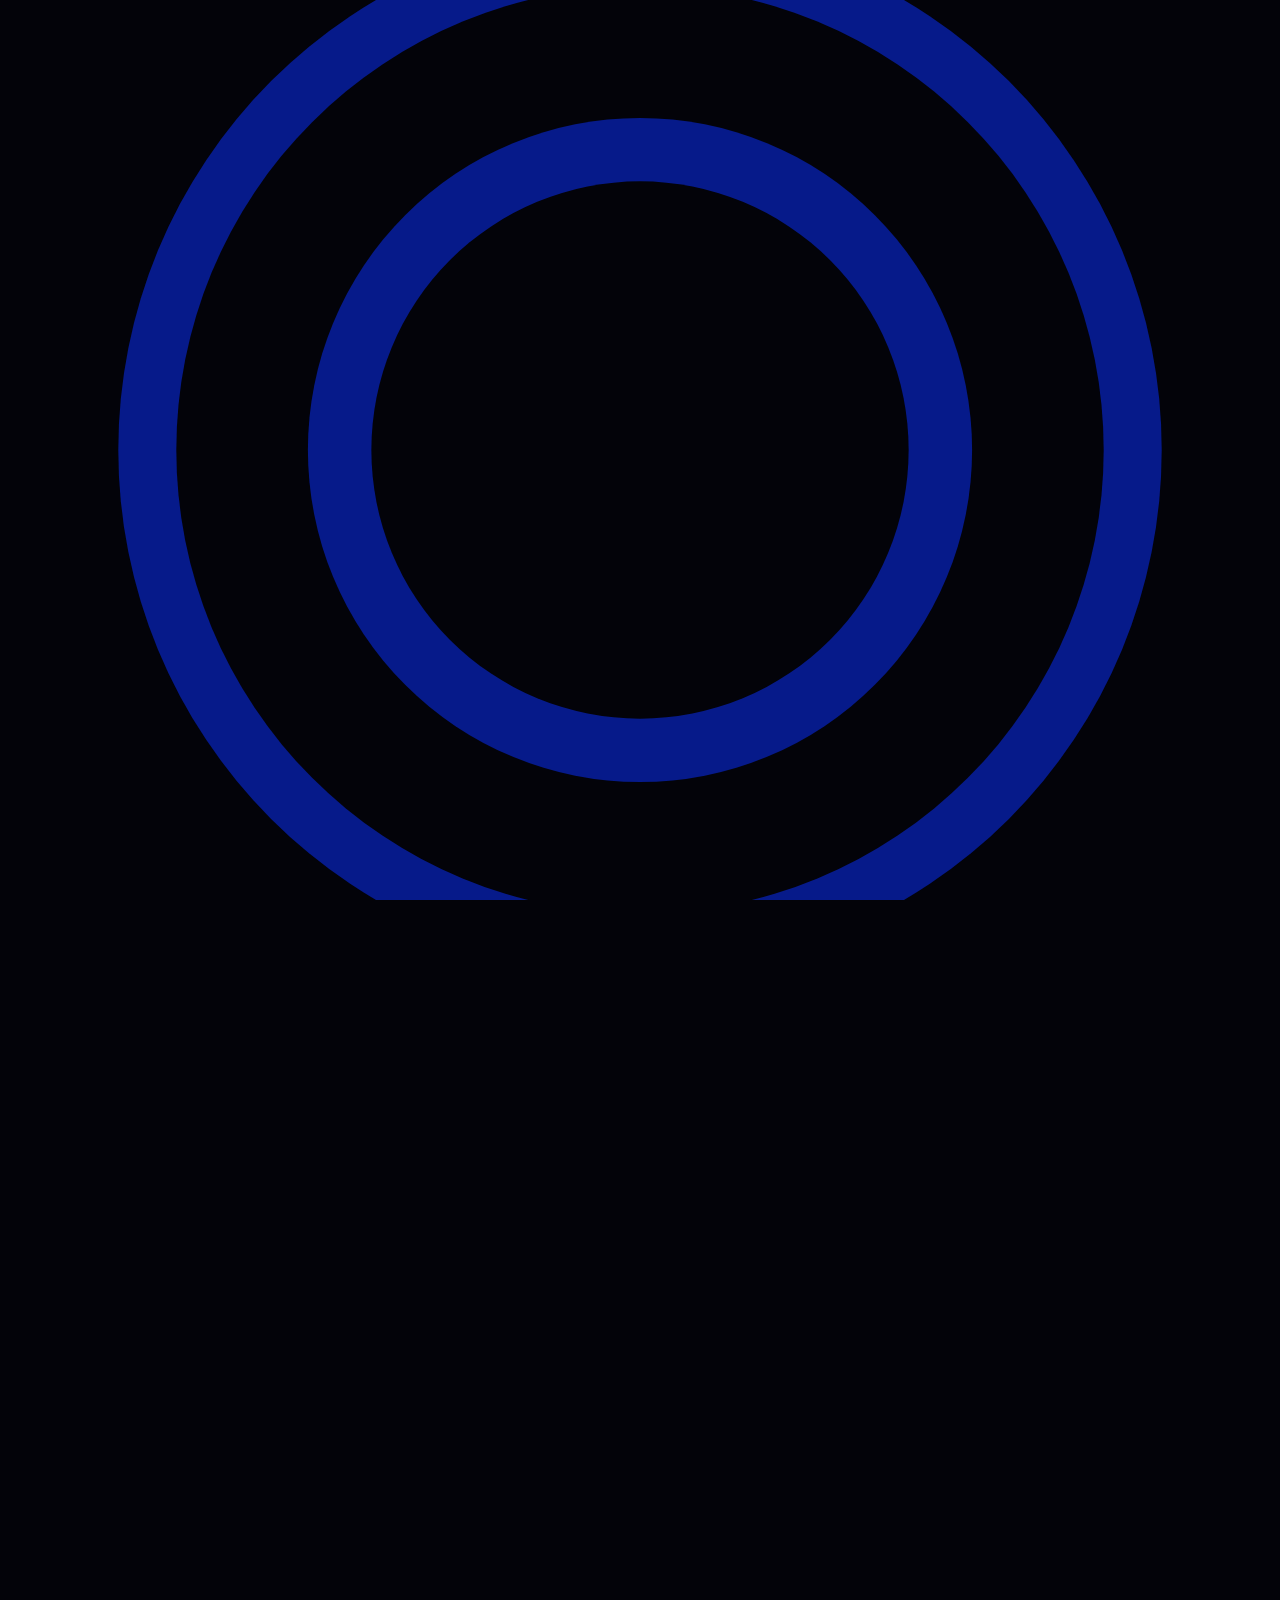
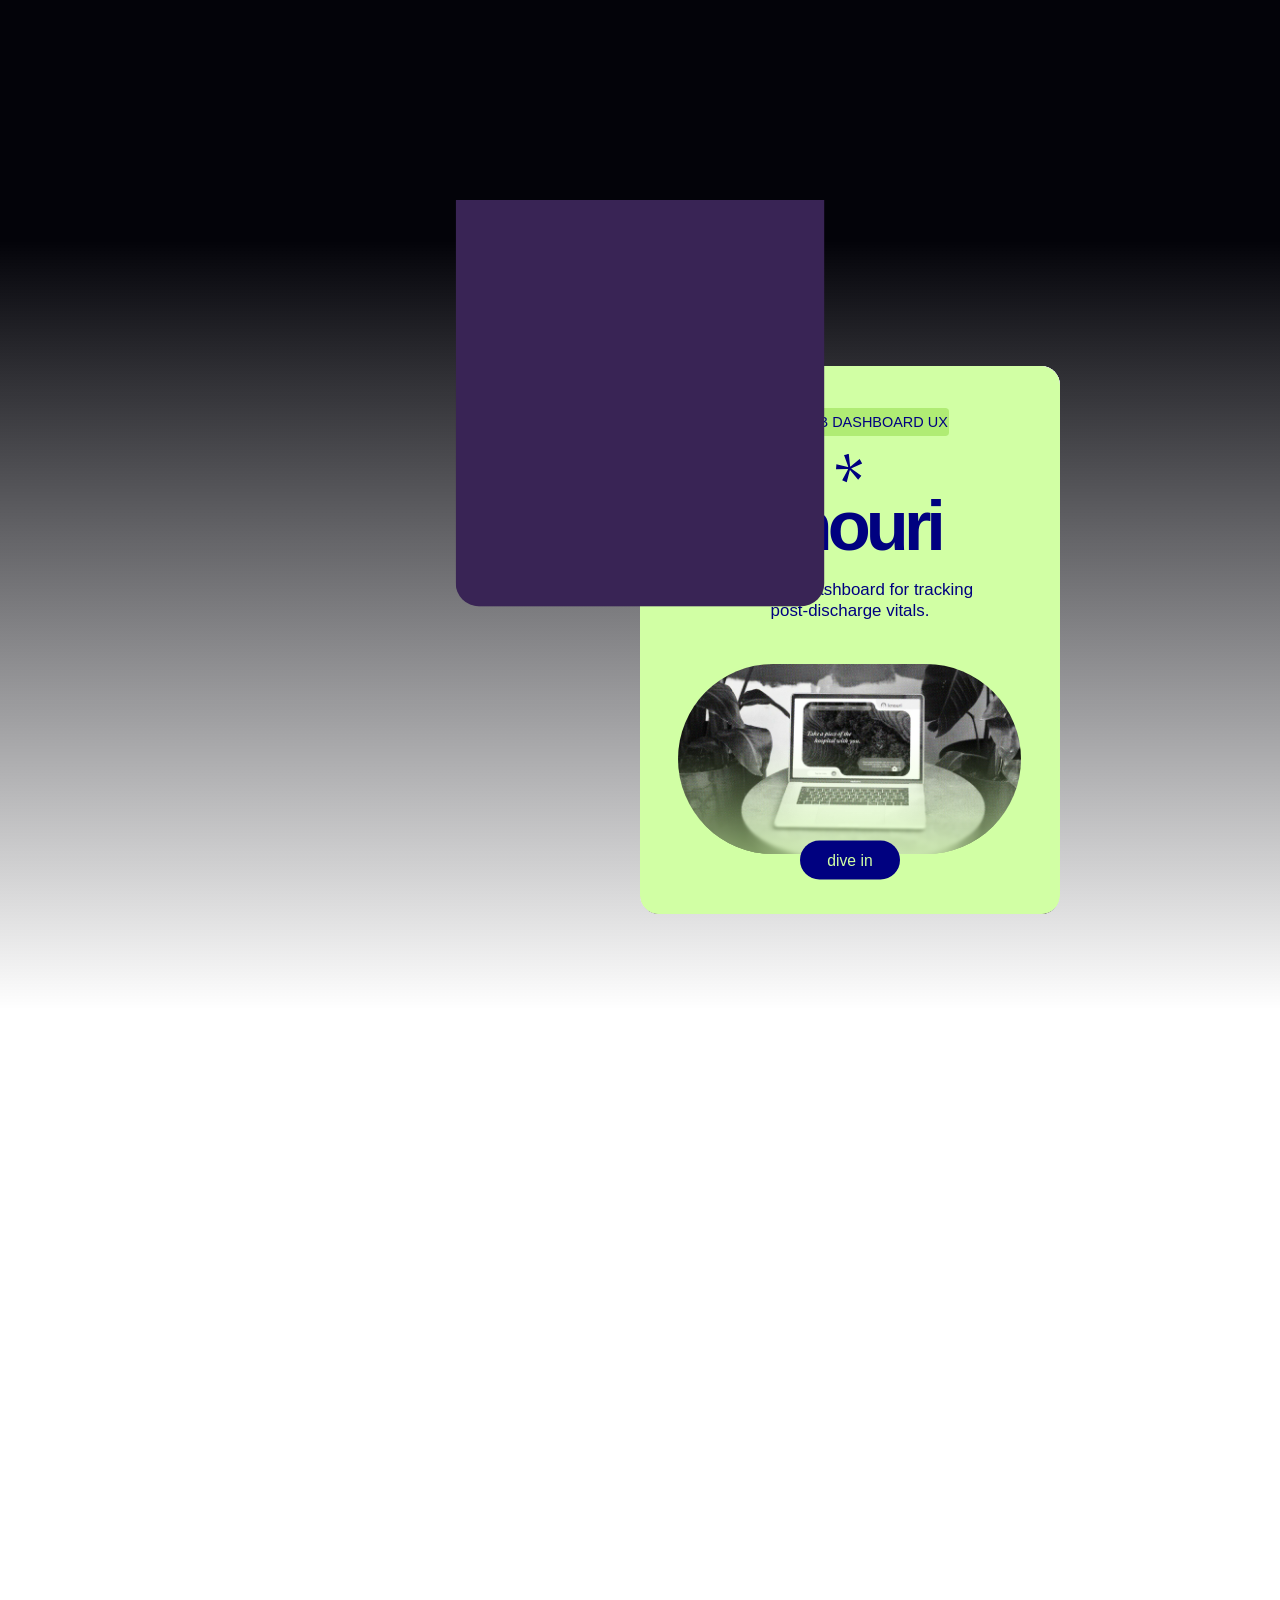
==== commit 7ebb8266: "Smaller nav by default, Agent section trim, cursor and polish updates - Case-study tab bar: smaller " ====
--- a/index.html
+++ b/index.html
@@ -29,7 +29,7 @@
 <link rel="preload" as="image" href="https://melodysz.github.io/baubles/border-top.webp">
 
   <!-- Your CSS -->
-  <link rel="stylesheet" href="css/style.css?v=navy-bg-fish-entry-fix-summary-cta-20261024-peekready7-154">
+  <link rel="stylesheet" href="css/style.css?v=navy-bg-fish-entry-fix-summary-cta-20261024-peekready7-155">
   <script src="js/splash.js?v=navy-bg-9"></script>
   <!-- hold the first frame until the splash exists, so arriving from a project stays seamless -->
   <link rel="expect" href="#work-wipe-overlay" blocking="render">
@@ -637,9 +637,10 @@
   
   <!-- Your JavaScript -->
   <script src="js/favicon.js?v=4"></script>
-  <script src="js/main.js?v=navy-bg-fish-entry-fix-peekready7-182"></script>
+  <script src="js/dev-ui.js?v=4"></script>
+  <script src="js/main.js?v=navy-bg-fish-entry-fix-peekready7-183"></script>
   <script src="js/play-pieces.js?v=15"></script>
-  <script src="js/panels.js?v=14"></script>
+  <script src="js/panels.js?v=15"></script>
   <script src="js/companion-blend.js?v=3"></script>
 </body>
 </html>
--- a/css/style.css
+++ b/css/style.css
@@ -2968,6 +2968,10 @@
   cursor: pointer;
 }
 .play-lb-close svg { width: 20px; height: 20px; }
+/* (focused when the lightbox opens: no browser double ring after a click, one ring only
+   when using the keyboard) */
+.play-lb-close:focus { outline: none; }
+.play-lb-close:focus-visible { outline: 2px solid currentColor; outline-offset: 3px; }
 
 /* ---------- phone ---------- */
 @media (max-width: 800px) {
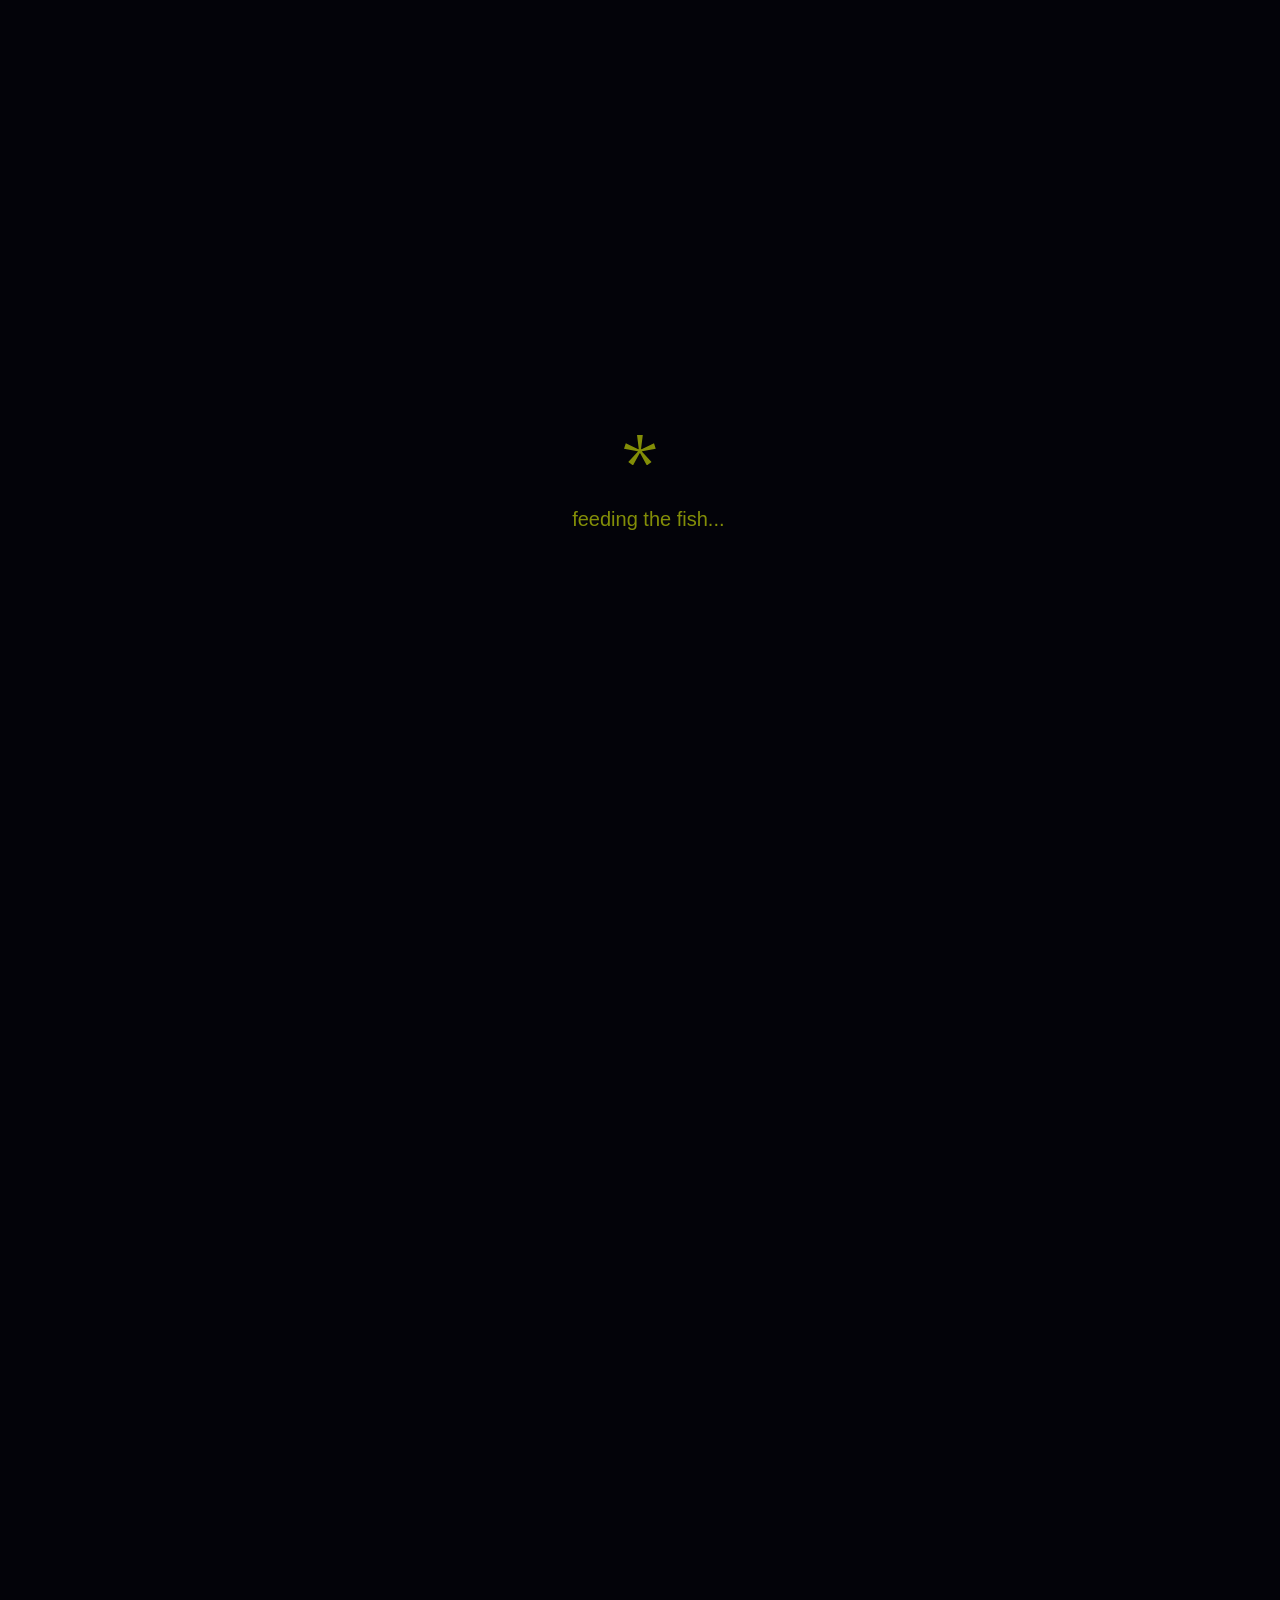
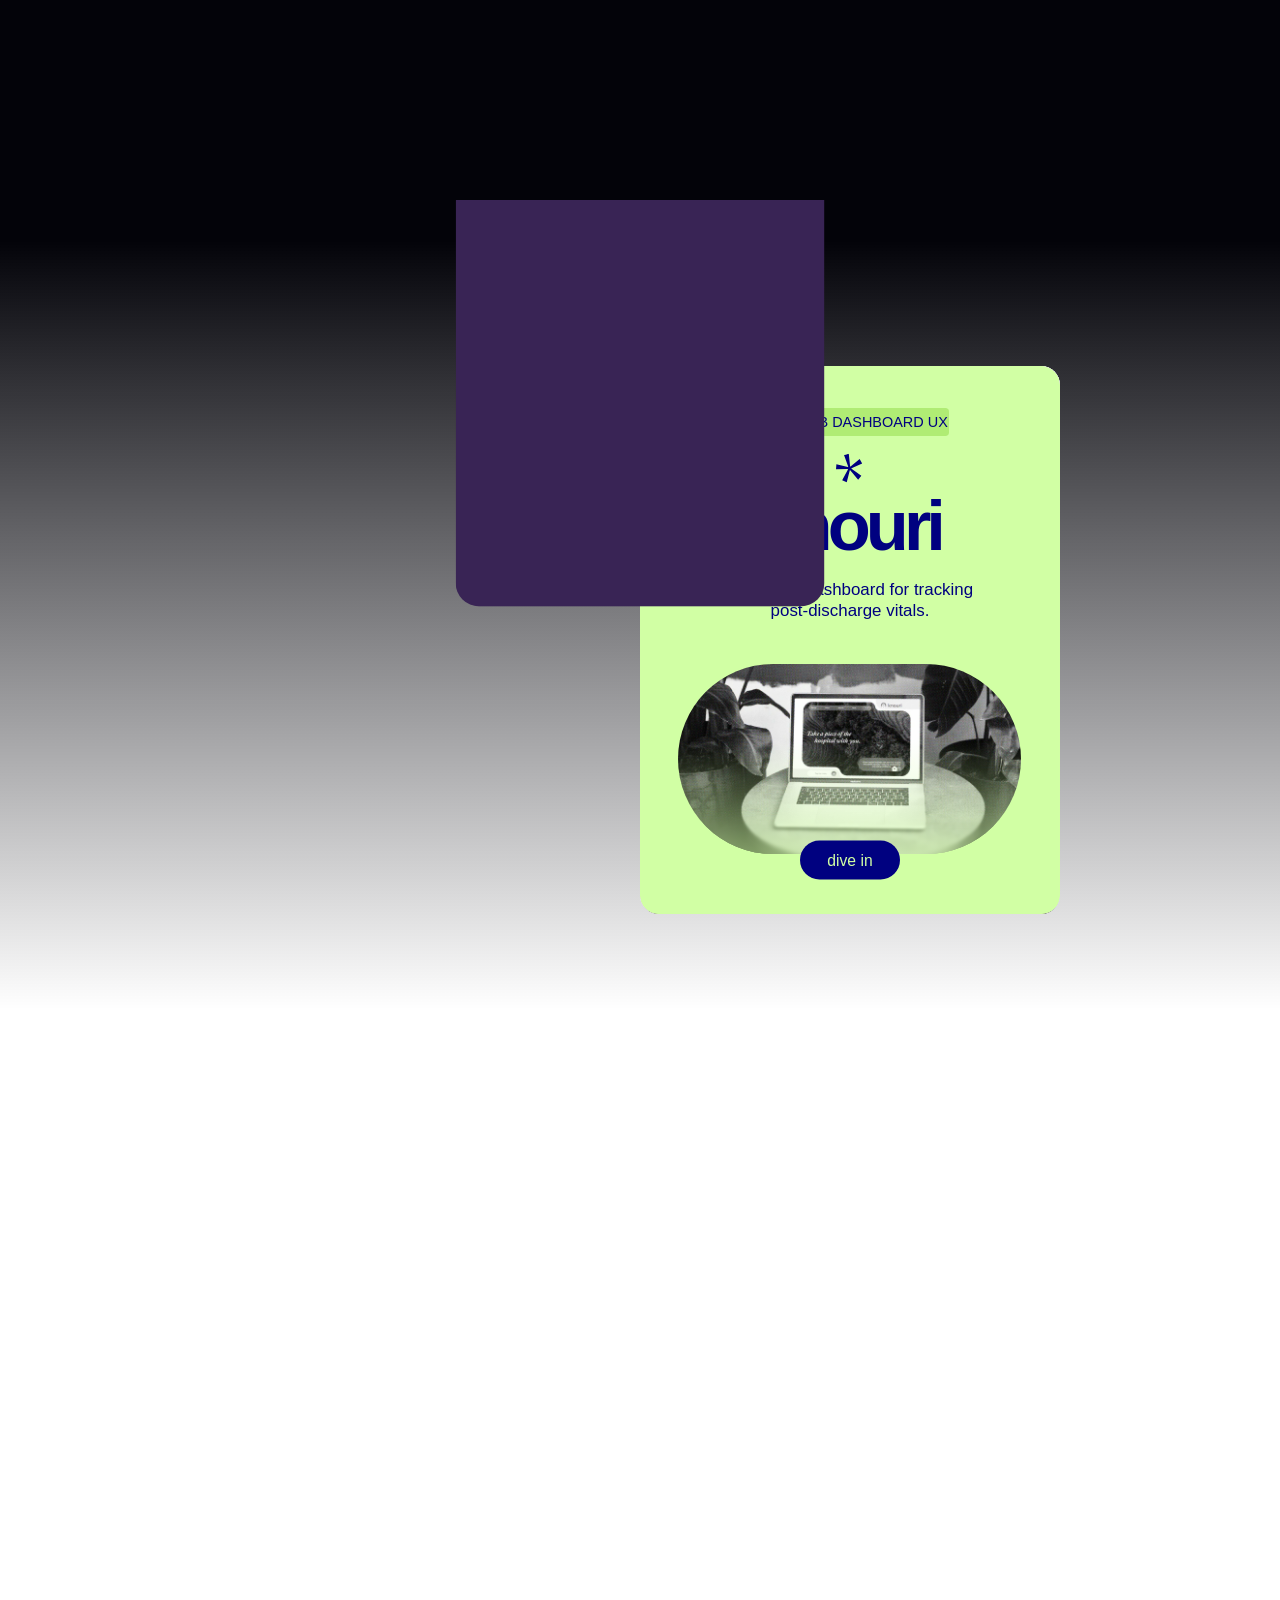
==== commit 9637b969: "Sparkle cursor on the live site The resting cursor dot is a four-point sparkle that spins as you mov" ====
--- a/index.html
+++ b/index.html
@@ -637,7 +637,8 @@
   
   <!-- Your JavaScript -->
   <script src="js/favicon.js?v=4"></script>
-  <script src="js/dev-ui.js?v=4"></script>
+  <script src="js/dev-ui.js?v=5"></script>
+  <script src="js/sparkle-cursor.js?v=1"></script>
   <script src="js/main.js?v=navy-bg-fish-entry-fix-peekready7-183"></script>
   <script src="js/play-pieces.js?v=15"></script>
   <script src="js/panels.js?v=15"></script>
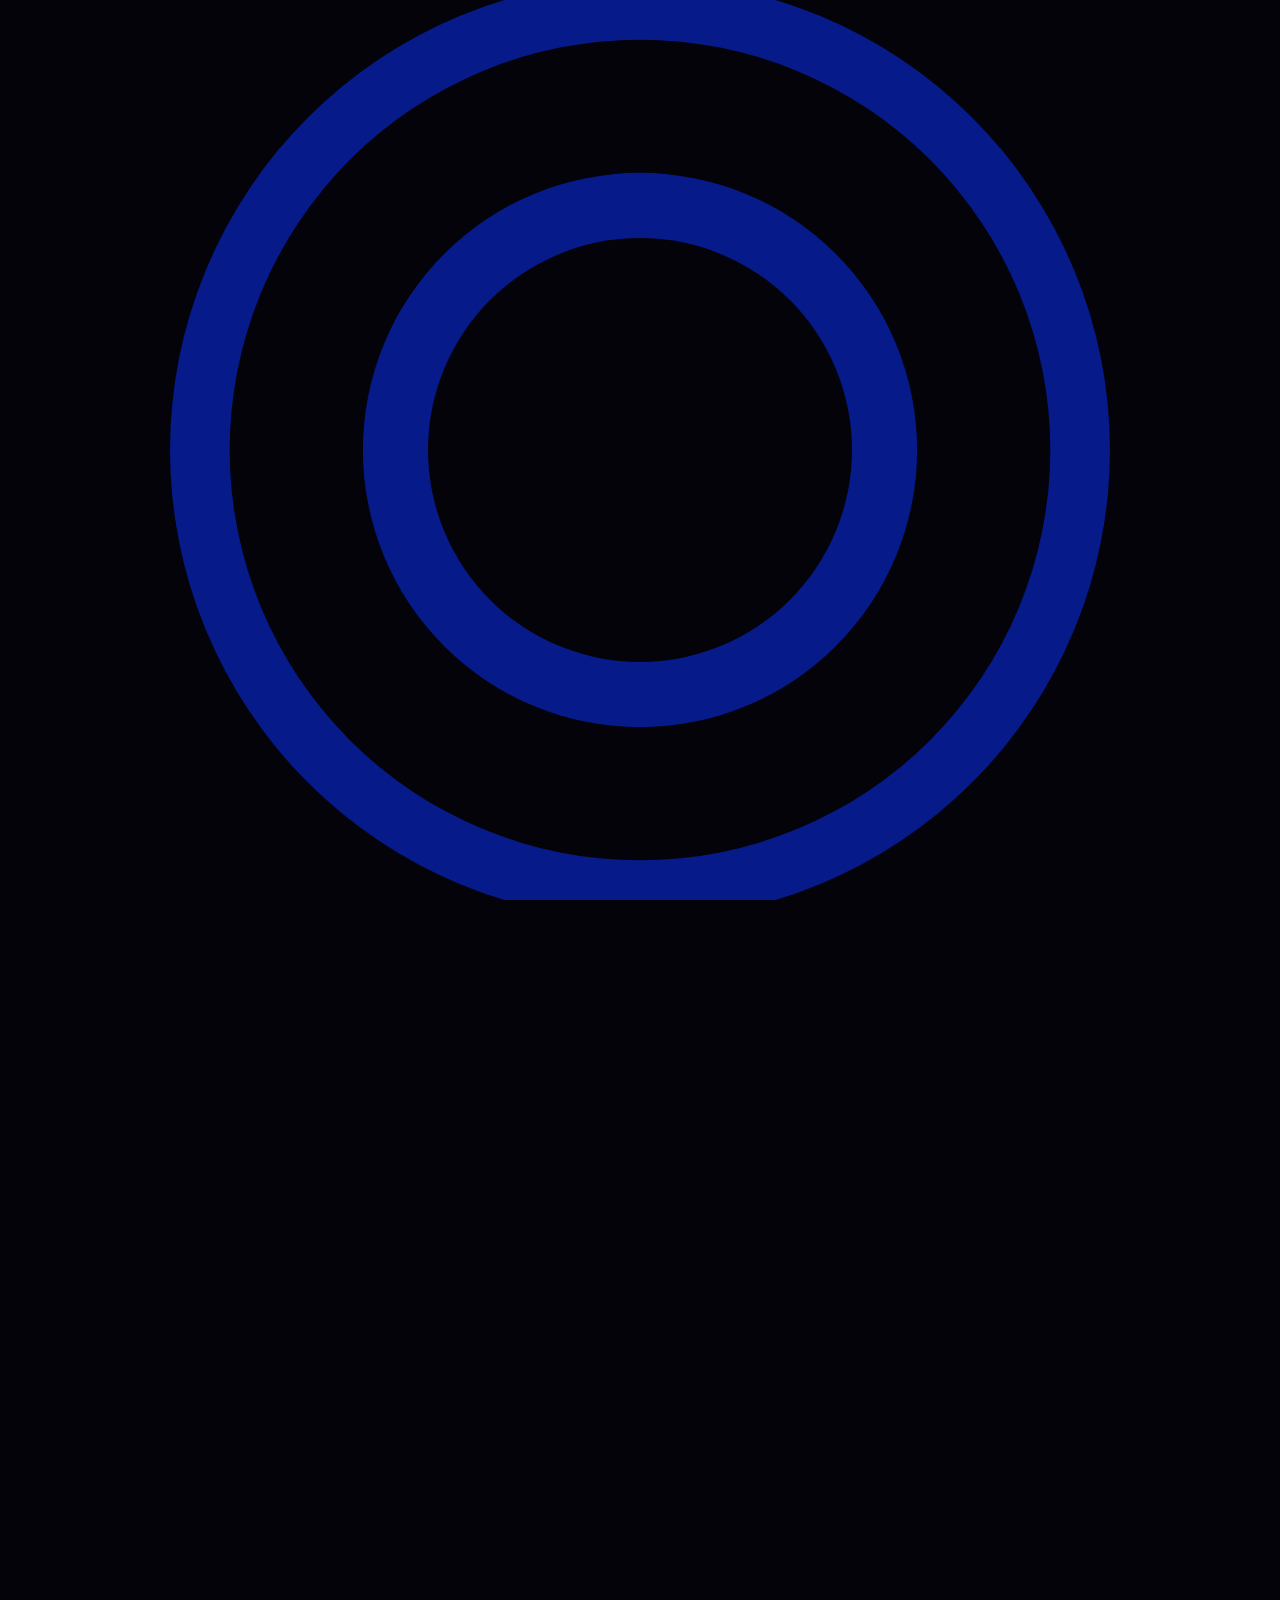
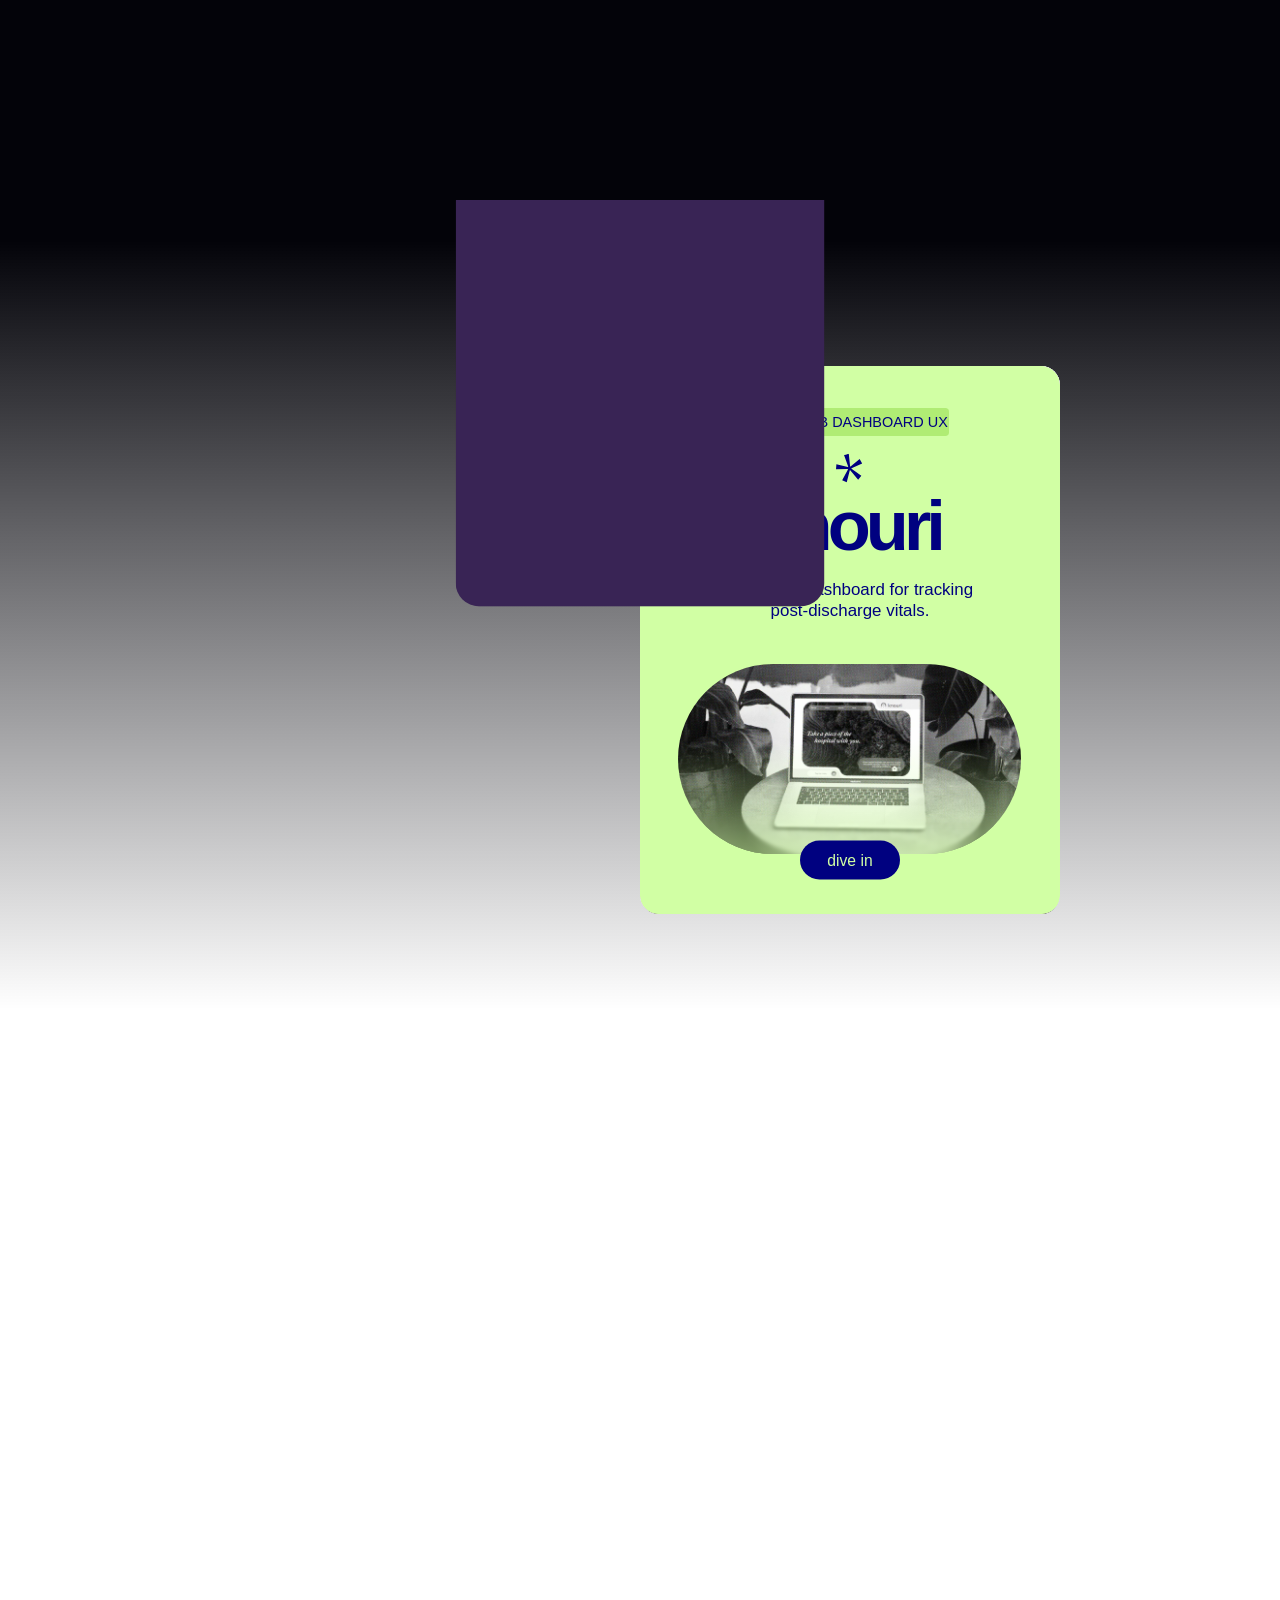
==== commit c93b87ce: "Cursor: hide the resting sparkle; companion only shows as link bubbles, the eye or labels Co-Authore" ====
--- a/index.html
+++ b/index.html
@@ -638,7 +638,7 @@
   <!-- Your JavaScript -->
   <script src="js/favicon.js?v=4"></script>
   <script src="js/dev-ui.js?v=5"></script>
-  <script src="js/sparkle-cursor.js?v=1"></script>
+  <script src="js/sparkle-cursor.js?v=3"></script>
   <script src="js/main.js?v=navy-bg-fish-entry-fix-peekready7-183"></script>
   <script src="js/play-pieces.js?v=15"></script>
   <script src="js/panels.js?v=15"></script>
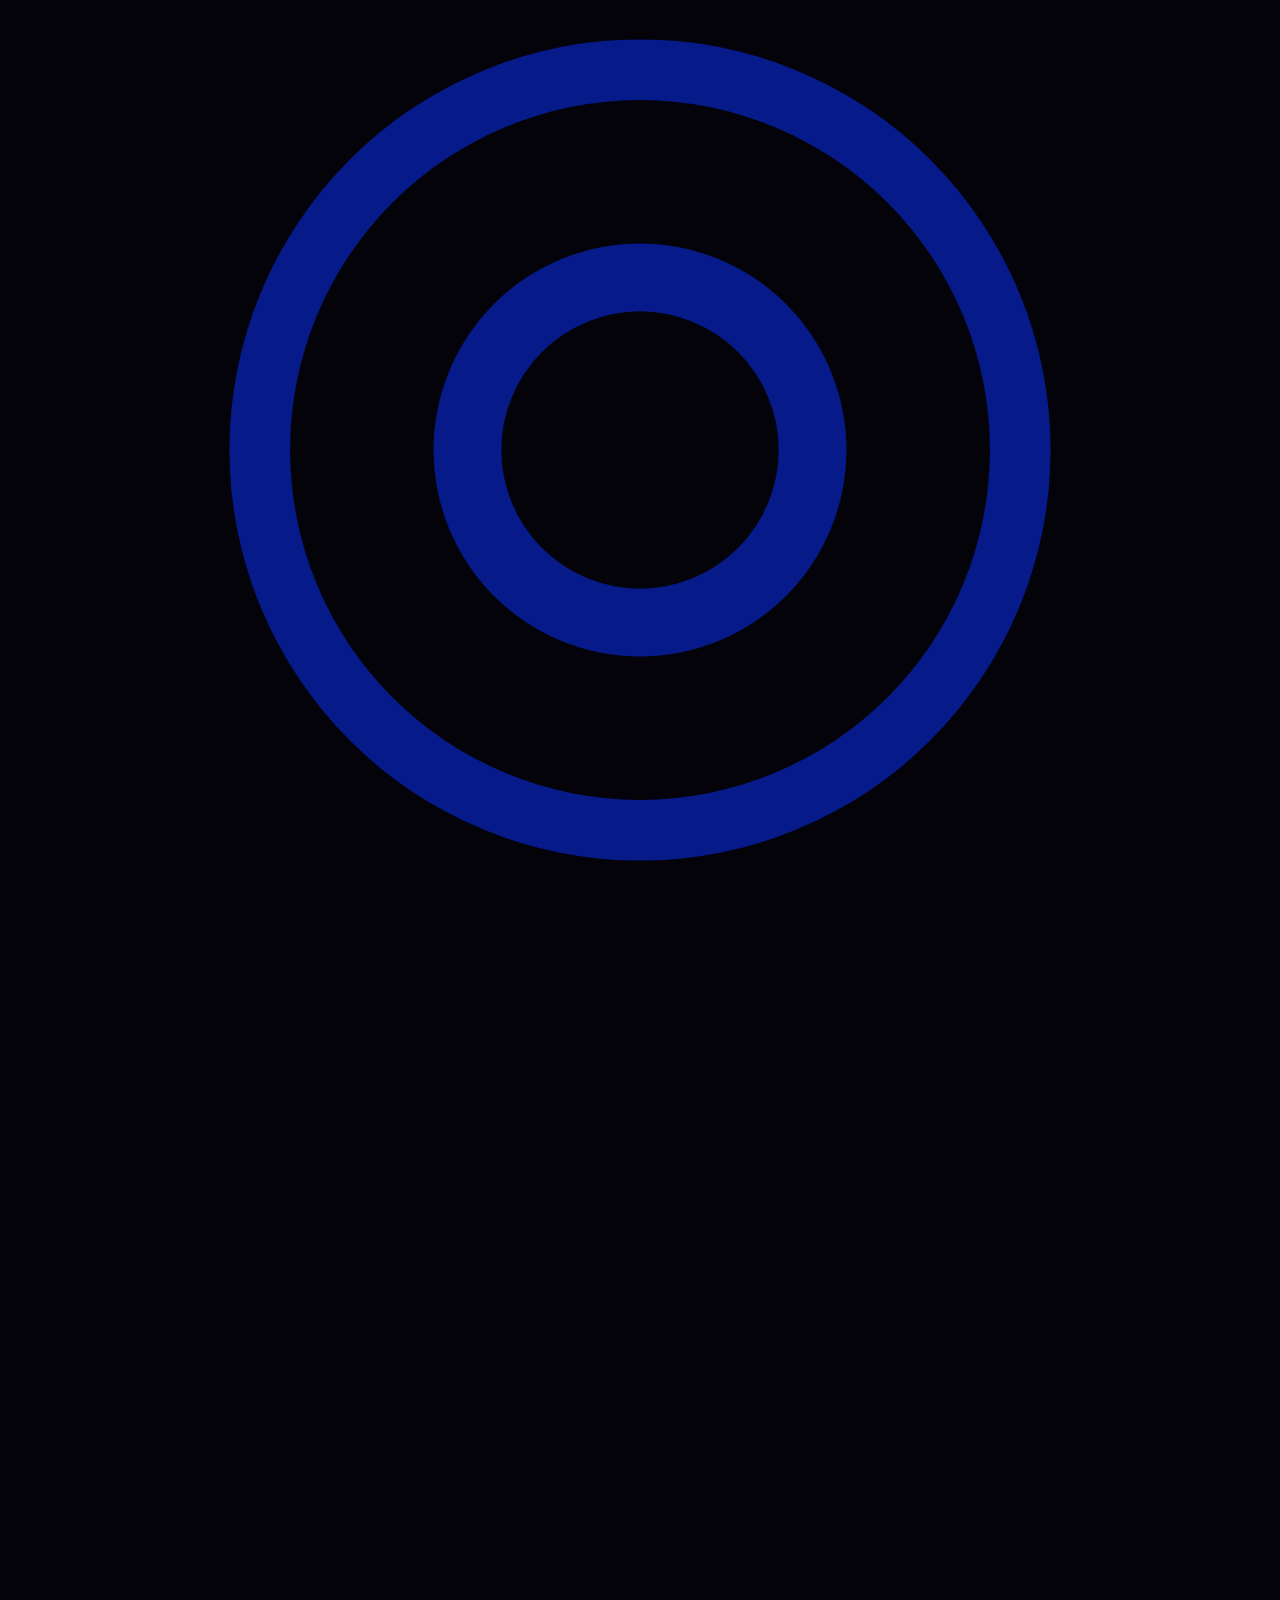
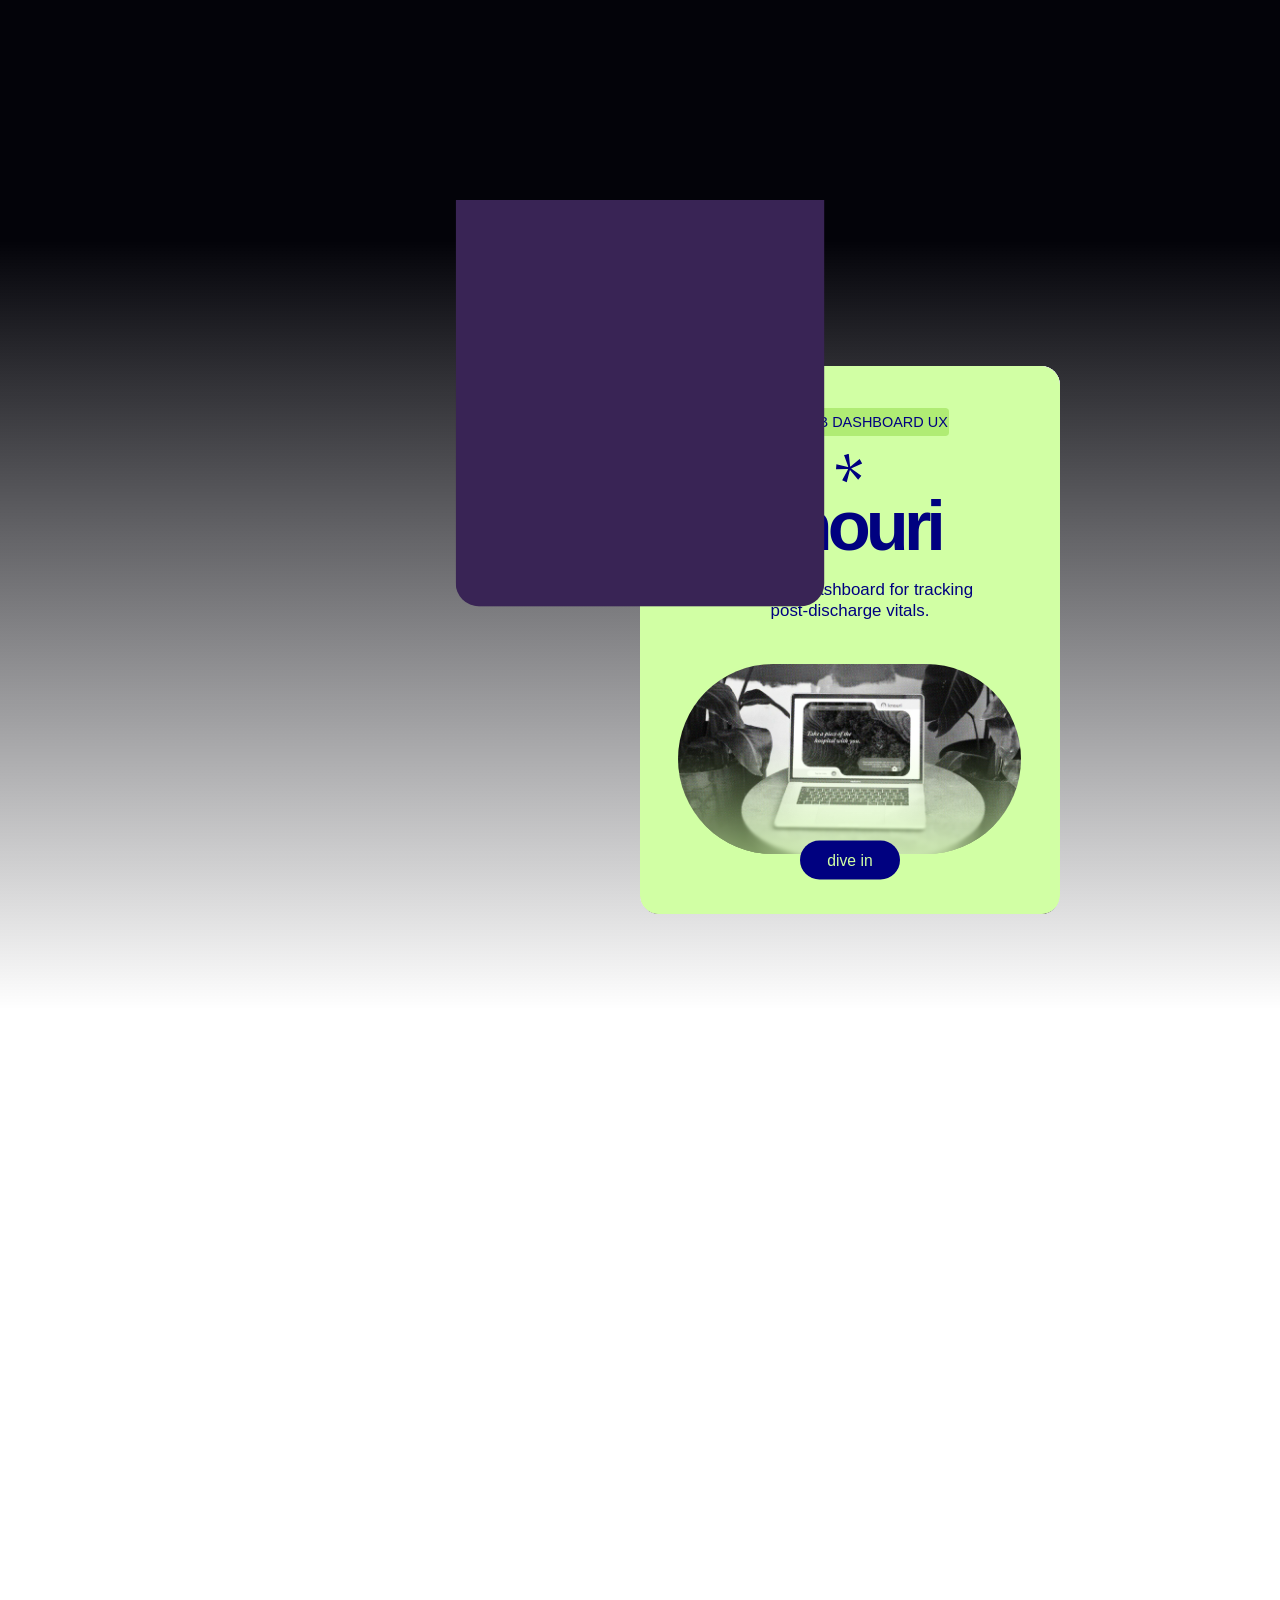
==== commit 3f652881: "Splash screens: text ripples in letter by letter Co-Authored-By: Claude Opus 5.5 <noreply@anthropic." ====
--- a/index.html
+++ b/index.html
@@ -30,7 +30,7 @@
 
   <!-- Your CSS -->
   <link rel="stylesheet" href="css/style.css?v=navy-bg-fish-entry-fix-summary-cta-20261024-peekready7-155">
-  <script src="js/splash.js?v=navy-bg-9"></script>
+  <script src="js/splash.js?v=navy-bg-11"></script>
   <!-- hold the first frame until the splash exists, so arriving from a project stays seamless -->
   <link rel="expect" href="#work-wipe-overlay" blocking="render">
   <script>
